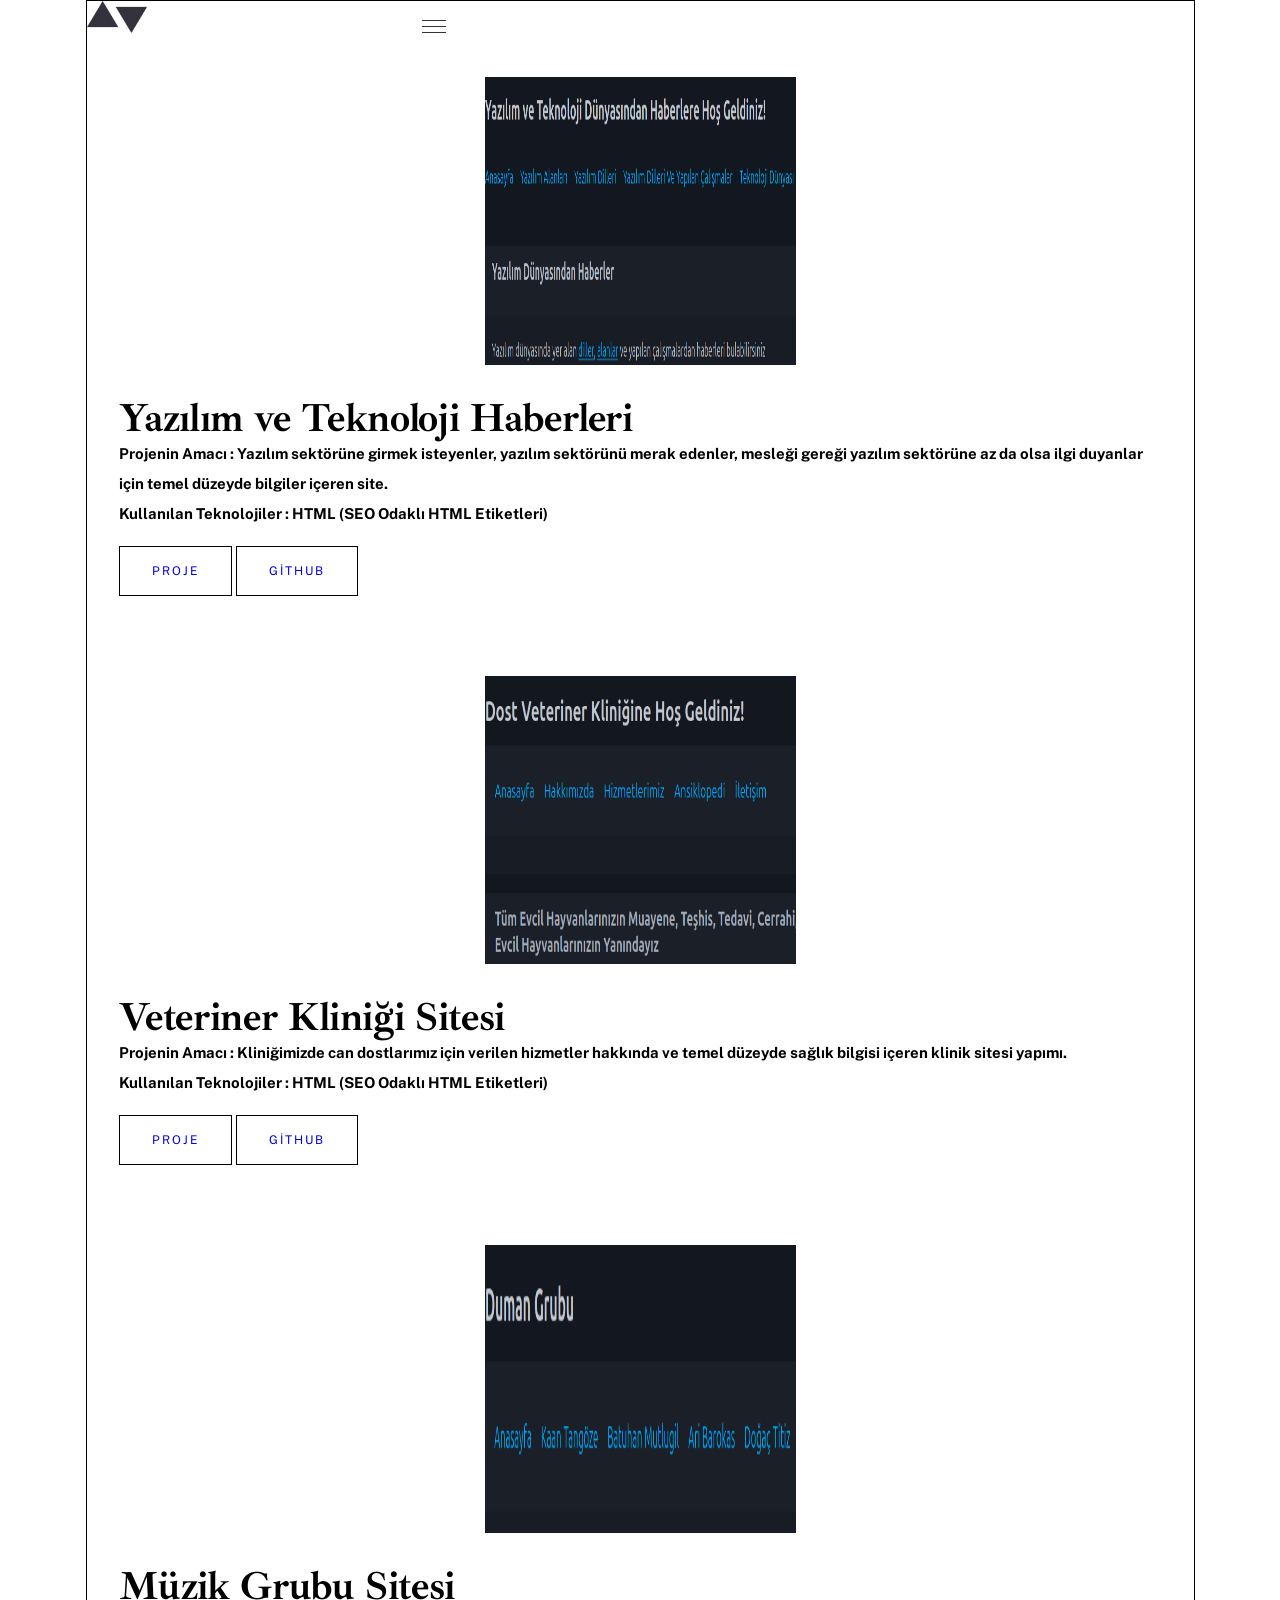
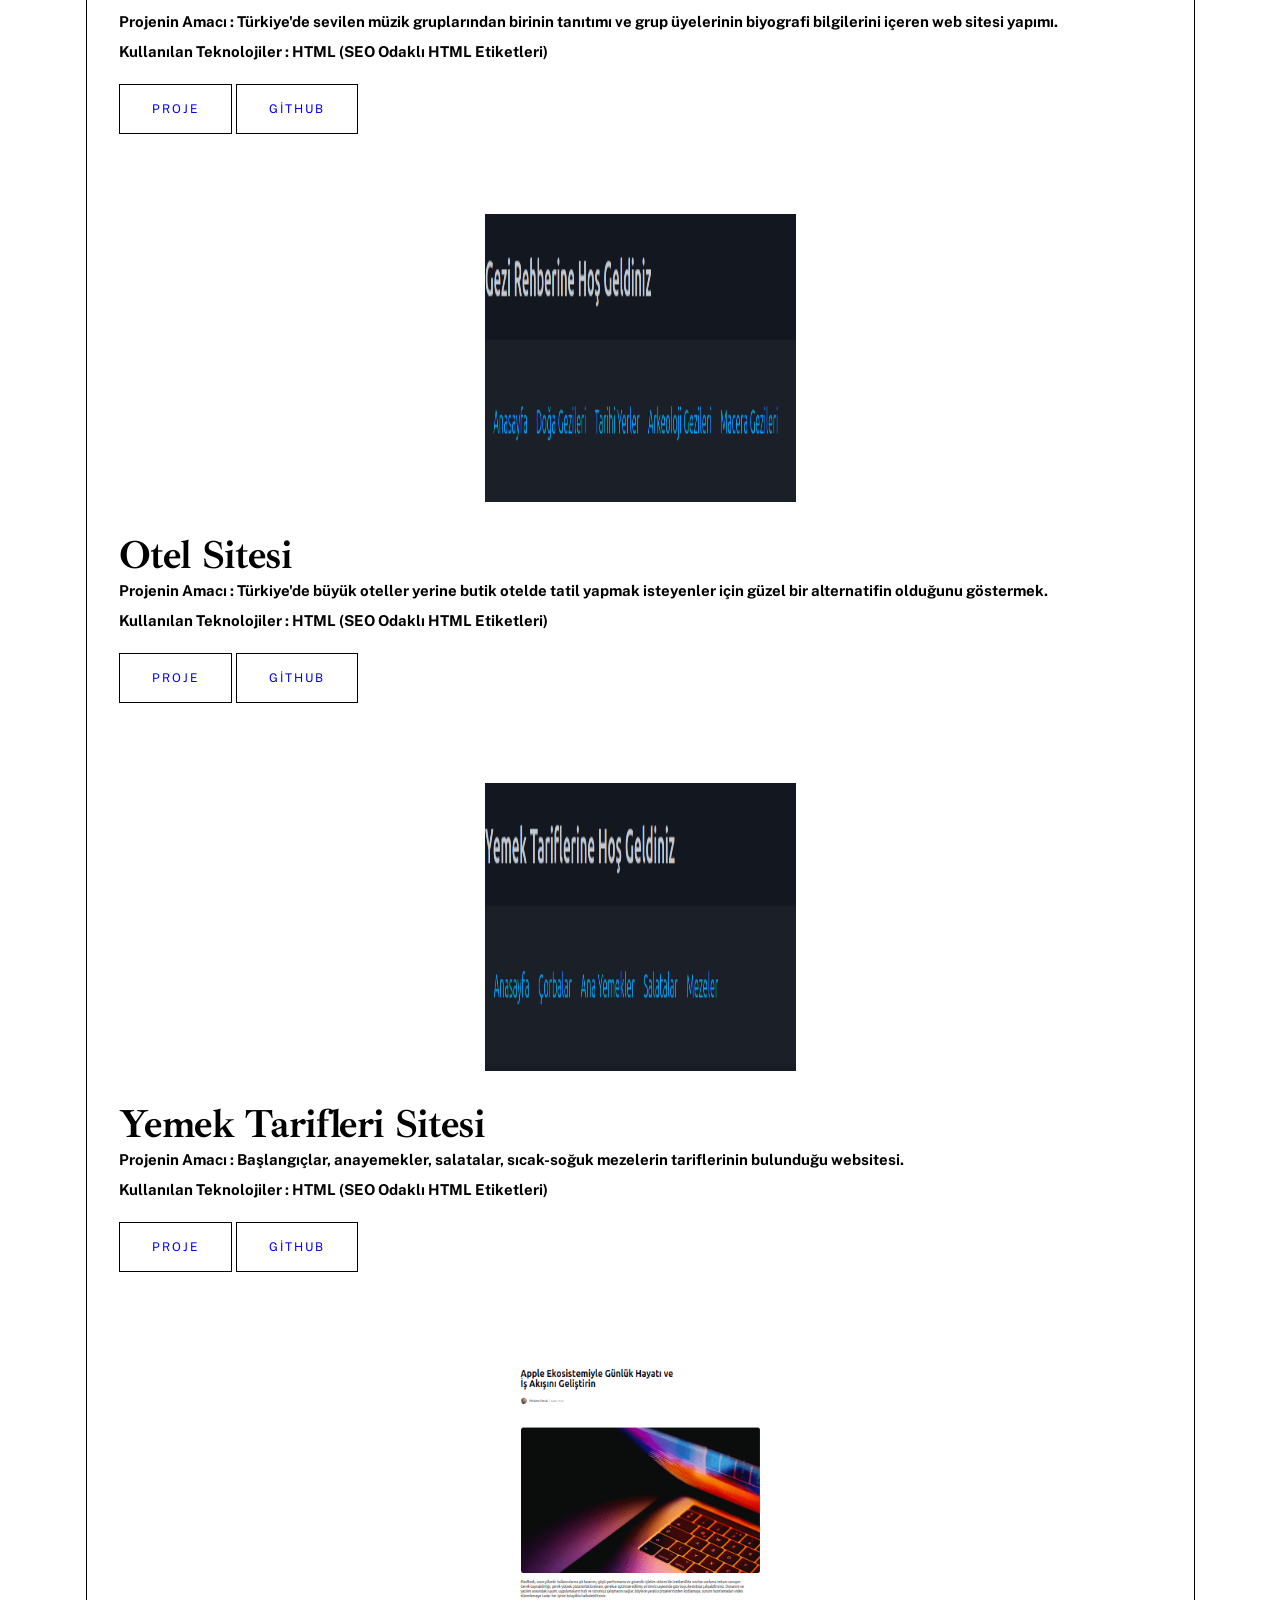
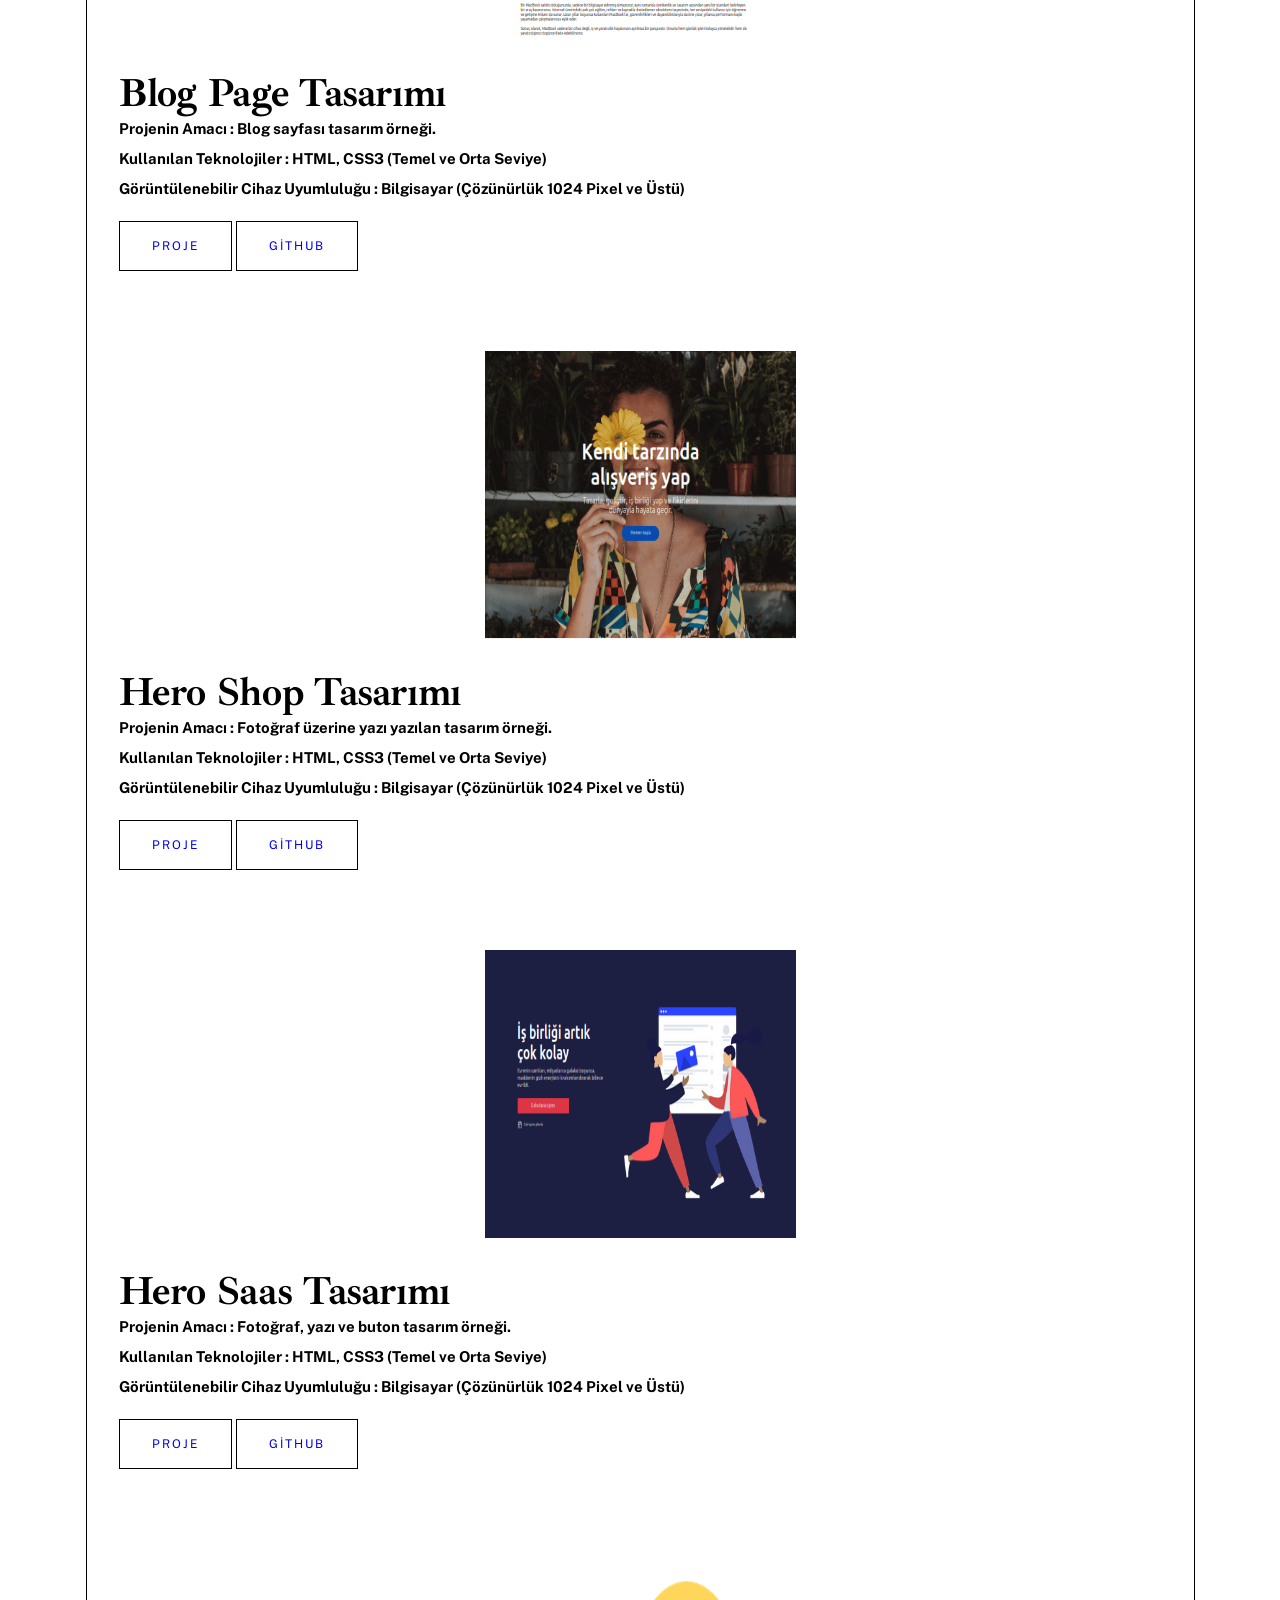
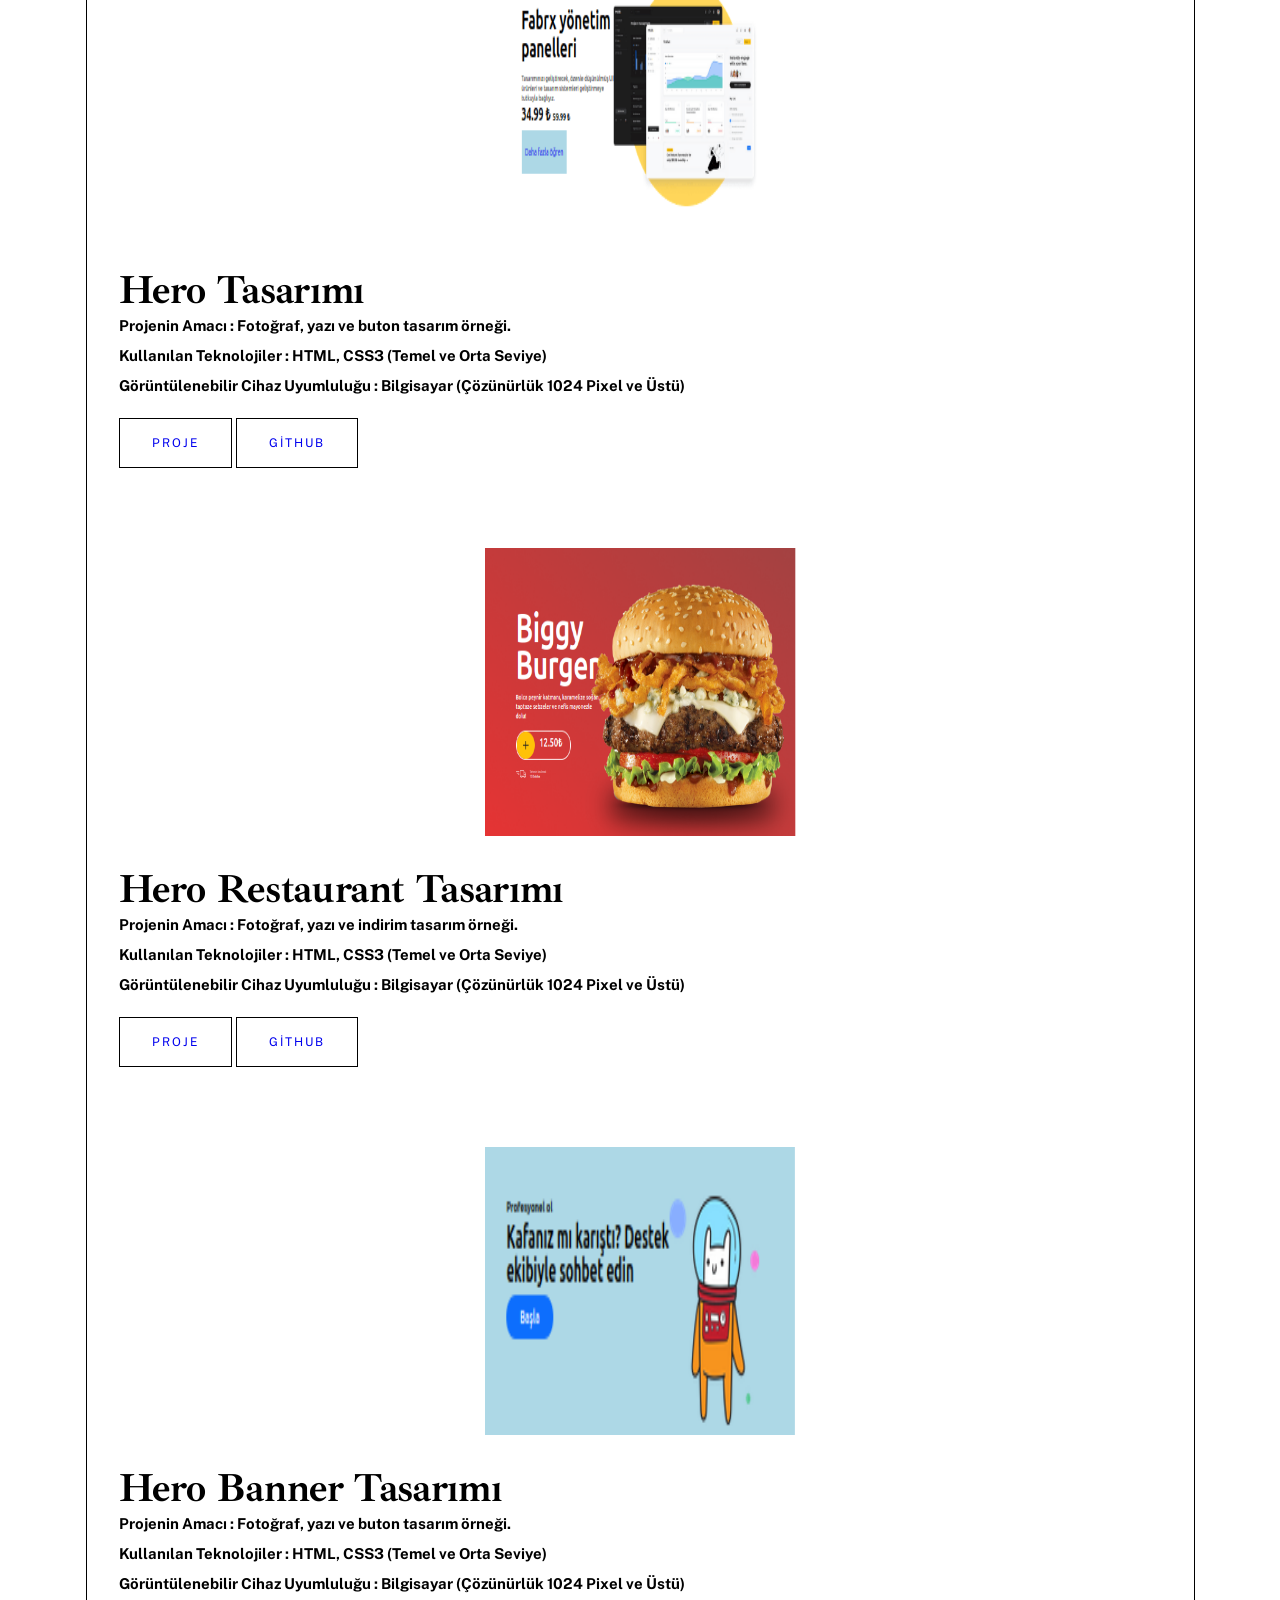
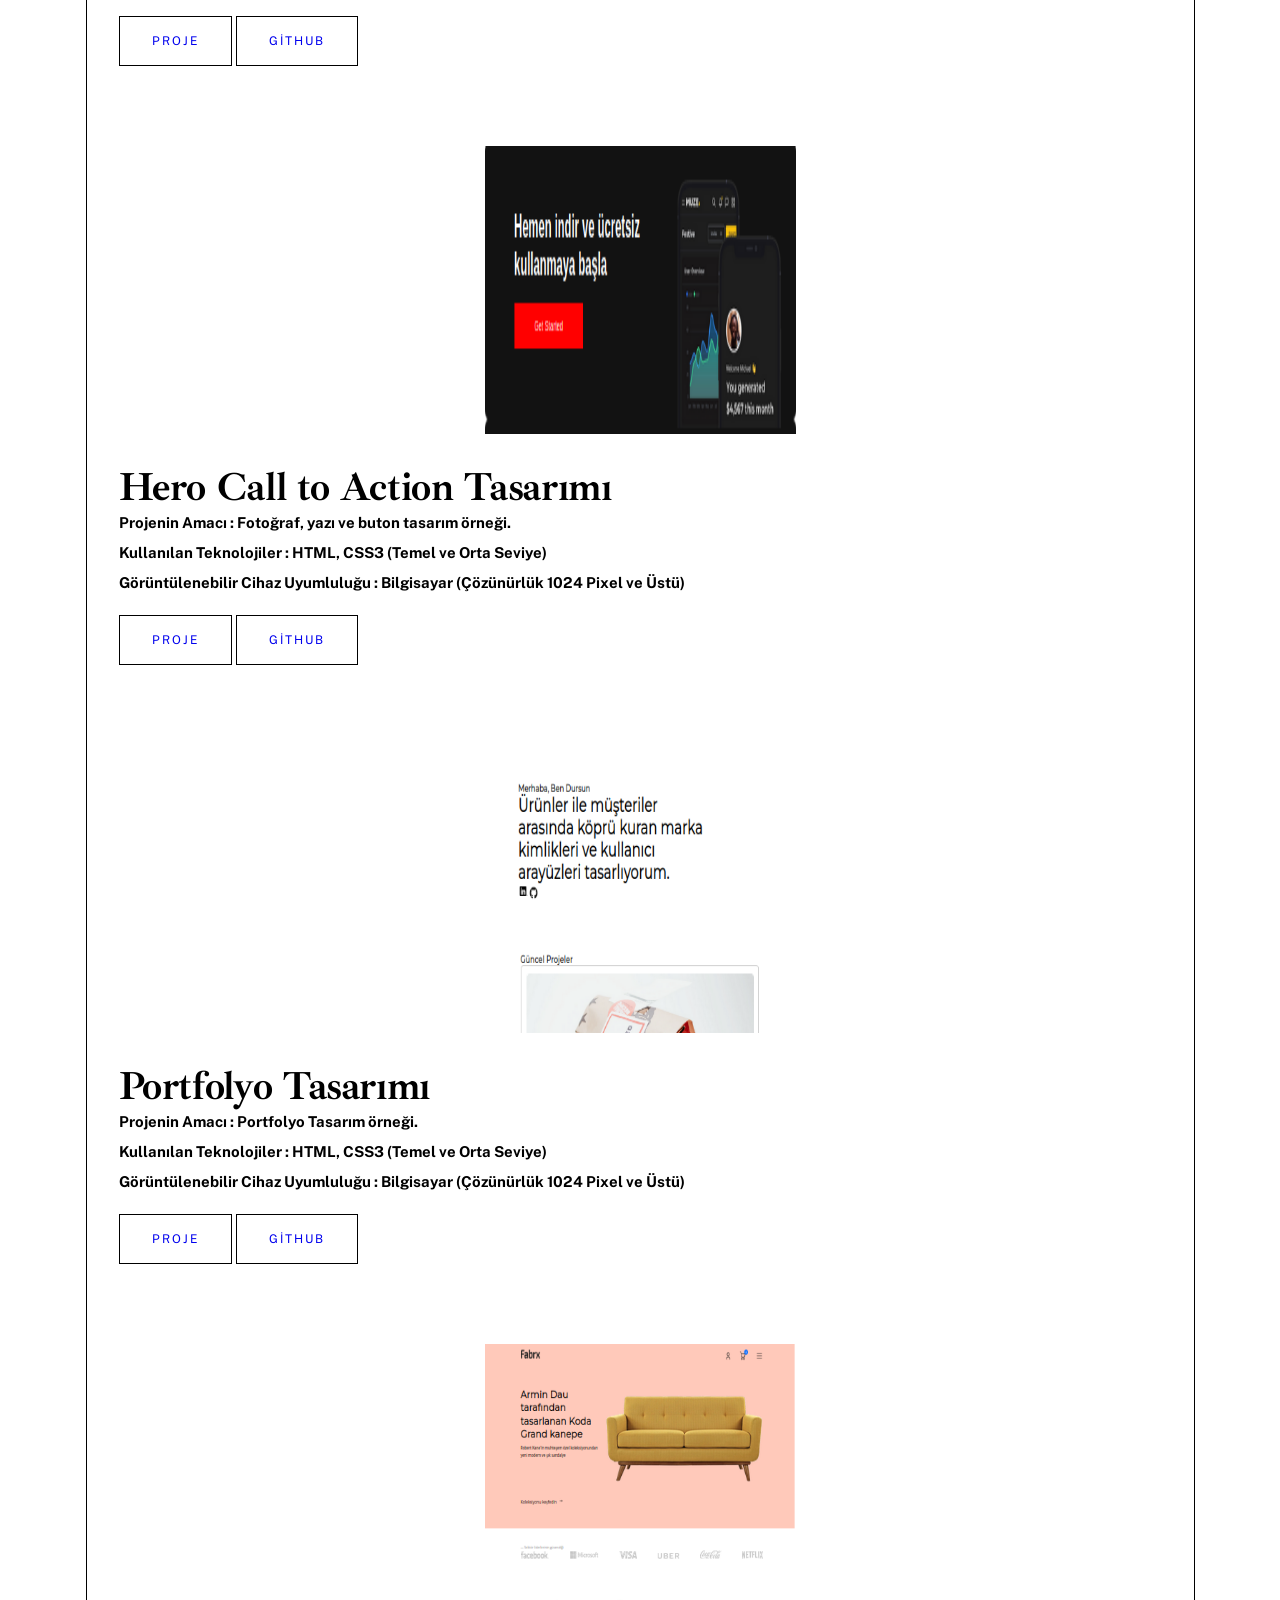
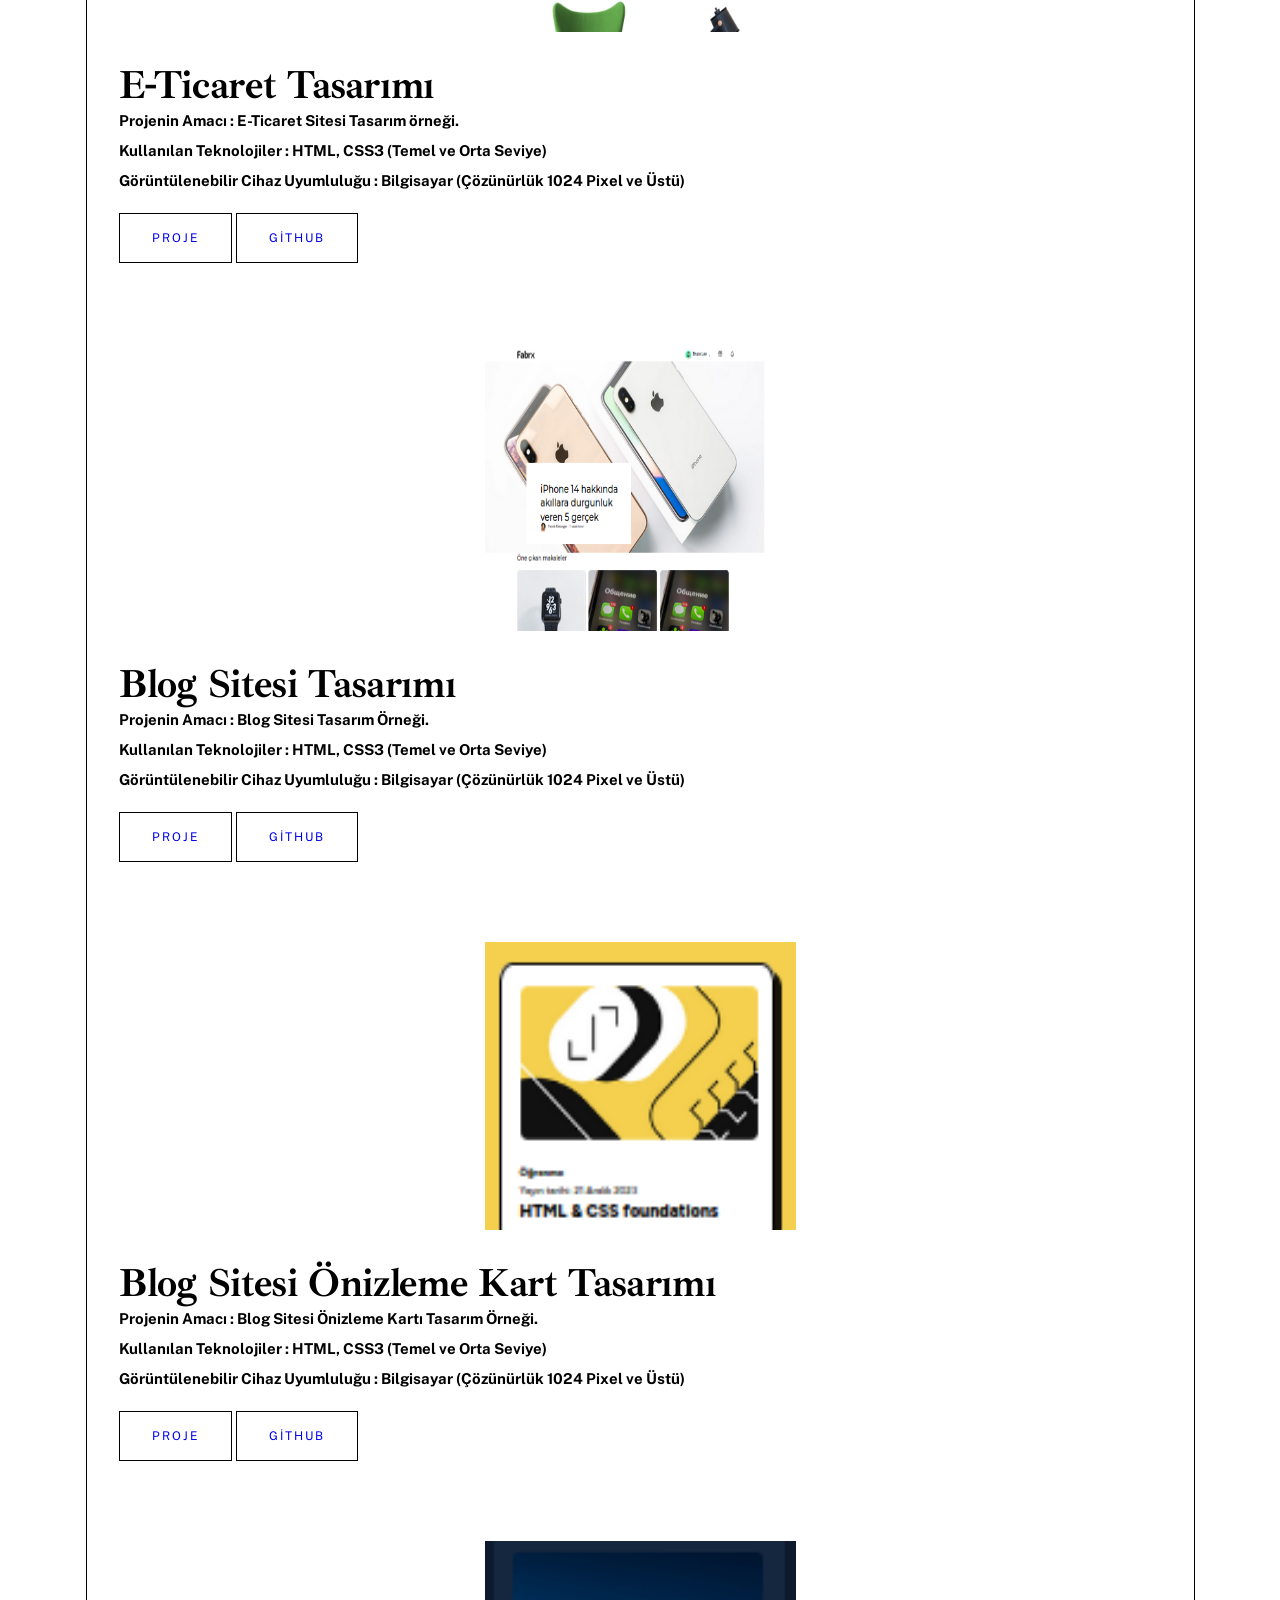
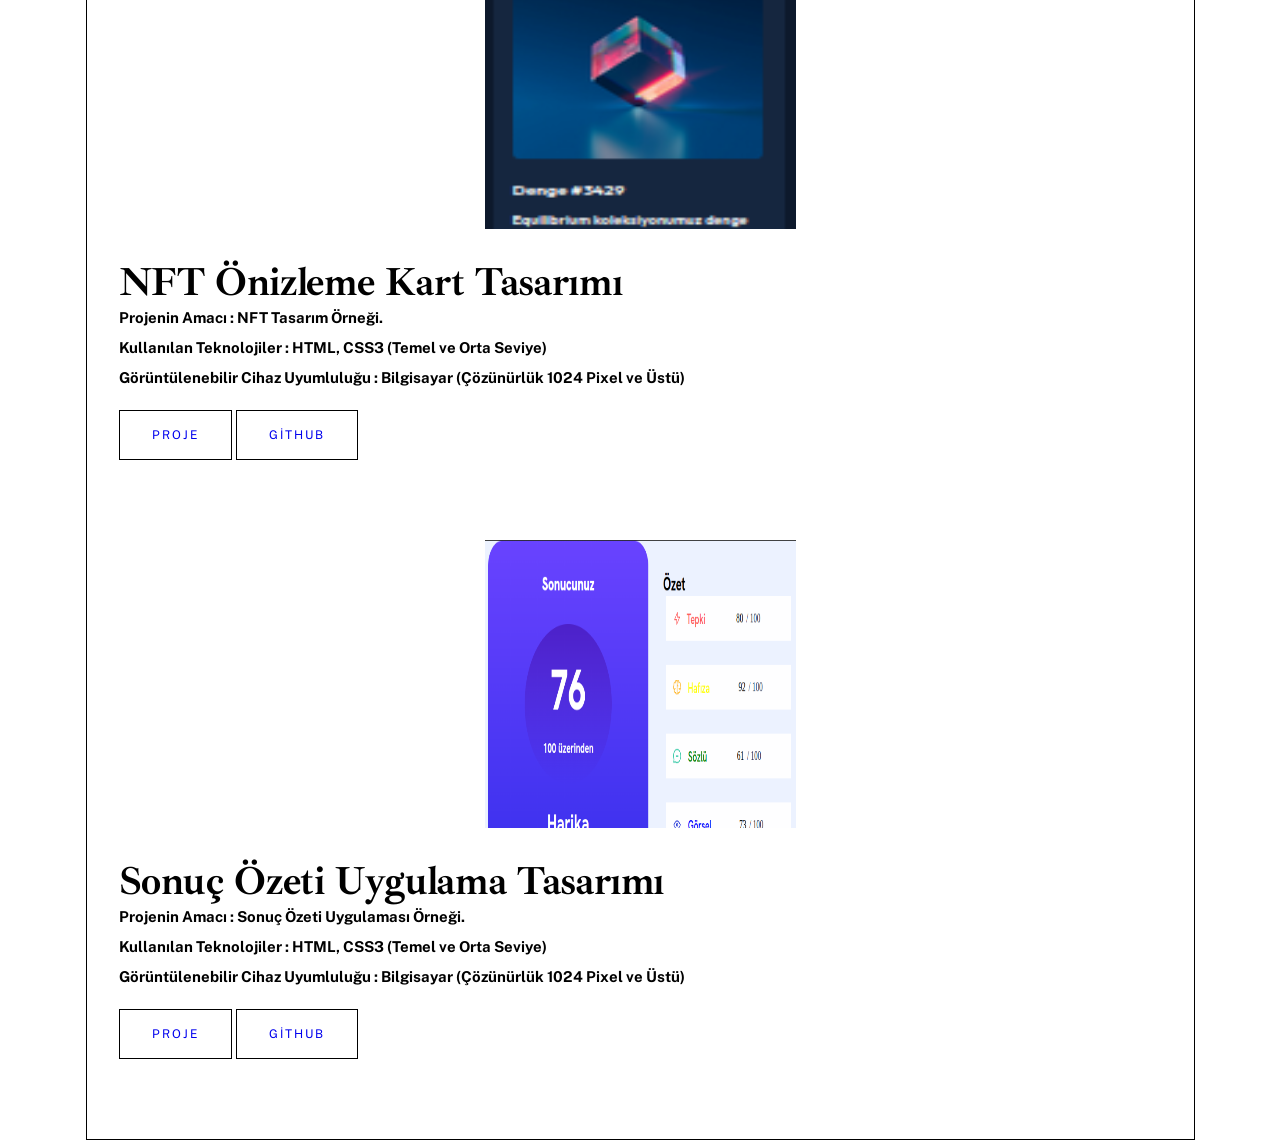
==== projects.html @ 24835bd8 "projects.html dosyasinda nft result summary component desktop css projesinin proje fotografi, baslik" ====
<!DOCTYPE html>
<html lang="en">

<head>
  <meta charset="UTF-8">
  <meta name="viewport" content="width=device-width, initial-scale=1.0">
  <title>Projelerim</title>
  <link rel="preconnect" href="https://fonts.googleapis.com">
  <link rel="preconnect" href="https://fonts.gstatic.com" crossorigin>
  <link
    href="https://fonts.googleapis.com/css2?family=Ibarra+Real+Nova:wght@400..700&family=Public+Sans:wght@100..900&display=swap"
    rel="stylesheet">
  <link rel="stylesheet" href="assets/css/portfolyo.css">
</head>

<body>

  <div class="container">
    <div class="up-down-close">
      <img src="assets/img/up-down-black.png" class="up-down" alt="">
      <img src="assets/img/menu-mobile.png" class="close" alt="">
    </div>

    <div class="project-1">
      <img src="assets/img/html-project-news-site.png" alt="">
      <div class="title-description-buttons">
        <h1>Yazılım ve Teknoloji Haberleri</h1>
        <h4><strong>Projenin Amacı :</strong> Yazılım sektörüne girmek isteyenler, yazılım sektörünü merak edenler, mesleği gereği yazılım sektörüne az da olsa ilgi duyanlar için temel düzeyde bilgiler içeren site.</h4>
        <h4><strong>Kullanılan Teknolojiler :</strong> HTML (SEO Odaklı HTML Etiketleri)</h4>
        <div class="links">
          <a href="#">PROJE</a>
          <a href="#">GİTHUB</a>
        </div>
      </div>
    </div>

    <div class="project-2">
      <img src="assets/img/html-project-clinic-photo.png" alt="">
      <div class="title-description-buttons">
        <h1>Veteriner Kliniği Sitesi</h1>
        <h4><strong>Projenin Amacı :</strong> Kliniğimizde can dostlarımız için verilen hizmetler hakkında ve temel düzeyde sağlık bilgisi içeren klinik sitesi yapımı.</h4>
        <h4><strong>Kullanılan Teknolojiler :</strong> HTML (SEO Odaklı HTML Etiketleri)</h4>
        <div class="links">
          <a href="#">PROJE</a>
          <a href="#">GİTHUB</a>
        </div>
      </div>
    </div>

    <div class="project-1">
      <img src="assets/img/html-project-music-group.png" alt="">
      <div class="title-description-buttons">
        <h1>Müzik Grubu Sitesi</h1>
        <h4><strong>Projenin Amacı :</strong> Türkiye'de sevilen müzik gruplarından birinin tanıtımı ve grup üyelerinin biyografi bilgilerini içeren web sitesi yapımı.</h4>
        <h4><strong>Kullanılan Teknolojiler :</strong> HTML (SEO Odaklı HTML Etiketleri)</h4>
        <div class="links">
          <a href="#">PROJE</a>
          <a href="#">GİTHUB</a>
        </div>
      </div>
    </div>

    <div class="project-2">
      <img src="assets/img/html-project-travel-guide.png" alt="">
      <div class="title-description-buttons">
        <h1>Otel Sitesi</h1>
        <h4><strong>Projenin Amacı :</strong> Türkiye'de büyük oteller yerine butik otelde tatil yapmak isteyenler için güzel bir alternatifin olduğunu göstermek.</h4>
        <h4><strong>Kullanılan Teknolojiler :</strong> HTML (SEO Odaklı HTML Etiketleri)</h4>
        <div class="links">
          <a href="#">PROJE</a>
          <a href="#">GİTHUB</a>
        </div>
      </div>
    </div>

    <div class="project-1">
      <img src="assets/img/html-project-food.png" alt="">
      <div class="title-description-buttons">
        <h1>Yemek Tarifleri Sitesi</h1>
        <h4><strong>Projenin Amacı :</strong> Başlangıçlar, anayemekler, salatalar, sıcak-soğuk mezelerin tariflerinin bulunduğu websitesi.</h4>
        <h4><strong>Kullanılan Teknolojiler :</strong> HTML (SEO Odaklı HTML Etiketleri)</h4>
        <div class="links">
          <a href="#">PROJE</a>
          <a href="#">GİTHUB</a>
        </div>
      </div>
    </div>
    <div class="project-2">
      <img src="assets/img/css-project-blog-page.png" alt="">
      <div class="title-description-buttons">
        <h1>Blog Page Tasarımı</h1>
        <h4><strong>Projenin Amacı :</strong> Blog sayfası tasarım örneği.</h4>
        <h4><strong>Kullanılan Teknolojiler :</strong> HTML, CSS3 (Temel ve Orta Seviye)</h4>
        <h4><strong>Görüntülenebilir Cihaz Uyumluluğu :</strong> Bilgisayar (Çözünürlük 1024 Pixel ve Üstü)</h4>
        <div class="links">
          <a href="#">PROJE</a>
          <a href="#">GİTHUB</a>
        </div>
      </div>
    </div>

    <div class="project-1">
      <img src="assets/img/css-project-hero-shop.png" alt="">
      <div class="title-description-buttons">
        <h1>Hero Shop Tasarımı</h1>
        <h4><strong>Projenin Amacı :</strong> Fotoğraf üzerine yazı yazılan tasarım örneği.</h4>
        <h4><strong>Kullanılan Teknolojiler :</strong> HTML, CSS3 (Temel ve Orta Seviye)</h4>
        <h4><strong>Görüntülenebilir Cihaz Uyumluluğu :</strong> Bilgisayar (Çözünürlük 1024 Pixel ve Üstü)</h4>
        <div class="links">
          <a href="#">PROJE</a>
          <a href="#">GİTHUB</a>
        </div>
      </div>
    </div>

    <div class="project-2">
      <img src="assets/img/css-project-hero-saas.png" alt="">
      <div class="title-description-buttons">
        <h1>Hero Saas Tasarımı</h1>
        <h4><strong>Projenin Amacı :</strong> Fotoğraf, yazı ve buton tasarım örneği.</h4>
        <h4><strong>Kullanılan Teknolojiler :</strong> HTML, CSS3 (Temel ve Orta Seviye)</h4>
        <h4><strong>Görüntülenebilir Cihaz Uyumluluğu :</strong> Bilgisayar (Çözünürlük 1024 Pixel ve Üstü)</h4>
        <div class="links">
          <a href="#">PROJE</a>
          <a href="#">GİTHUB</a>
        </div>
      </div>
    </div>

    <div class="project-1">
      <img src="assets/img/css-project-hero.png" alt="">
      <div class="title-description-buttons">
        <h1>Hero Tasarımı</h1>
        <h4><strong>Projenin Amacı :</strong> Fotoğraf, yazı ve buton tasarım örneği.</h4>
        <h4><strong>Kullanılan Teknolojiler :</strong> HTML, CSS3 (Temel ve Orta Seviye)</h4>
        <h4><strong>Görüntülenebilir Cihaz Uyumluluğu :</strong> Bilgisayar (Çözünürlük 1024 Pixel ve Üstü)</h4>
        <div class="links">
          <a href="#">PROJE</a>
          <a href="#">GİTHUB</a>
        </div>
      </div>
    </div>

    <div class="project-2">
      <img src="assets/img/css-project-hero-restaurant.png" alt="">
      <div class="title-description-buttons">
        <h1>Hero Restaurant Tasarımı</h1>
        <h4><strong>Projenin Amacı :</strong> Fotoğraf, yazı ve indirim tasarım örneği.</h4>
        <h4><strong>Kullanılan Teknolojiler :</strong> HTML, CSS3 (Temel ve Orta Seviye)</h4>
        <h4><strong>Görüntülenebilir Cihaz Uyumluluğu :</strong> Bilgisayar (Çözünürlük 1024 Pixel ve Üstü)</h4>
        <div class="links">
          <a href="#">PROJE</a>
          <a href="#">GİTHUB</a>
        </div>
      </div>
    </div>

    <div class="project-1">
      <img src="assets/img/css-project-hero-banner.png" alt="">
      <div class="title-description-buttons">
        <h1>Hero Banner Tasarımı</h1>
        <h4><strong>Projenin Amacı :</strong> Fotoğraf, yazı ve buton tasarım örneği.</h4>
        <h4><strong>Kullanılan Teknolojiler :</strong> HTML, CSS3 (Temel ve Orta Seviye)</h4>
        <h4><strong>Görüntülenebilir Cihaz Uyumluluğu :</strong> Bilgisayar (Çözünürlük 1024 Pixel ve Üstü)</h4>
        <div class="links">
          <a href="#">PROJE</a>
          <a href="#">GİTHUB</a>
        </div>
      </div>
    </div>

    <div class="project-2">
      <img src="assets/img/css-project-call-to-action.png" alt="">
      <div class="title-description-buttons">
        <h1>Hero Call to Action Tasarımı</h1>
        <h4><strong>Projenin Amacı :</strong> Fotoğraf, yazı ve buton tasarım örneği.</h4>
        <h4><strong>Kullanılan Teknolojiler :</strong> HTML, CSS3 (Temel ve Orta Seviye)</h4>
        <h4><strong>Görüntülenebilir Cihaz Uyumluluğu :</strong> Bilgisayar (Çözünürlük 1024 Pixel ve Üstü)</h4>
        <div class="links">
          <a href="#">PROJE</a>
          <a href="#">GİTHUB</a>
        </div>
      </div>
    </div>

    <div class="project-1">
      <img src="assets/img/css-project-portfolio.png" alt="">
      <div class="title-description-buttons">
        <h1>Portfolyo Tasarımı</h1>
        <h4><strong>Projenin Amacı :</strong> Portfolyo Tasarım örneği.</h4>
        <h4><strong>Kullanılan Teknolojiler :</strong> HTML, CSS3 (Temel ve Orta Seviye)</h4>
        <h4><strong>Görüntülenebilir Cihaz Uyumluluğu :</strong> Bilgisayar (Çözünürlük 1024 Pixel ve Üstü)</h4>
        <div class="links">
          <a href="#">PROJE</a>
          <a href="#">GİTHUB</a>
        </div>
      </div>
    </div>

    <div class="project-2">
      <img src="assets/img/css-project-ecommerce.png" alt="">
      <div class="title-description-buttons">
        <h1>E-Ticaret Tasarımı</h1>
        <h4><strong>Projenin Amacı :</strong> E-Ticaret Sitesi Tasarım örneği.</h4>
        <h4><strong>Kullanılan Teknolojiler :</strong> HTML, CSS3 (Temel ve Orta Seviye)</h4>
        <h4><strong>Görüntülenebilir Cihaz Uyumluluğu :</strong> Bilgisayar (Çözünürlük 1024 Pixel ve Üstü)</h4>
        <div class="links">
          <a href="#">PROJE</a>
          <a href="#">GİTHUB</a>
        </div>
      </div>
    </div>

    <div class="project-1">
      <img src="assets/img/css-project-blog-home.png" alt="">
      <div class="title-description-buttons">
        <h1>Blog Sitesi Tasarımı</h1>
        <h4><strong>Projenin Amacı :</strong> Blog Sitesi Tasarım Örneği.</h4>
        <h4><strong>Kullanılan Teknolojiler :</strong> HTML, CSS3 (Temel ve Orta Seviye)</h4>
        <h4><strong>Görüntülenebilir Cihaz Uyumluluğu :</strong> Bilgisayar (Çözünürlük 1024 Pixel ve Üstü)</h4>
        <div class="links">
          <a href="#">PROJE</a>
          <a href="#">GİTHUB</a>
        </div>
      </div>
    </div>

    <div class="project-2">
      <img src="assets/img/css-project-blog-preview-card-desktop.png" alt="">
      <div class="title-description-buttons">
        <h1>Blog Sitesi Önizleme Kart Tasarımı</h1>
        <h4><strong>Projenin Amacı :</strong> Blog Sitesi Önizleme Kartı Tasarım Örneği.</h4>
        <h4><strong>Kullanılan Teknolojiler :</strong> HTML, CSS3 (Temel ve Orta Seviye)</h4>
        <h4><strong>Görüntülenebilir Cihaz Uyumluluğu :</strong> Bilgisayar (Çözünürlük 1024 Pixel ve Üstü)</h4>
        <div class="links">
          <a href="#">PROJE</a>
          <a href="#">GİTHUB</a>
        </div>
      </div>
    </div>

    <div class="project-1">
      <img src="assets/img/css-project-nft-desktop.png" alt="">
      <div class="title-description-buttons">
        <h1>NFT Önizleme Kart Tasarımı</h1>
        <h4><strong>Projenin Amacı :</strong> NFT Tasarım Örneği.</h4>
        <h4><strong>Kullanılan Teknolojiler :</strong> HTML, CSS3 (Temel ve Orta Seviye)</h4>
        <h4><strong>Görüntülenebilir Cihaz Uyumluluğu :</strong> Bilgisayar (Çözünürlük 1024 Pixel ve Üstü)</h4>
        <div class="links">
          <a href="#">PROJE</a>
          <a href="#">GİTHUB</a>
        </div>
      </div>
    </div>

    <div class="project-2">
      <img src="assets/img/css-project-results-summary-component-desktop.png" alt="">
      <div class="title-description-buttons">
        <h1>Sonuç Özeti Uygulama Tasarımı</h1>
        <h4><strong>Projenin Amacı :</strong>  Sonuç Özeti Uygulaması Örneği.</h4>
        <h4><strong>Kullanılan Teknolojiler :</strong> HTML, CSS3 (Temel ve Orta Seviye)</h4>
        <h4><strong>Görüntülenebilir Cihaz Uyumluluğu :</strong> Bilgisayar (Çözünürlük 1024 Pixel ve Üstü)</h4>
        <div class="links">
          <a href="#">PROJE</a>
          <a href="#">GİTHUB</a>
        </div>
      </div>
    </div>

  </div>

</body>

</html>
---- assets/css/portfolyo.css ----
* {
  margin: 0;
  bottom: 0;
  box-sizing: border-box;
}

/* Mobile Start */
/* index.html dosyasi */
.container {
  margin: auto;
  border: 1px solid black;
  /* width: 375px; */
}

.up-down-close {
  margin-bottom: 40px;

  .up-down {
    margin-right: 270px;
  }
}

.item-1 {

  h1 {
    font-family: Ibarra Real Nova;
    font-size: 40px;
    font-weight: 700;
    line-height: 42px;
    letter-spacing: -0.36px;
    margin-inline: 32px;
    margin-bottom: 32px;
  }

  .about-me {
    width: 200;
    height: 48;
    opacity: 1;
    top: 599px;
    left: 32px;
    background: #203A4C;
    display: flex;
    flex-direction: row;
    align-items: center;
    margin-left: 32px;
    margin-right: 143px;
    margin-bottom: 96px;

    h4 {
      font-family: Public Sans;
      font-size: 12px;
      font-weight: 400;
      letter-spacing: 2px;
      color: white;
      margin-inline: 30px;
    }
  }
}

.item-2 {

  .photo-me {
    margin-inline: 32px;
    margin-bottom: 32px;

    img {
      width: 311px;
      height: 346px;
    }
  }

  .about {
    /* border-top: 1px solid #33323D; */
    width: 311px;
    margin-inline: 32px;
    margin-bottom: 51px;

    .line-top {
      border: 1px solid #33323D;
      width: 311px;
      /* margin-top: 46px; */
      margin-bottom: 51px;
      opacity: 15%;
    }

    h1 {
      font-family: Ibarra Real Nova;
      font-size: 40px;
      font-weight: 700;
      letter-spacing: -0.36px;
      margin-top: 32px;
      margin-bottom: 28px;
    }

    h4 {
      font-family: Public Sans;
      font-size: 16px;
      font-weight: 400;
      color: #33323D;
      line-height: 30px;
      /* margin-inline: 32px; */
      margin-bottom: 24px;
    }

    a {
      font-family: Public Sans;
      font-size: 12px;
      font-weight: 400;
      letter-spacing: 2px;
      padding: 17px 32px;
      text-decoration: none;
      border: 1px solid black;
      margin-bottom: 50px;
    }

    .line-bottom {
      border: 1px solid #33323D;
      width: 311px;
      margin-top: 46px;
      margin-bottom: 115px;
      opacity: 15%;
    }
  }
}

.item-3 {

  .contact-me {
    margin-bottom: 80px;

    h1 {
      font-family: Ibarra Real Nova;
      font-weight: 700;
      font-size: 40px;
      line-height: 42px;
      letter-spacing: -0.36px;
      text-align: center;
      margin-bottom: 40px;
      width: 311px;
      margin-inline: 32px;
    }

    a {
      font-family: Public Sans;
      font-size: 12px;
      font-weight: 400;
      letter-spacing: 2px;
      padding: 17px 32px;
      text-decoration: none;
      border: 1px solid black;
      margin-inline: 85px;
    }
  }
}

.footer {
  background-color: #33323D;
  padding-top: 56px;
  padding-bottom: 56px;

  .up-down-white {
    width: 60px;
    height: 32px;
    display: flex;
    margin-inline: 157px;
    margin-bottom: 40px;
  }

  .menus {
    display: flex;
    flex-direction: column;
    align-items: center;

    a {
      font-family: Public Sans;
      font-size: 12px;
      font-weight: 400;
      letter-spacing: 2px;
      color: white;
      text-decoration: none;
      margin-bottom: 32px;
    }
  }

  .social {
    display: flex;
    flex-direction: row;
    justify-content: center;

    img {
      width: 25px;
      height: 25px;
      margin-right: 16px;
    }
  }
}

/* Mobile End */

/* Tablet Start */
@media (width > 768px) {
  .container {
    margin: auto;
    border: 1px solid black;
    width: 768px;
  }

  .item-1 {

    .about-me {
      width: 200px;
      height: 48px;
    }
  }

  .item-2 {
    display: flex;
    flex-direction: row;

    .photo-me {
      img {
        width: 281px;
      }
    }

    .about {
      width: 350px;
    }
  }

  .item-3 {
    margin-bottom: 96px;

    .contact-me {
      display: flex;
      flex-direction: row;
      margin-bottom: 0px;

      h1 {
        width: 400px;
        display: flex;
        justify-content: flex-start;
      }

      a {
        padding: 17px 32px;
        margin-inline: 20px;
        margin-top: 20px;
        margin-bottom: 75px;
      }
    }

  }

  .footer {
    display: flex;
    flex-direction: row;
    padding-top: 20px;
    padding-bottom: 0px;

    .up-down-white {
      margin-inline: 39px;
    }

    .menus {
      flex-direction: row;
      margin-right: 100px;

      a {
        margin-right: 43px;
      }
    }
  }
}

/* Tablet End */

/* Computer Start */
/* Tablet Start */
@media (width > 1109px) {
  .container {
    margin: auto;
    border: 1px solid black;
    width: 1109px;
  }

  .item-1 {

    .about-me {
      width: 200px;
      height: 48px;
    }
  }

  .item-2 {
    display: flex;
    flex-direction: row;

    .photo-me {
      img {
        width: 540px;
        height: 600px;
      }
    }
  }

  .item-3 {
    margin-bottom: 96px;

    .contact-me {
      display: flex;
      flex-direction: row;
      margin-bottom: 0px;

      h1 {
        width: 400px;
        display: flex;
        justify-content: flex-start;
        margin-right: 400px;
      }

      a {
        padding: 17px 32px;
        margin-inline: 20px;
        margin-top: 20px;
        margin-bottom: 75px;
      }
    }

  }

  .footer {
    display: flex;
    flex-direction: row;
    padding-top: 20px;
    padding-bottom: 0px;

    .up-down-white {
      margin-inline: 50px;
    }

    .menus {
      flex-direction: row;
      margin-right: 410px;

      a {
        margin-right: 43px;
      }
    }

    .social {
      display: flex;
      flex-direction: row;
      justify-content: center;

      img {
        width: 25px;
        height: 25px;
        margin-right: 16px;
      }
    }
  }
}

/* Computer End */


/* Portfolyo */
.project-1 {
  margin-bottom: 97px;

  img {
    width: 311px;
    height: 288px;
    display: block;
    margin-inline: auto;
    margin-bottom: 32px;
  }

  .title-description-buttons {
    margin-inline: 32px;

    h1 {
      font-family: Ibarra Real Nova;
      font-size: 40px;
      font-weight: 700;
      line-height: 42px;
      letter-spacing: -0.36px;
    }

    h4 {
      font-family: Public Sans;
      font-size: 15px;
      line-height: 30px;
    }

    .links {
      margin-top: 32px;

      a {
        font-family: Public Sans;
        font-size: 12px;
        font-weight: 400;
        letter-spacing: 2px;
        padding: 17px 32px;
        text-decoration: none;
        border: 1px solid black;
      }
    }

    .project-line-bottom {
      border: 1px solid #33323D;
      width: 311px;
      margin-top: 100px;
      margin-bottom: 115px;
      opacity: 15%;
    }
  }
}

.project-2 {
  margin-bottom: 97px;

  img {
    width: 311px;
    height: 288px;
    display: block;
    margin-inline: auto;
    margin-bottom: 32px;
  }

  .title-description-buttons {
    margin-inline: 32px;

    h1 {
      font-family: Ibarra Real Nova;
      font-size: 40px;
      font-weight: 700;
      line-height: 42px;
      letter-spacing: -0.36px;
    }

    h4 {
      font-family: Public Sans;
      font-size: 15px;
      line-height: 30px;
    }

    .links {
      margin-top: 32px;

      a {
        font-family: Public Sans;
        font-size: 12px;
        font-weight: 400;
        letter-spacing: 2px;
        padding: 17px 32px;
        text-decoration: none;
        border: 1px solid black;
      }
    }

    .project-line-bottom {
      border: 1px solid #33323D;
      width: 311px;
      margin-top: 100px;
      margin-bottom: 115px;
      opacity: 15%;
    }
  }
}
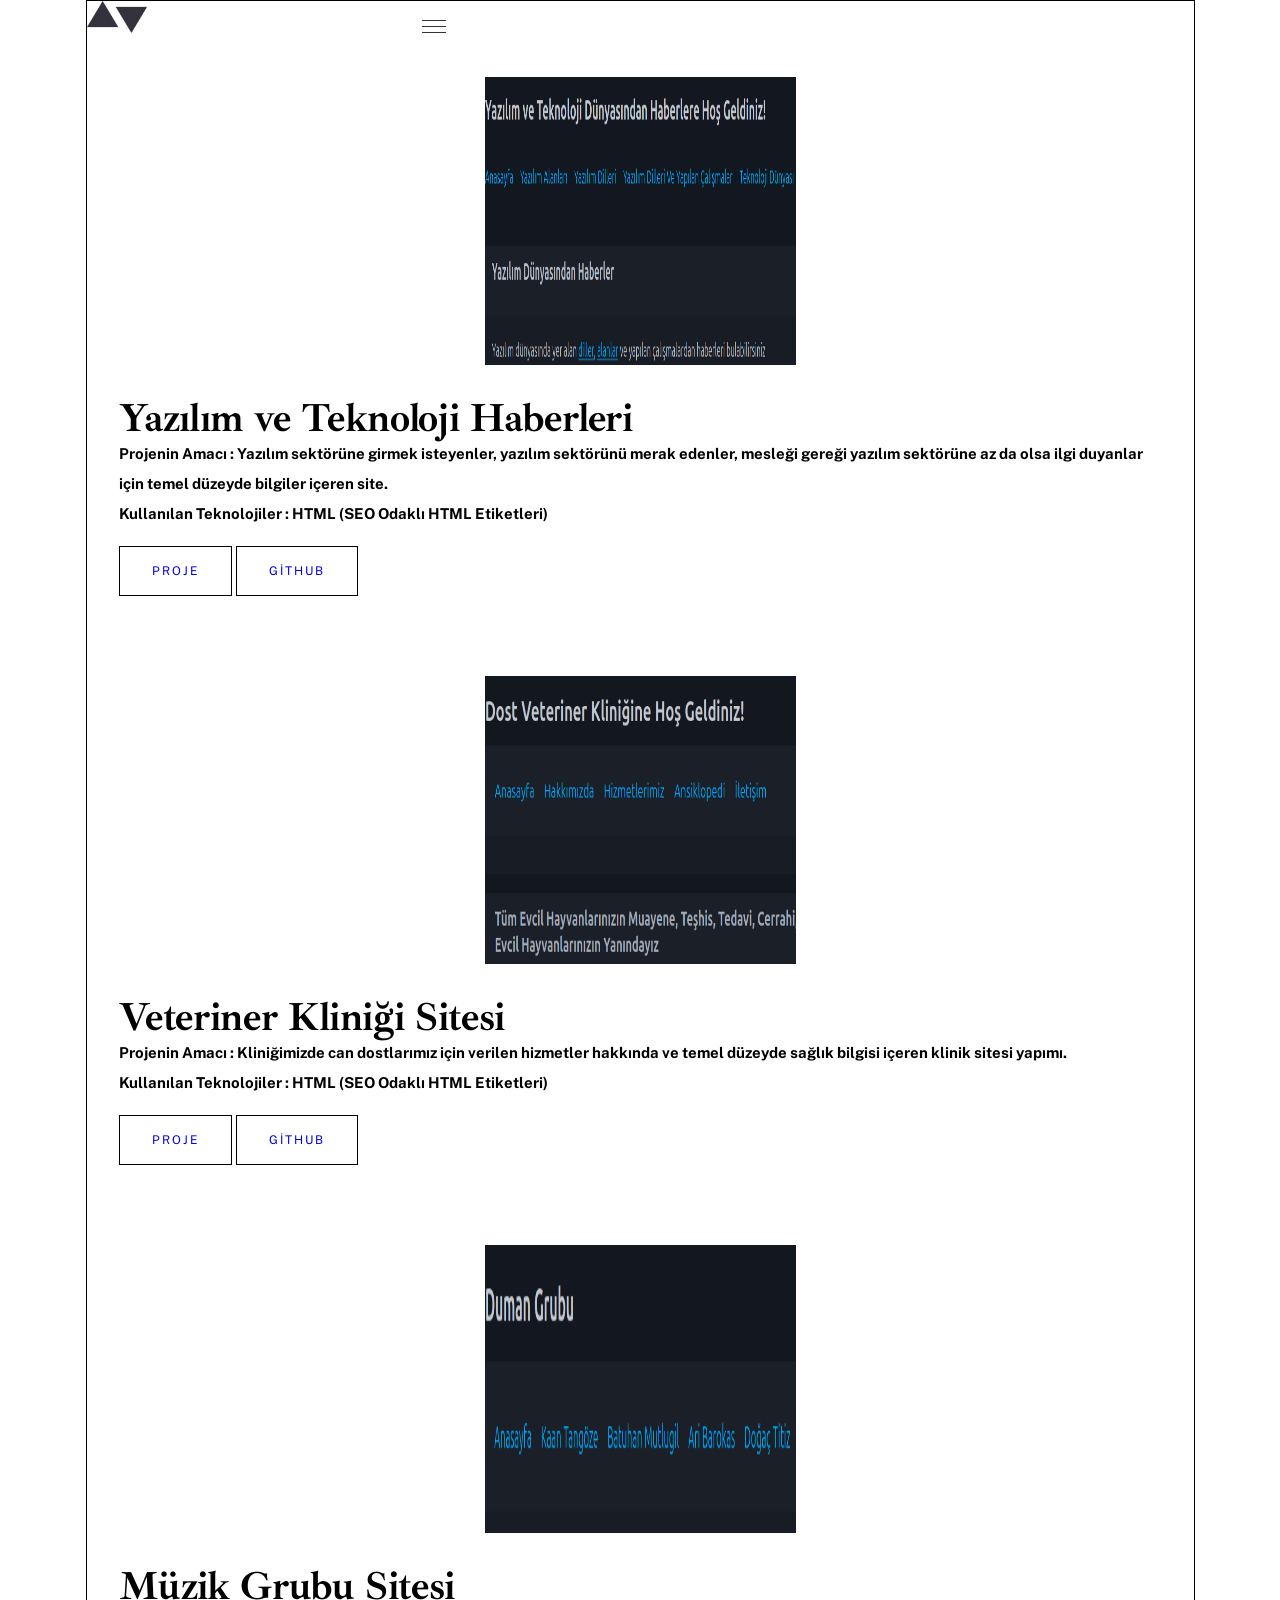
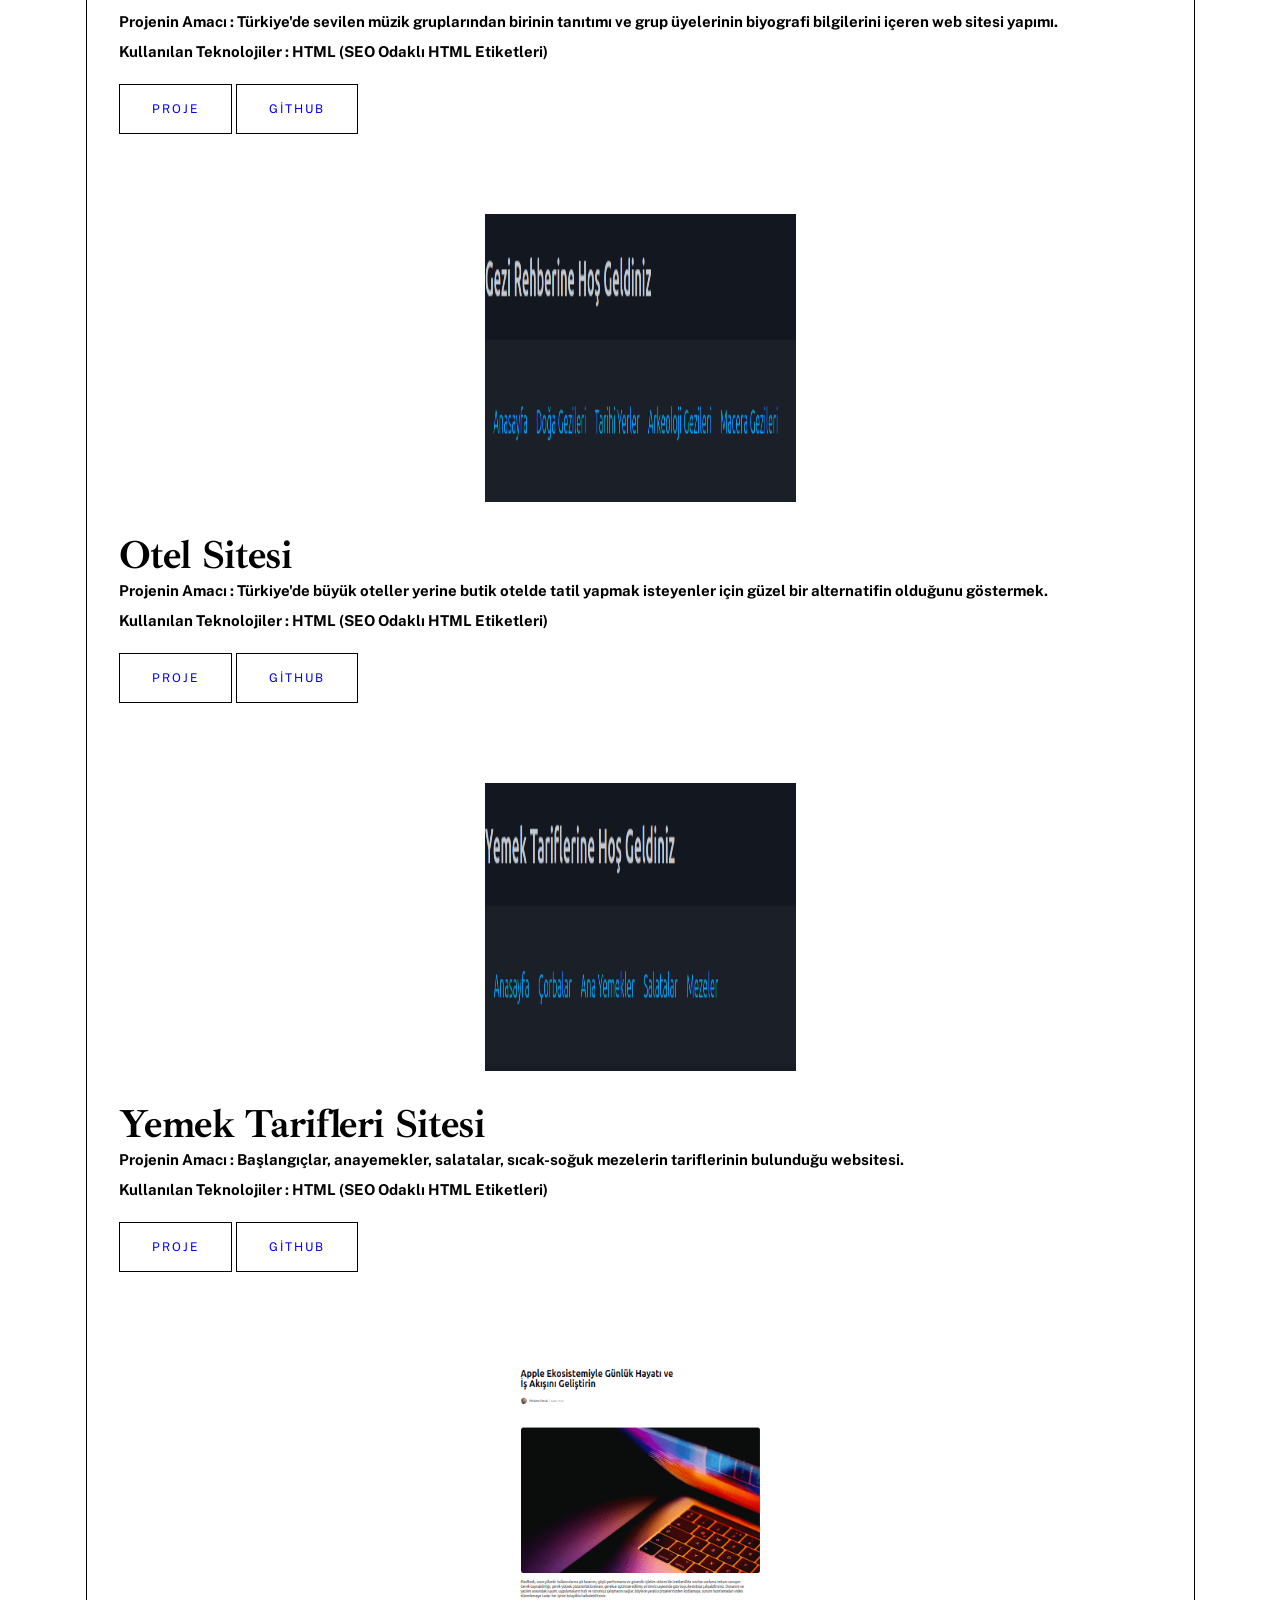
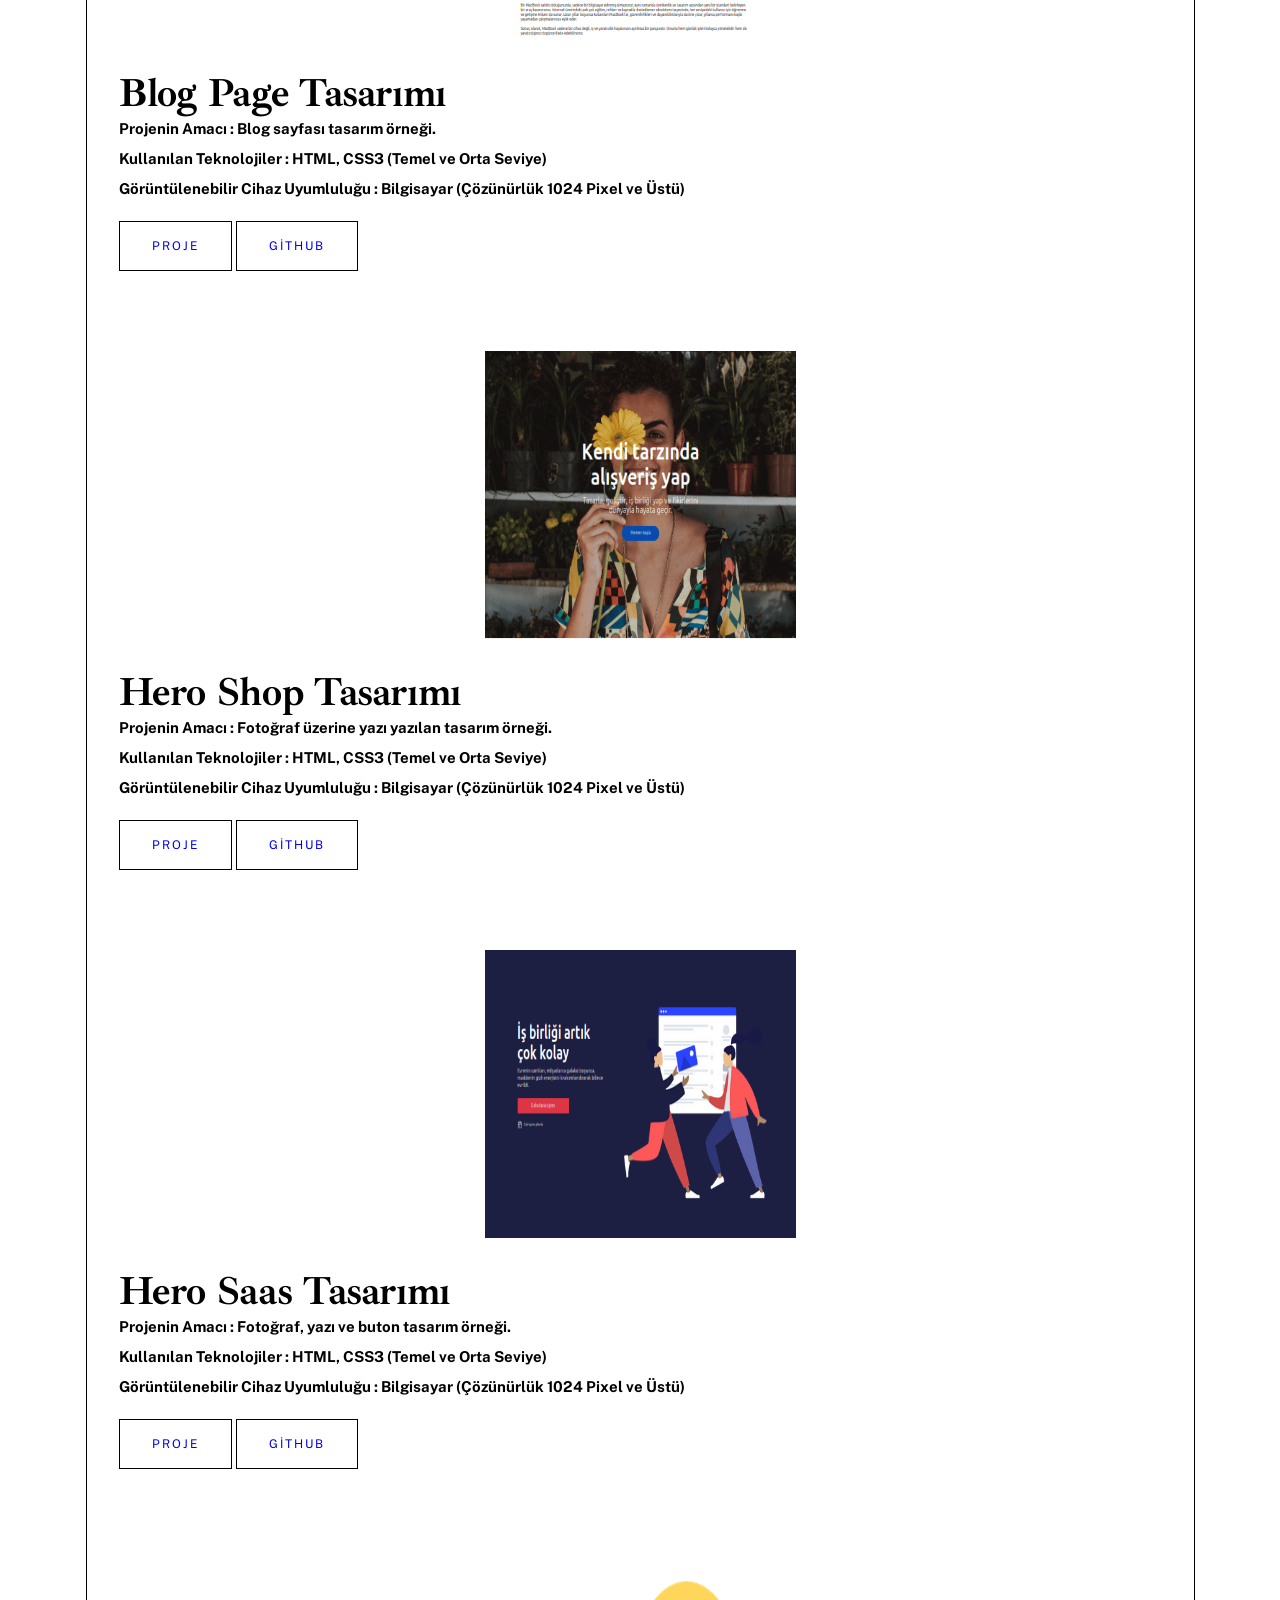
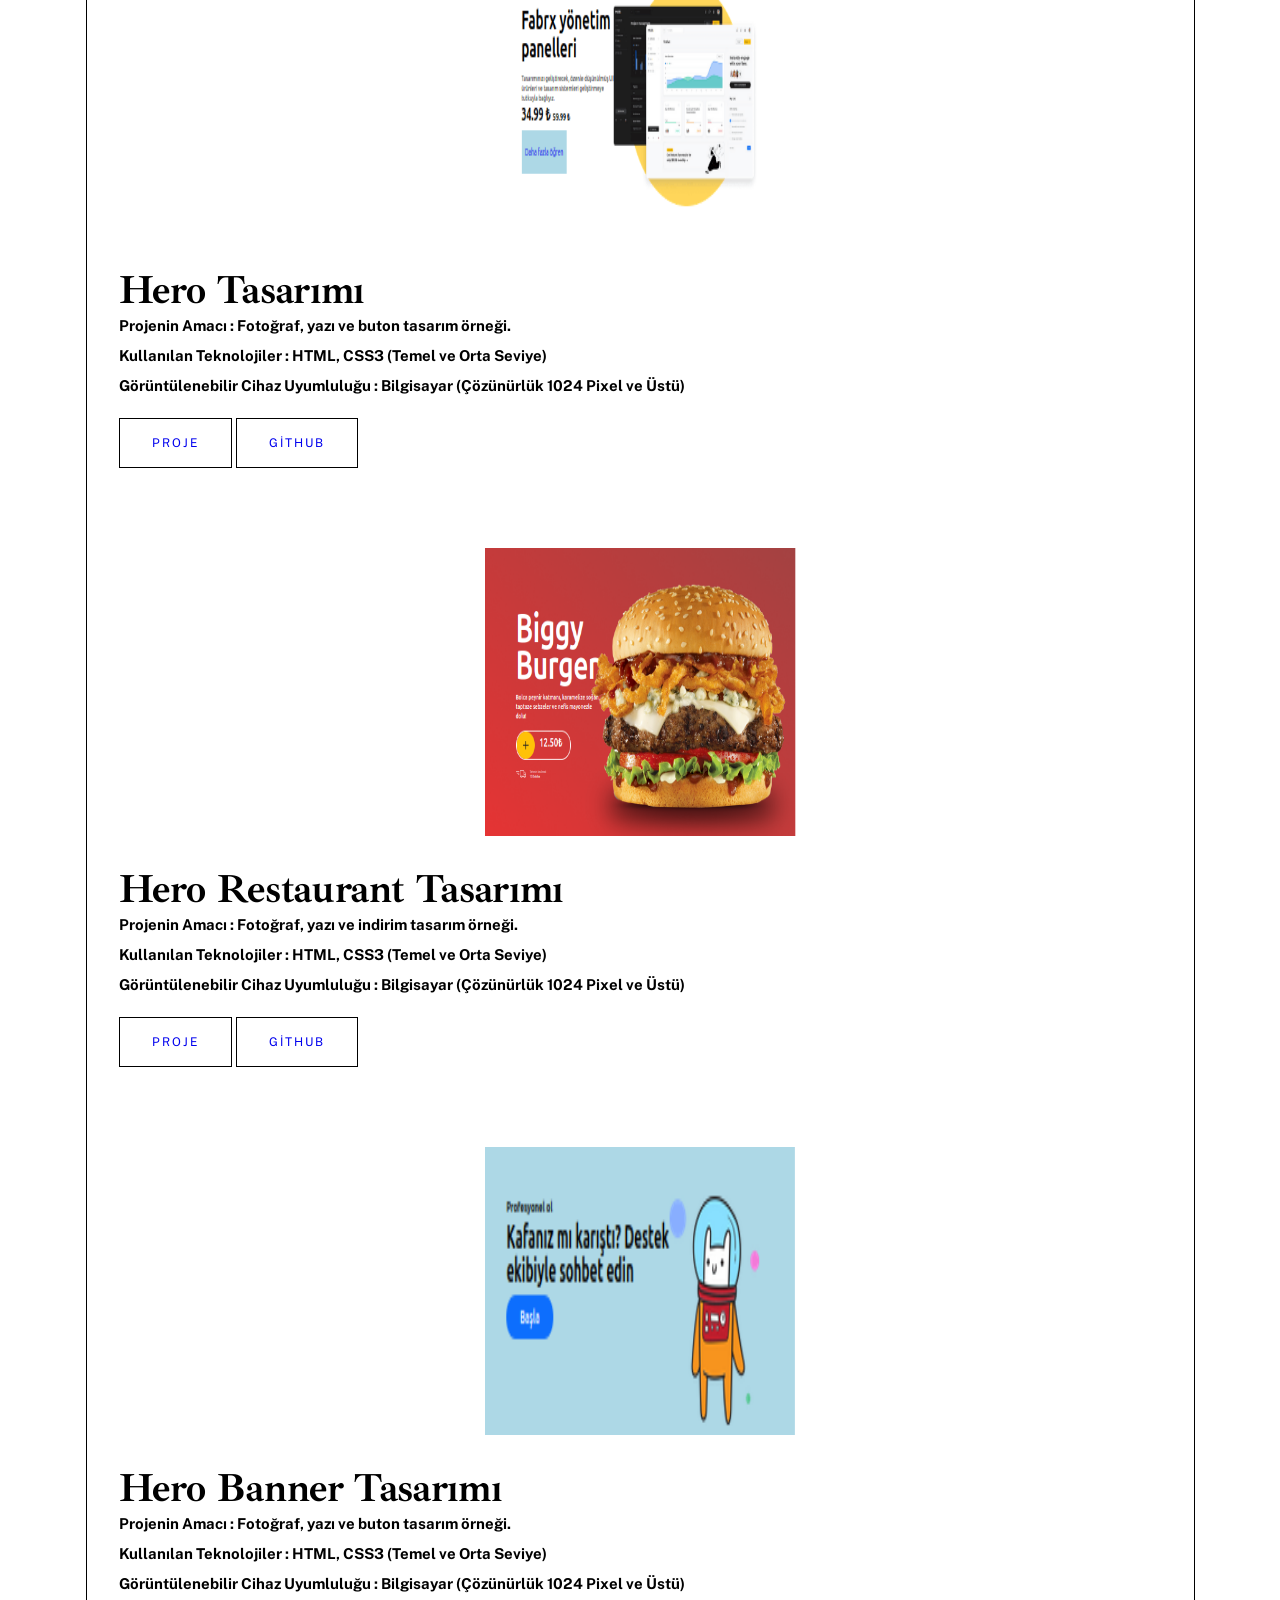
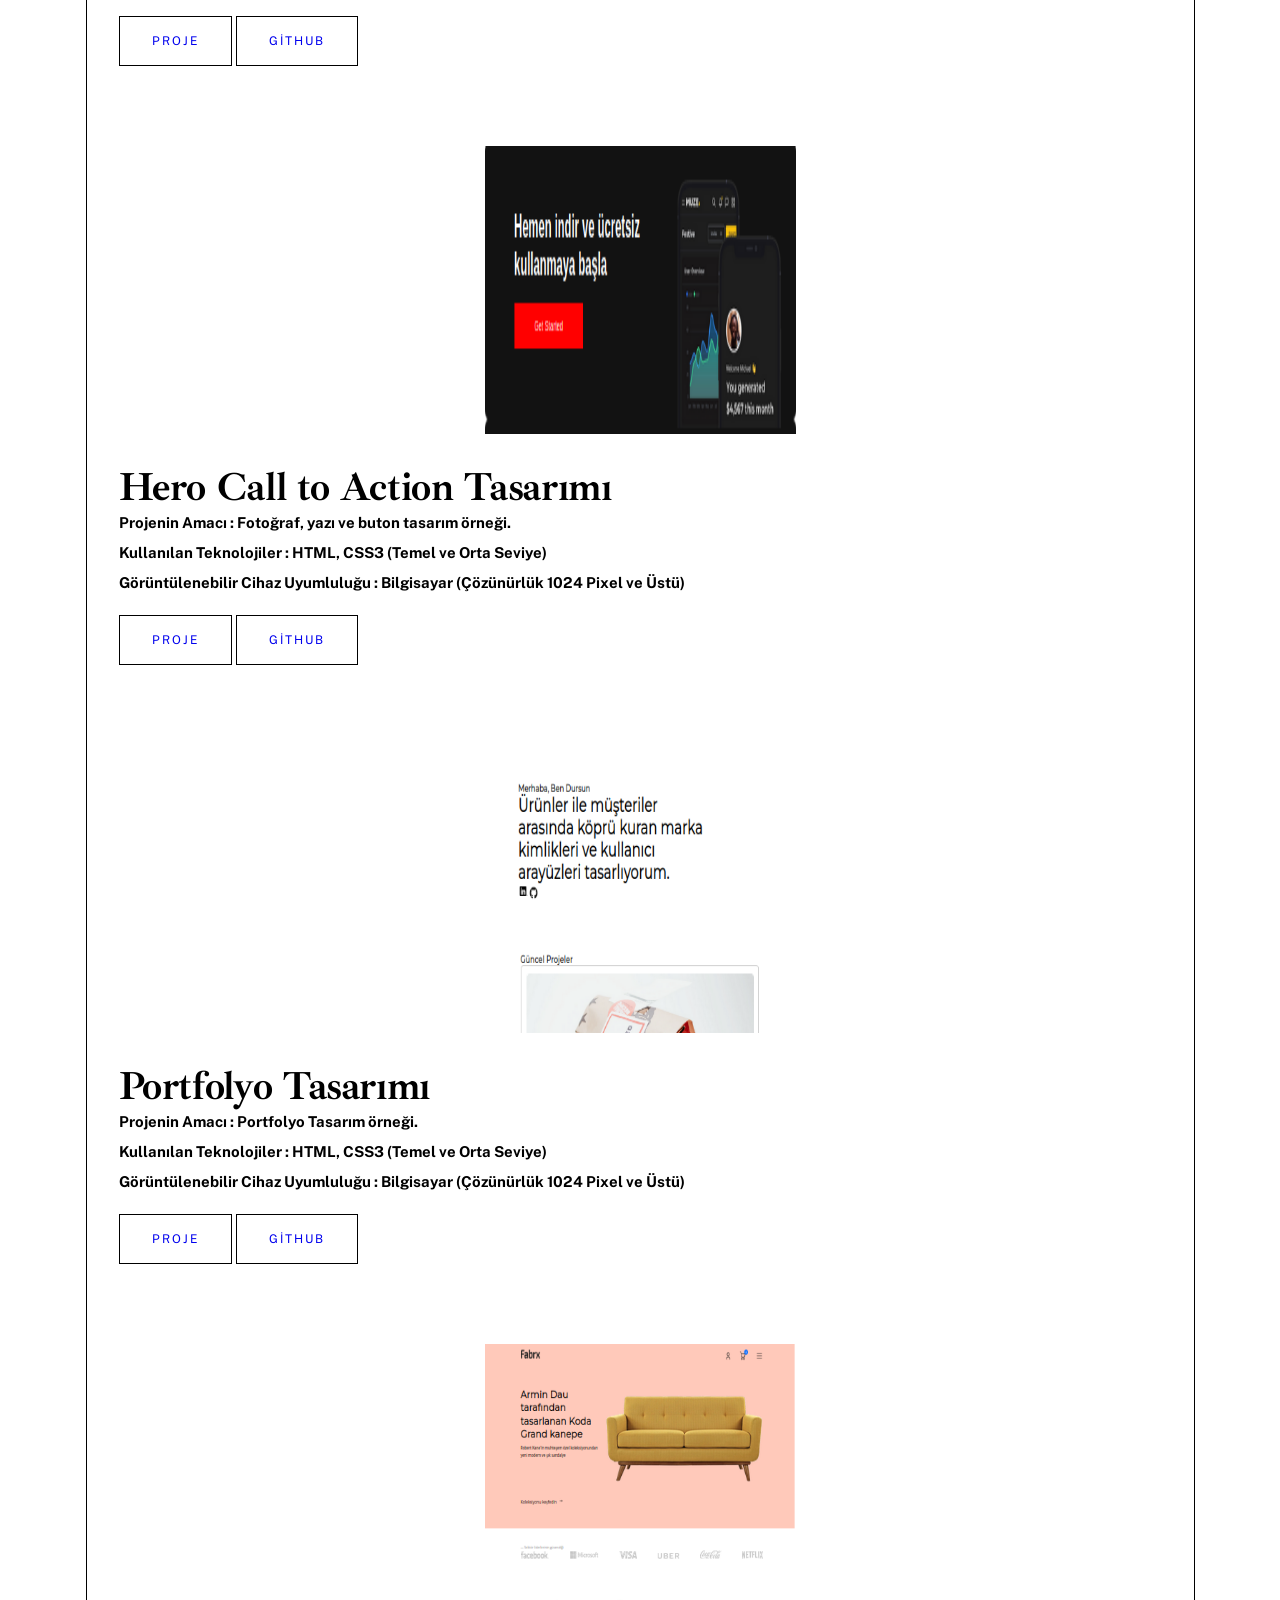
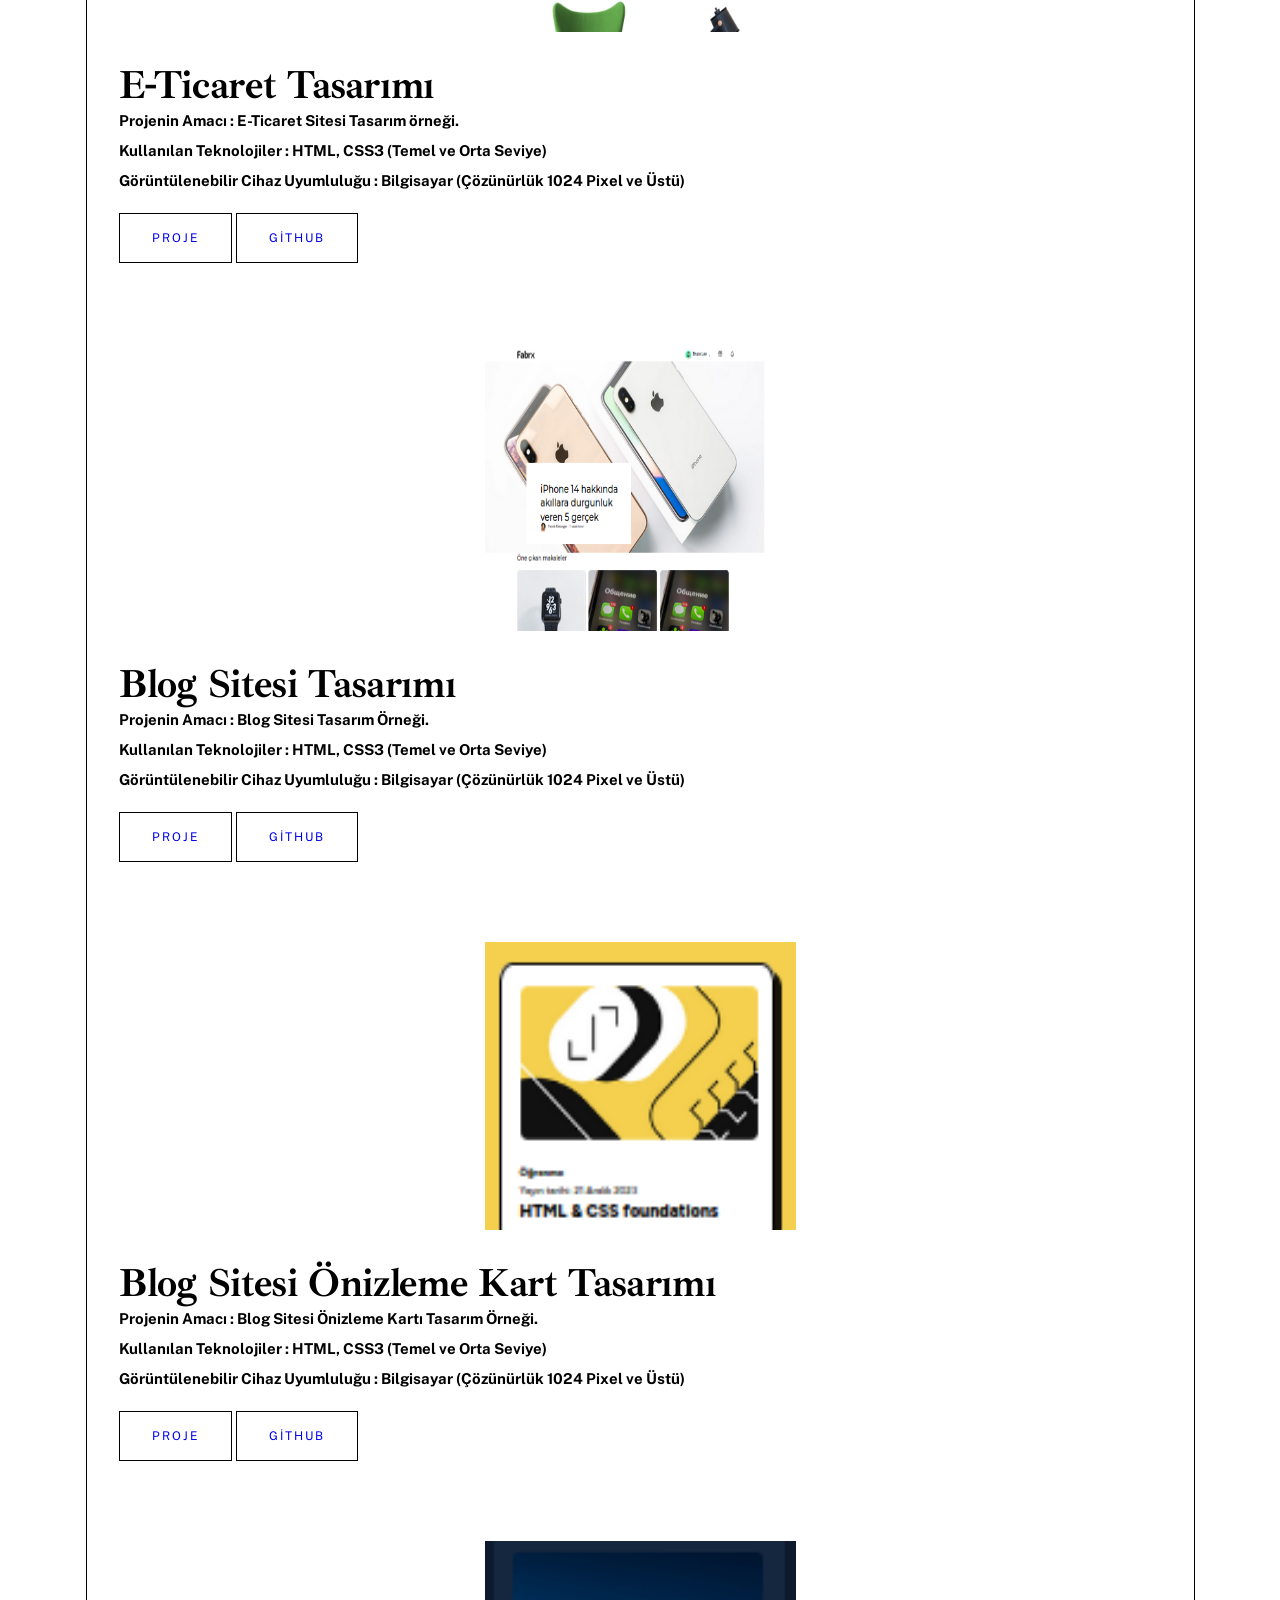
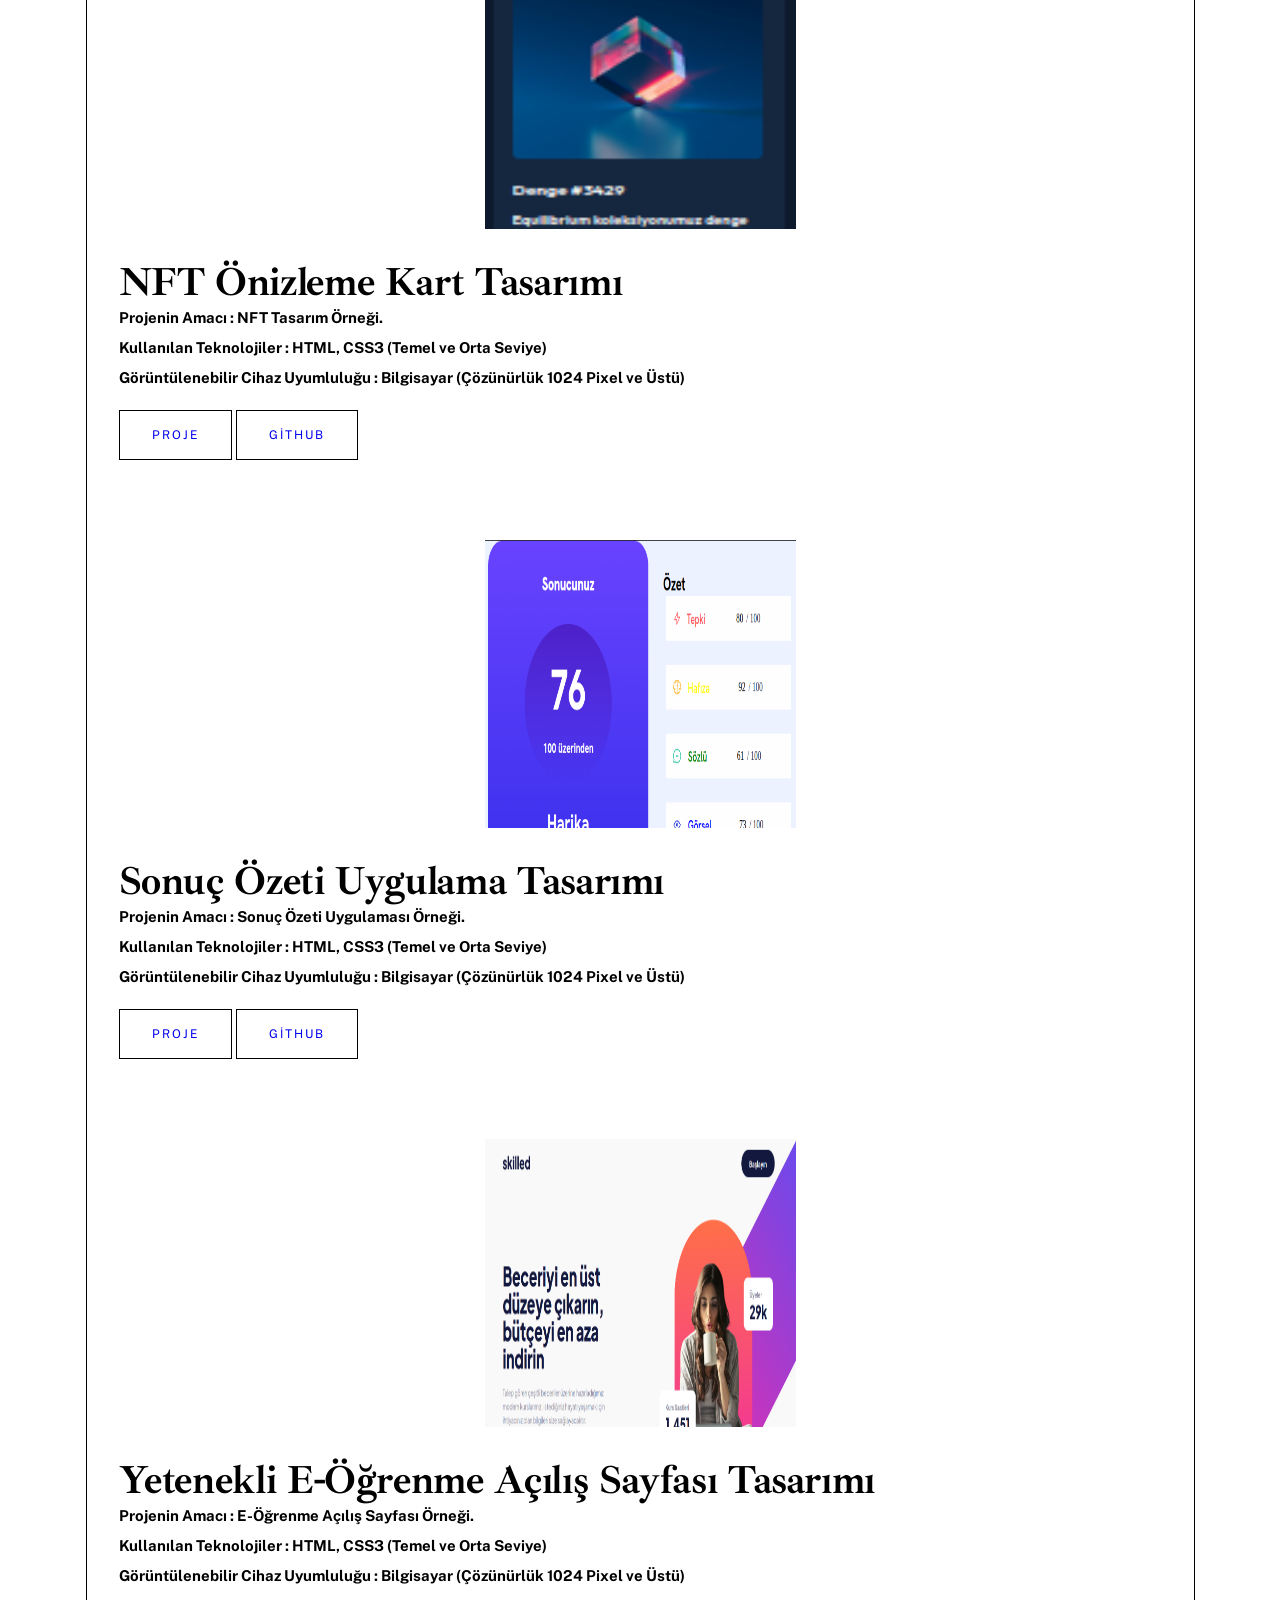
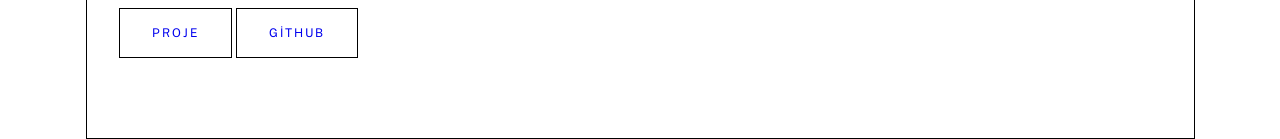
==== commit 48336d89: "projects.html dosyasinda skilled e-learning landing page css projesinin proje fotografi, baslik, pro" ====
--- a/projects.html
+++ b/projects.html
@@ -267,6 +267,20 @@
       </div>
     </div>
 
+    <div class="project-1">
+      <img src="assets/img/css-project-skilled-elearning-landing-page.png" alt="">
+      <div class="title-description-buttons">
+        <h1>Yetenekli E-Öğrenme Açılış Sayfası Tasarımı</h1>
+        <h4><strong>Projenin Amacı :</strong>  E-Öğrenme Açılış Sayfası Örneği.</h4>
+        <h4><strong>Kullanılan Teknolojiler :</strong> HTML, CSS3 (Temel ve Orta Seviye)</h4>
+        <h4><strong>Görüntülenebilir Cihaz Uyumluluğu :</strong> Bilgisayar (Çözünürlük 1024 Pixel ve Üstü)</h4>
+        <div class="links">
+          <a href="#">PROJE</a>
+          <a href="#">GİTHUB</a>
+        </div>
+      </div>
+    </div>
+
   </div>
 
 </body>
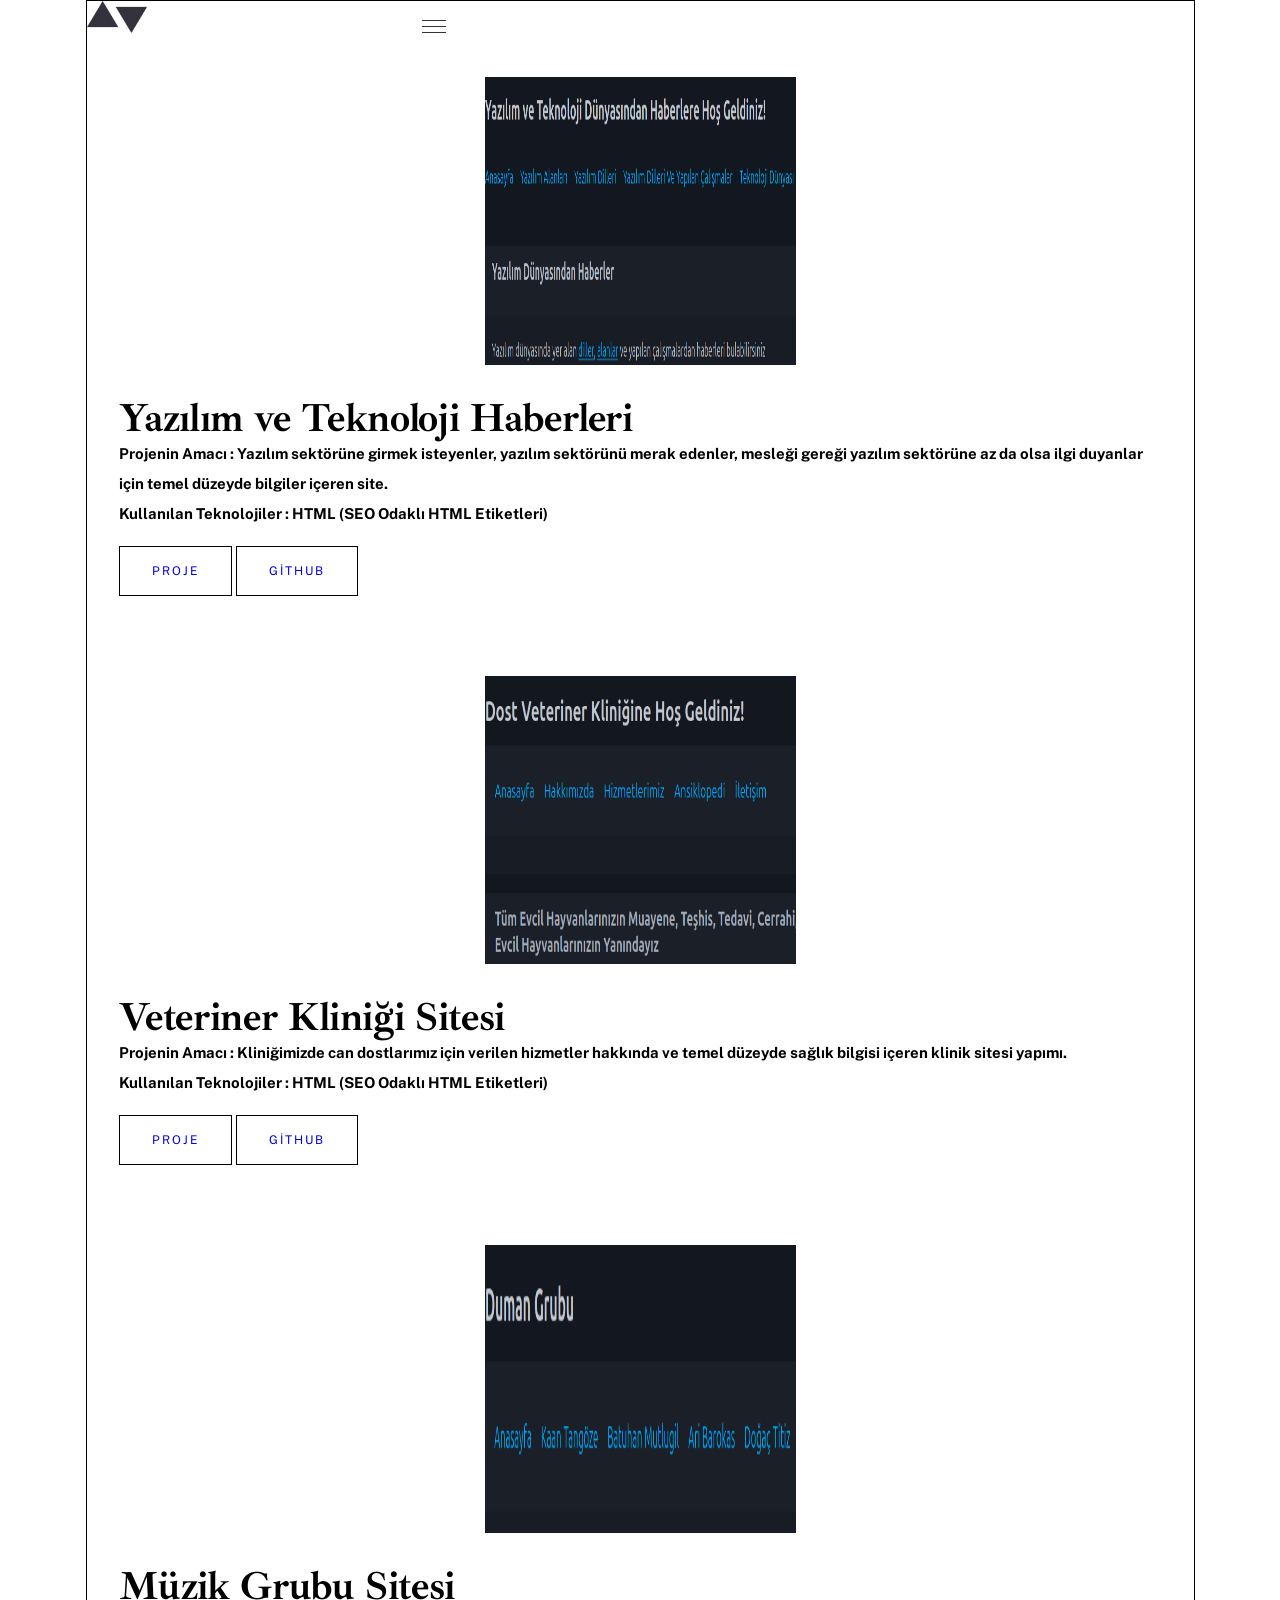
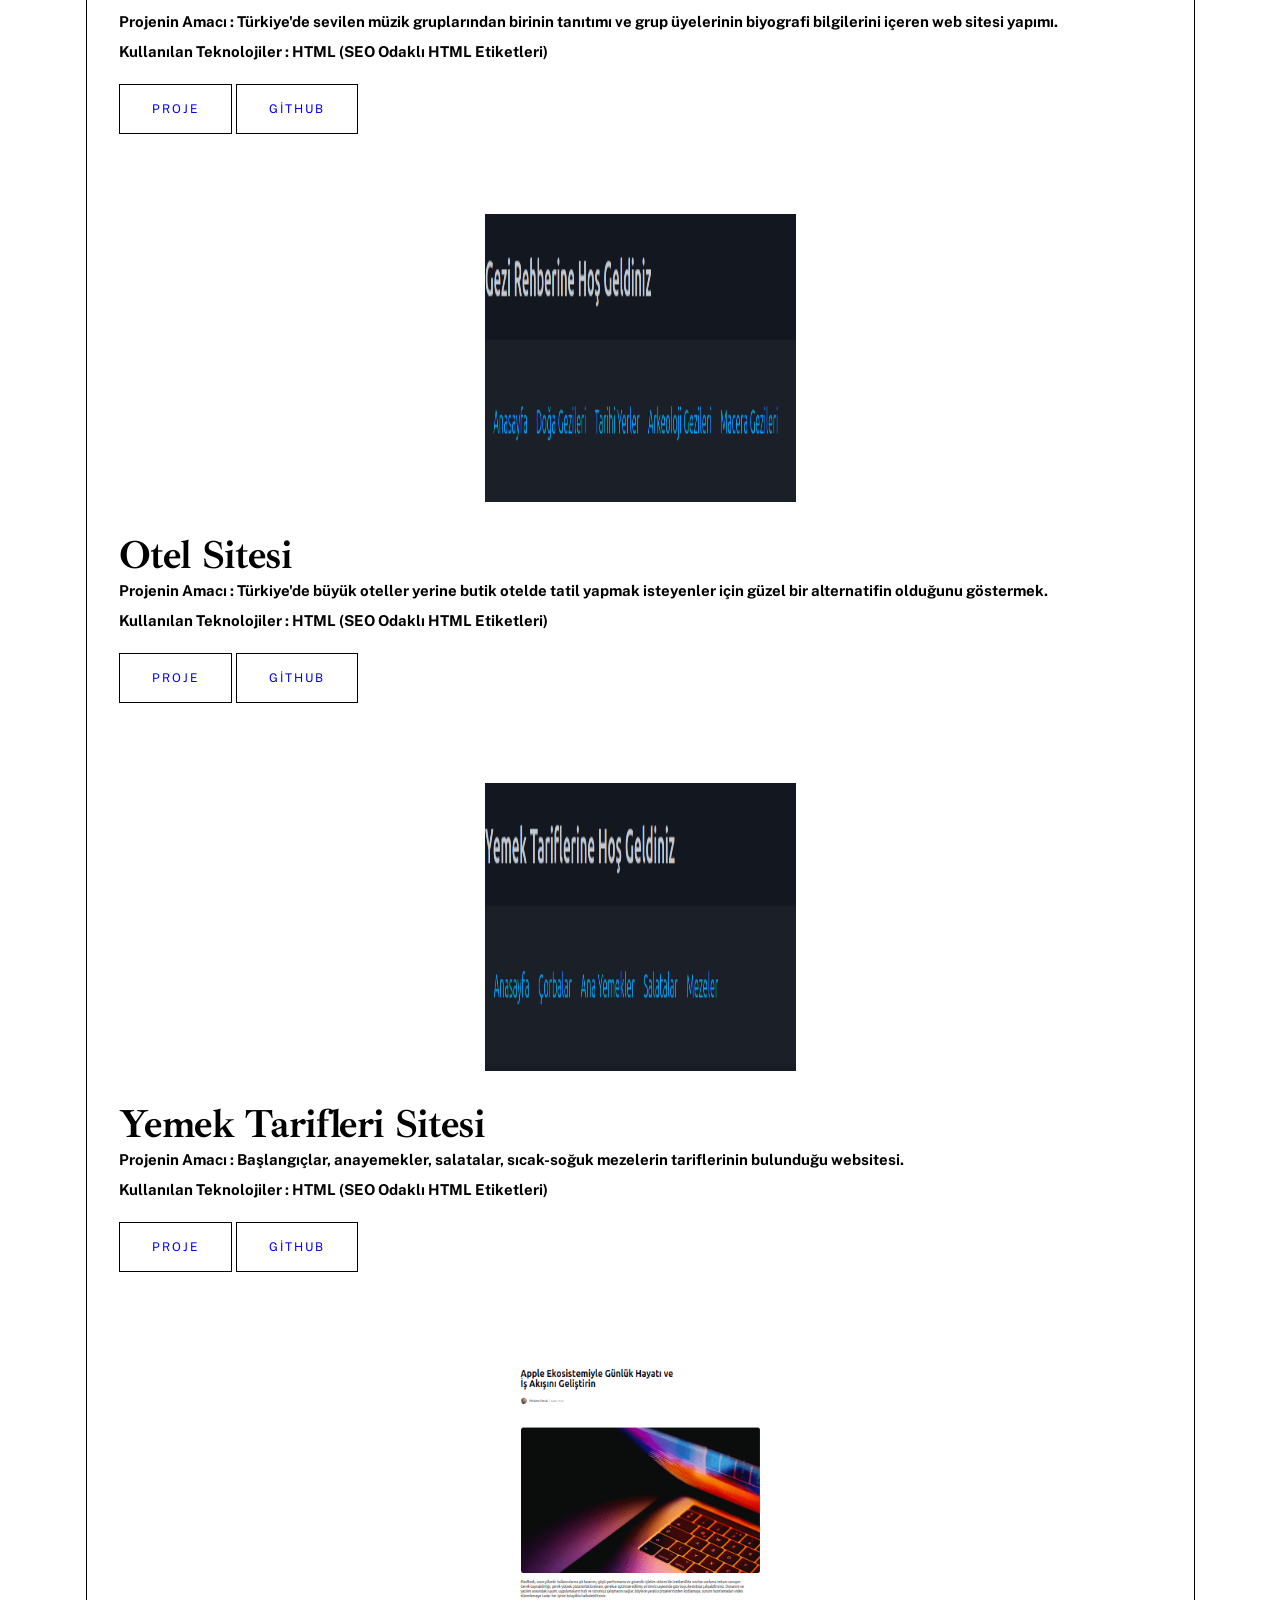
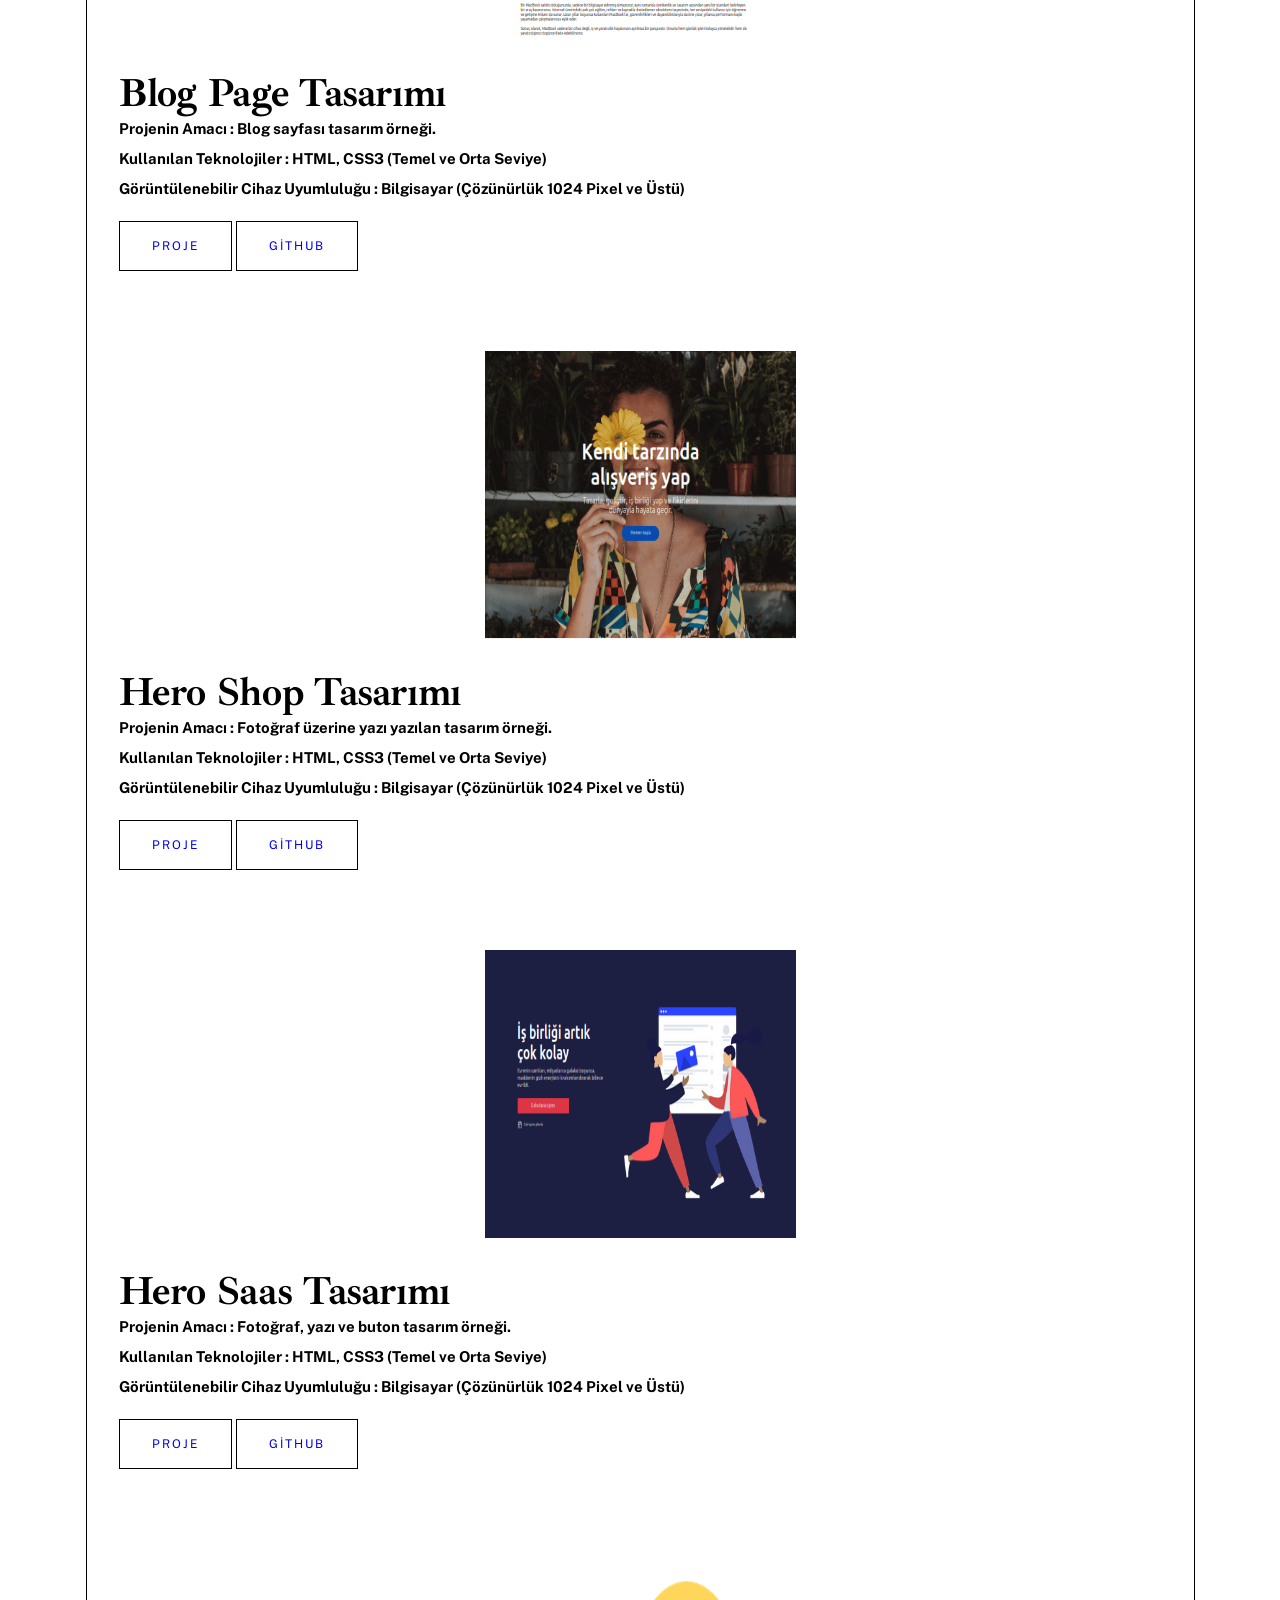
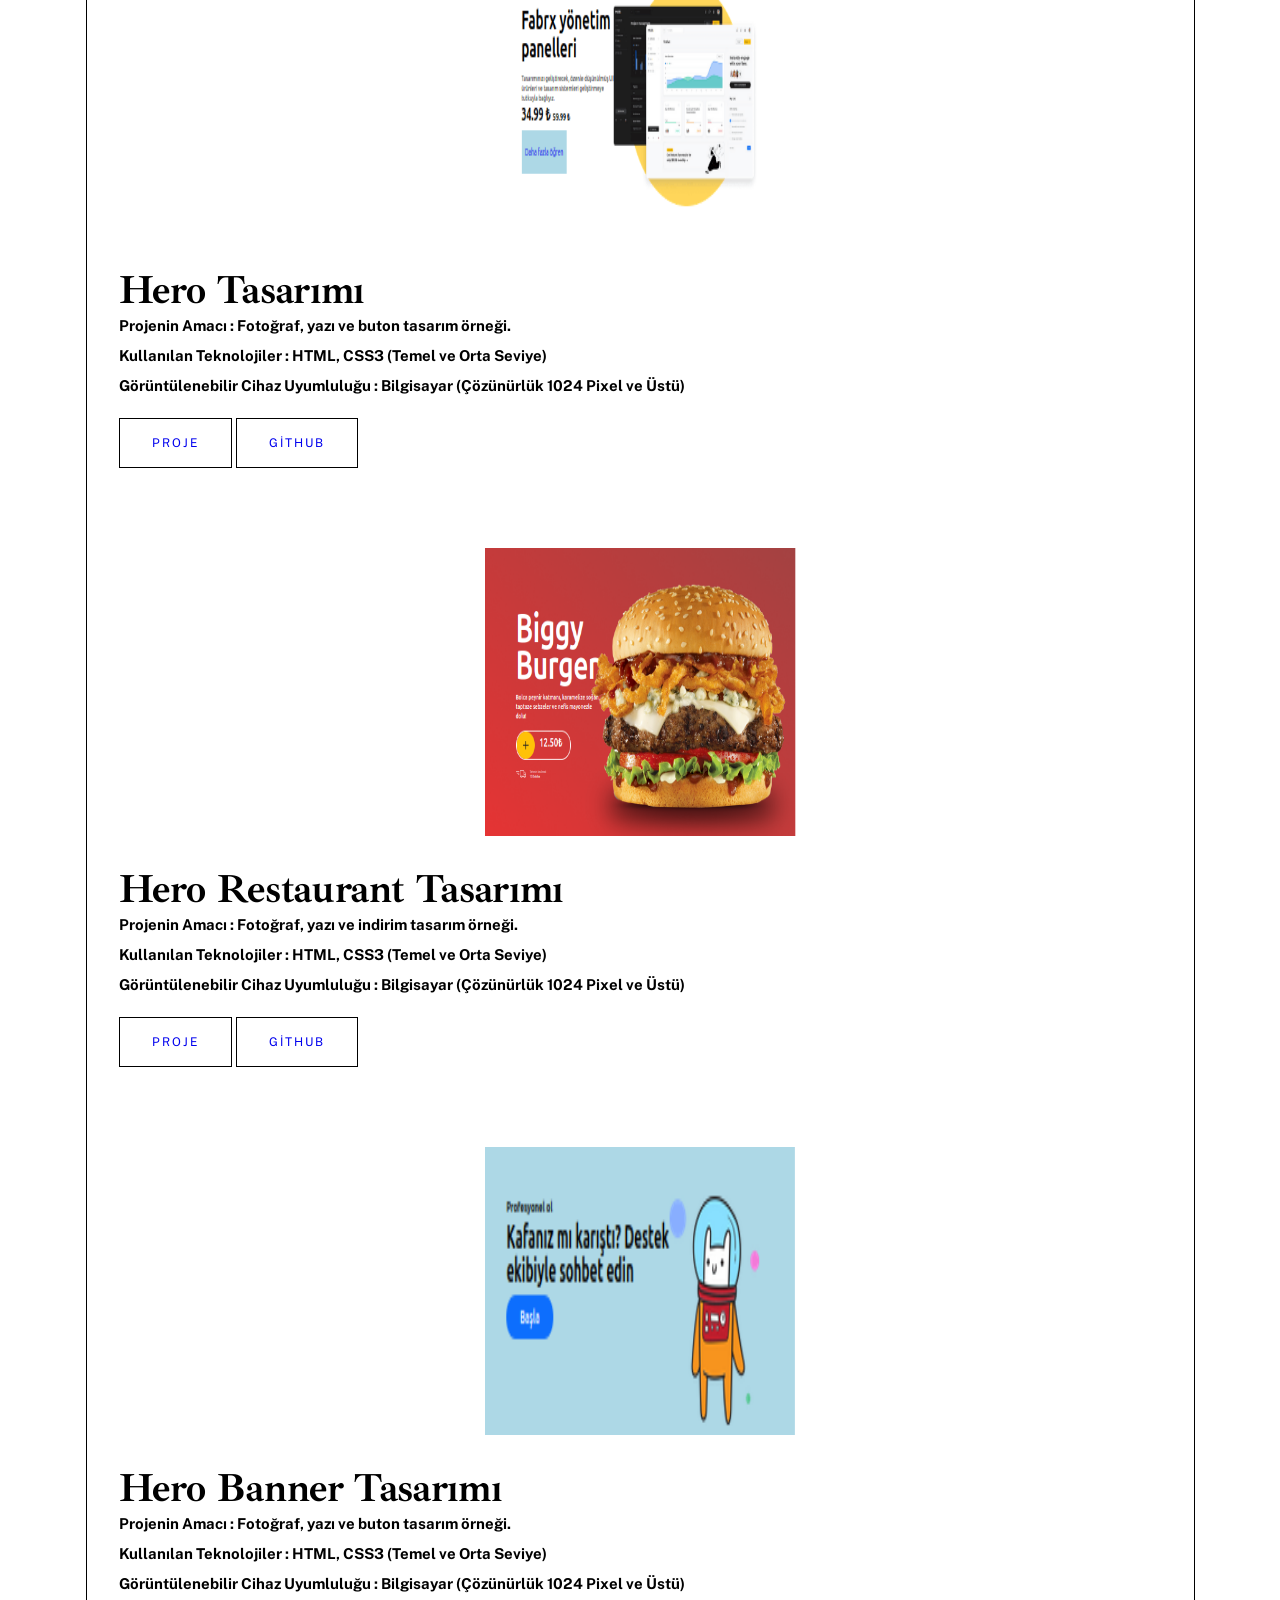
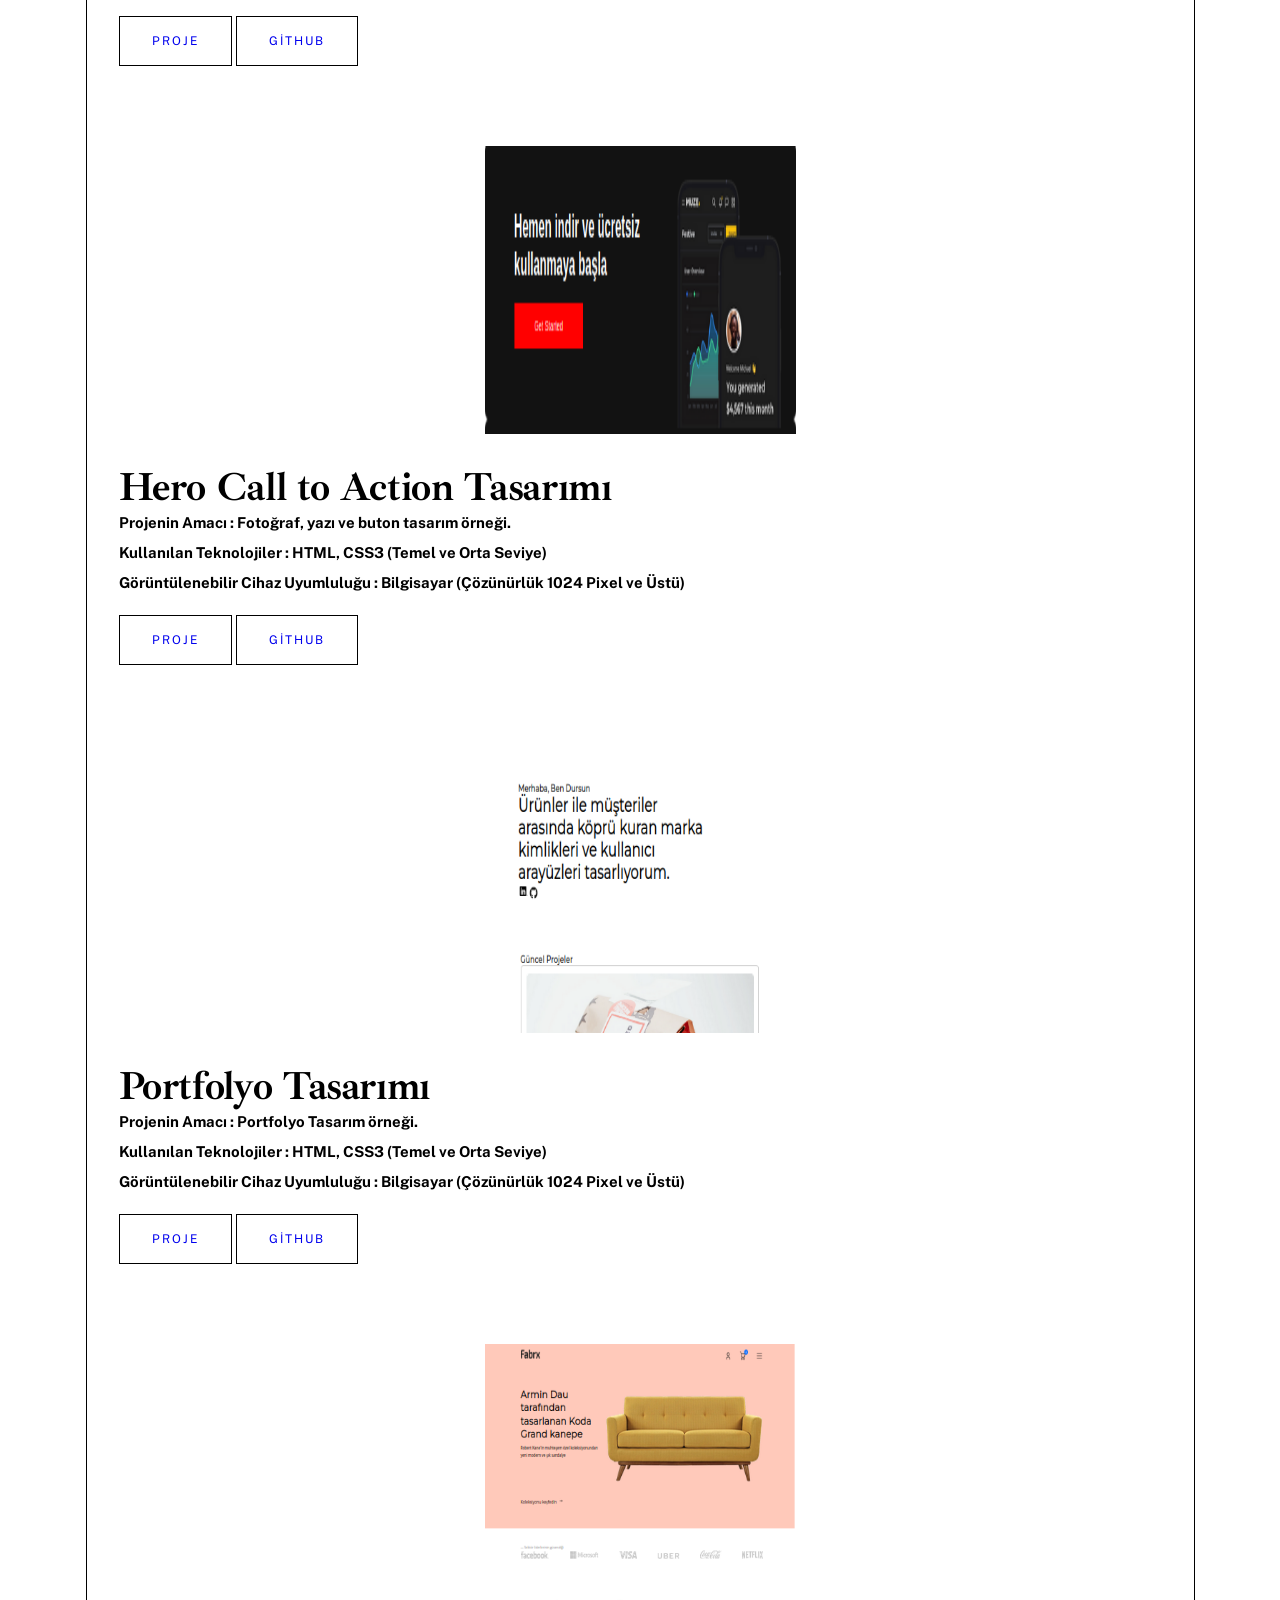
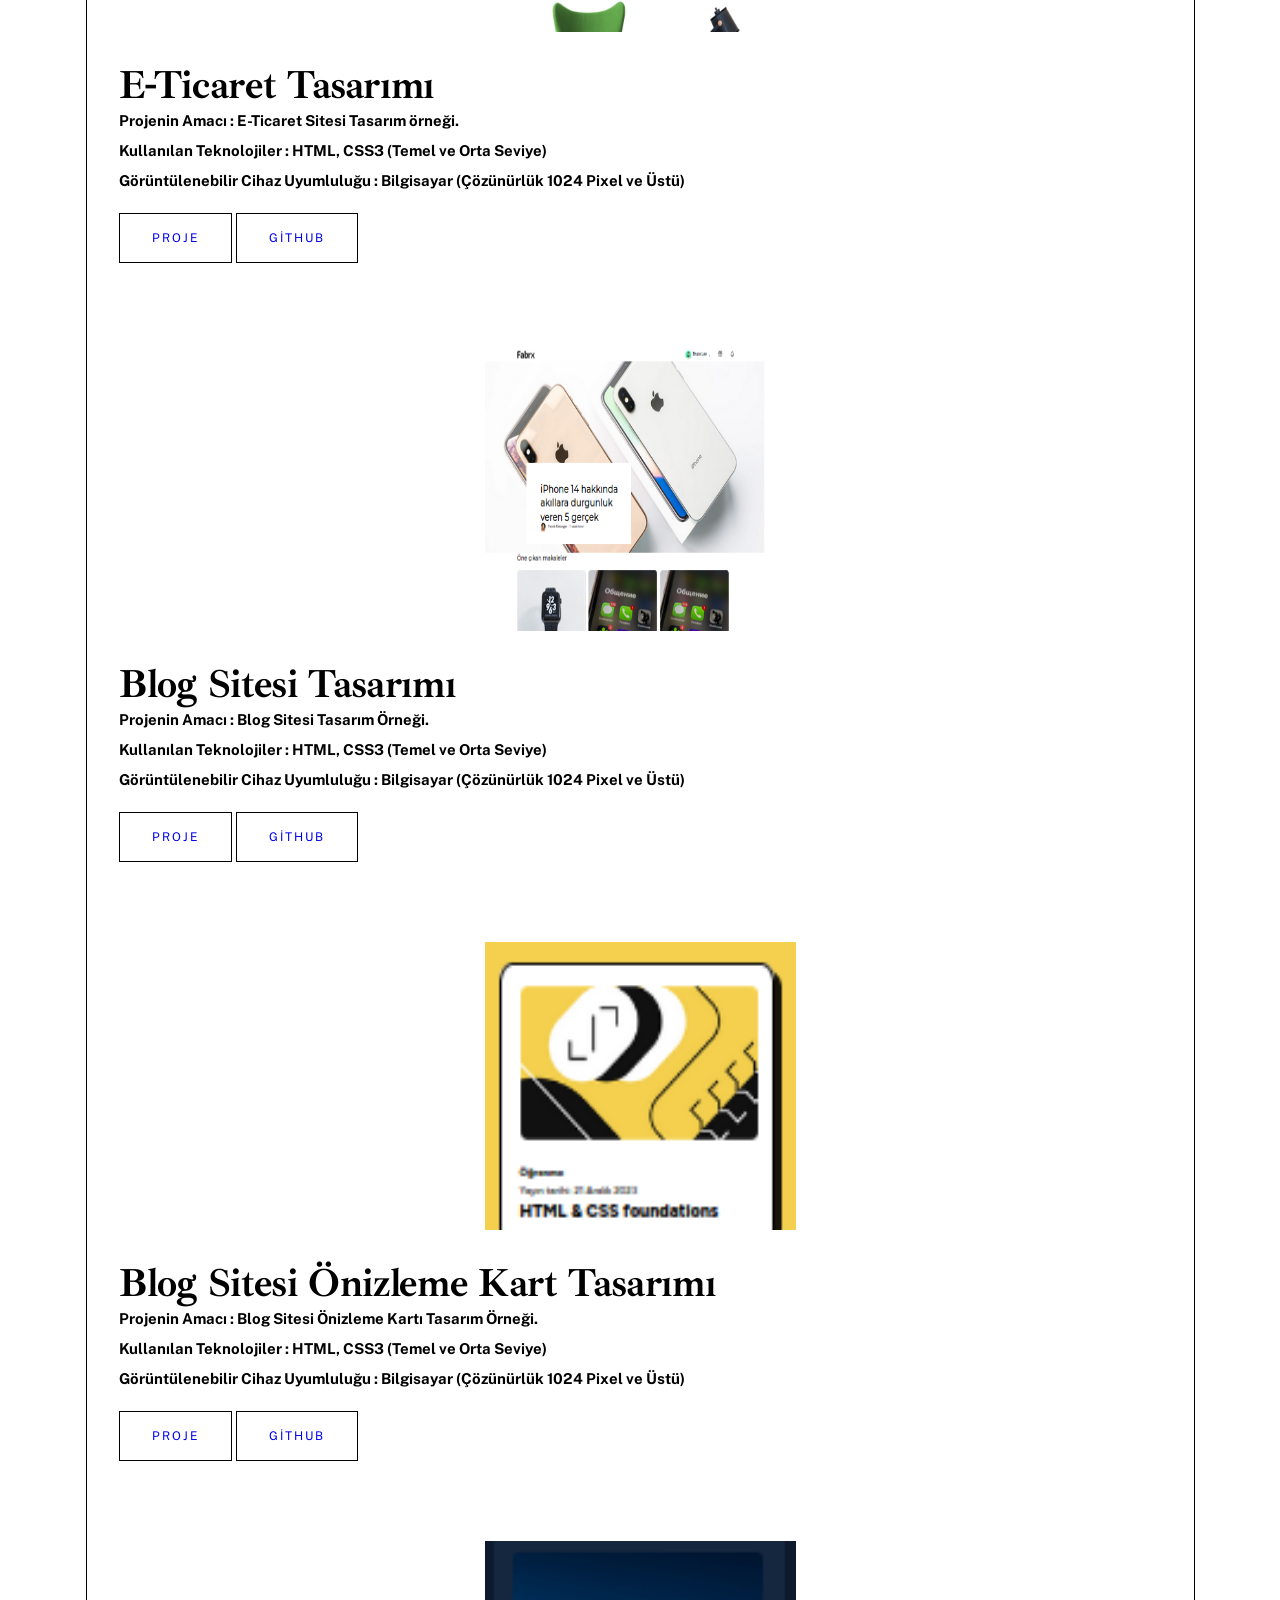
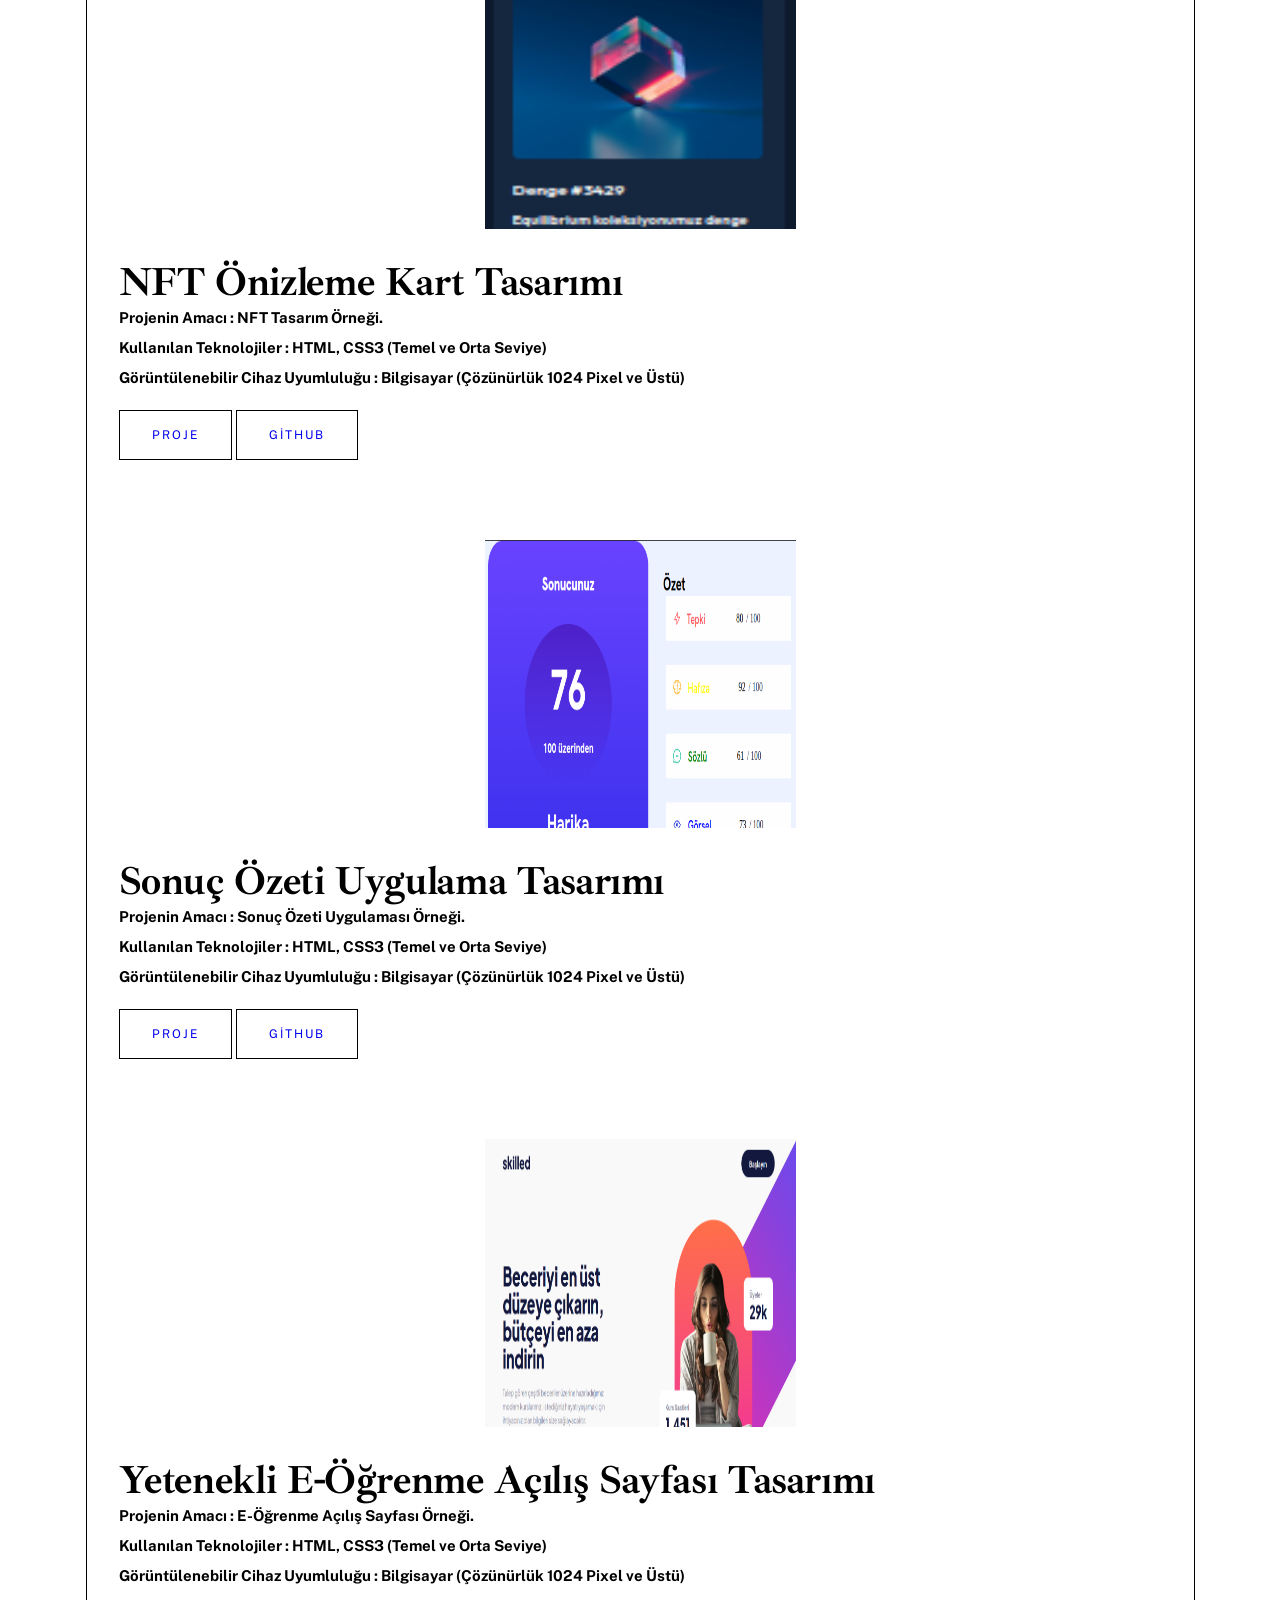
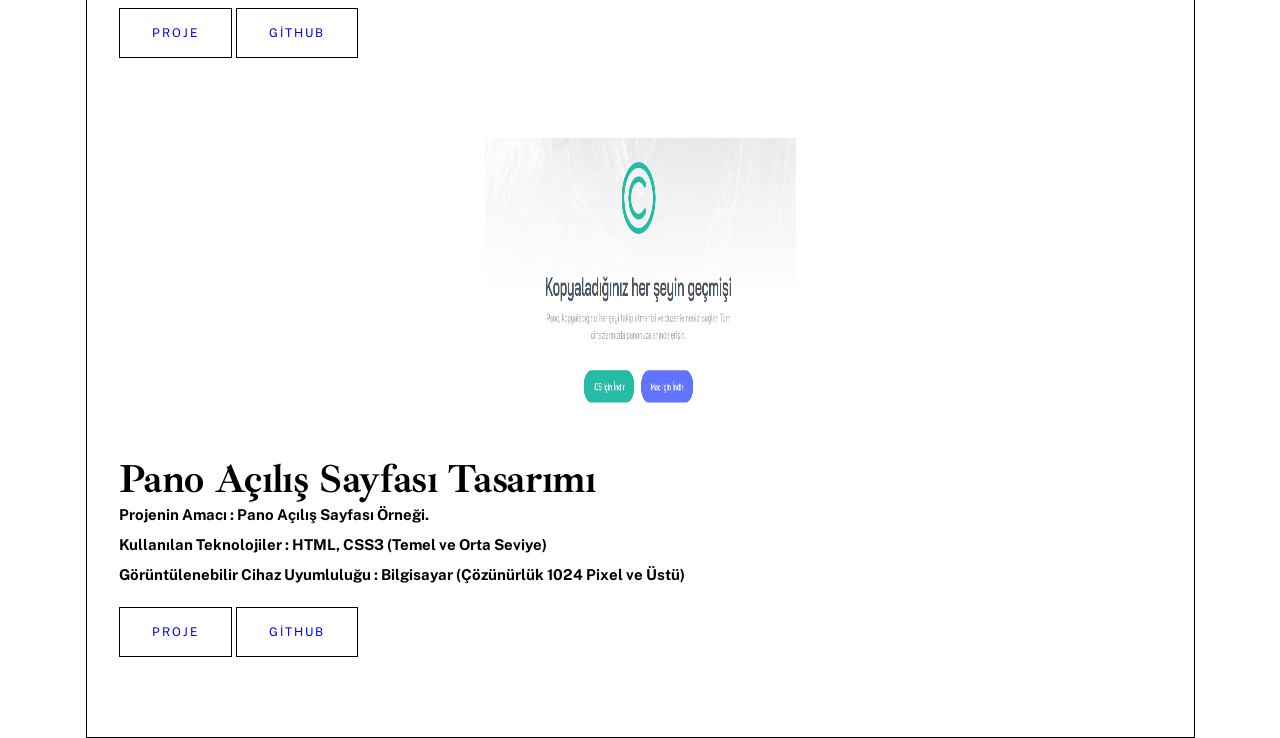
==== commit ee3b561f: "projects.html dosyasinda skilled clipboard landing page desktop css projesinin proje fotografi, basl" ====
--- a/projects.html
+++ b/projects.html
@@ -281,6 +281,20 @@
       </div>
     </div>
 
+    <div class="project-2">
+      <img src="assets/img/css-project-clipboard-landing-page-desktop.png" alt="">
+      <div class="title-description-buttons">
+        <h1>Pano Açılış Sayfası Tasarımı</h1>
+        <h4><strong>Projenin Amacı :</strong> Pano Açılış Sayfası Örneği.</h4>
+        <h4><strong>Kullanılan Teknolojiler :</strong> HTML, CSS3 (Temel ve Orta Seviye)</h4>
+        <h4><strong>Görüntülenebilir Cihaz Uyumluluğu :</strong> Bilgisayar (Çözünürlük 1024 Pixel ve Üstü)</h4>
+        <div class="links">
+          <a href="#">PROJE</a>
+          <a href="#">GİTHUB</a>
+        </div>
+      </div>
+    </div>
+
   </div>
 
 </body>
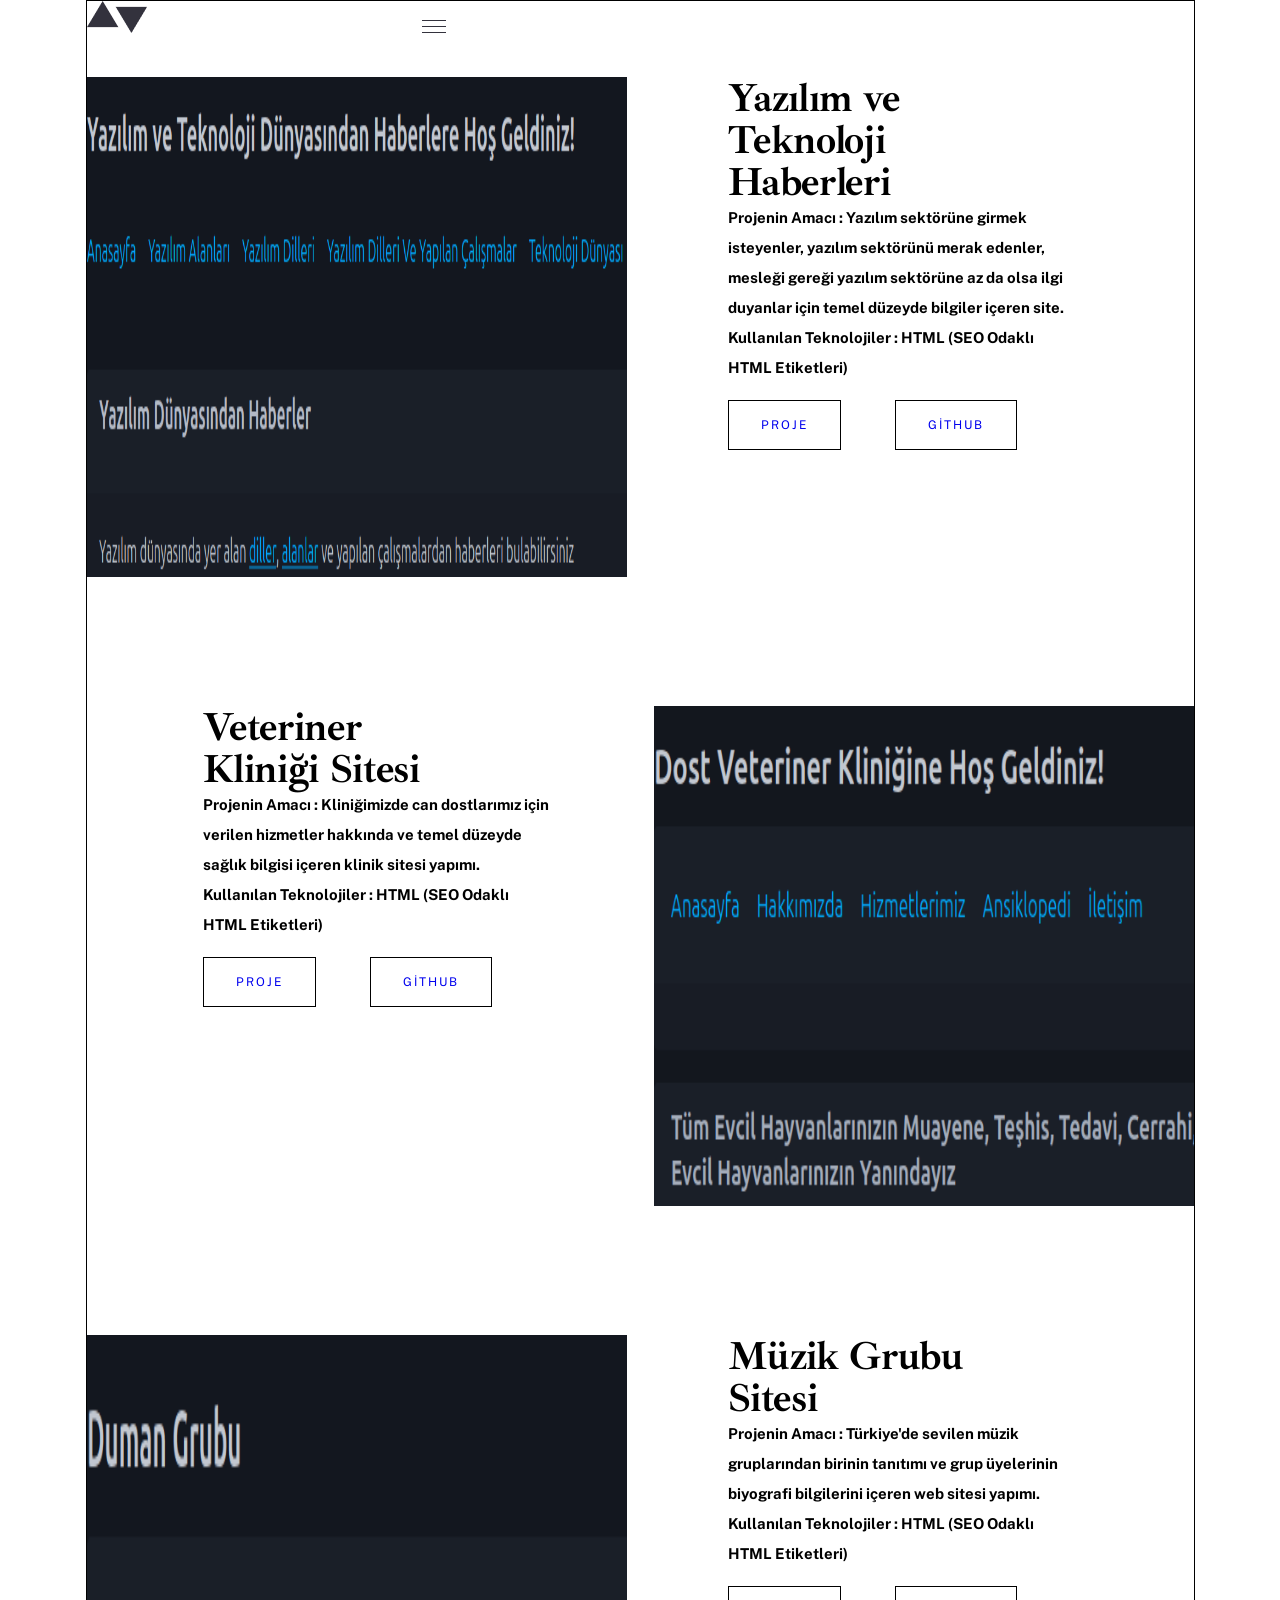
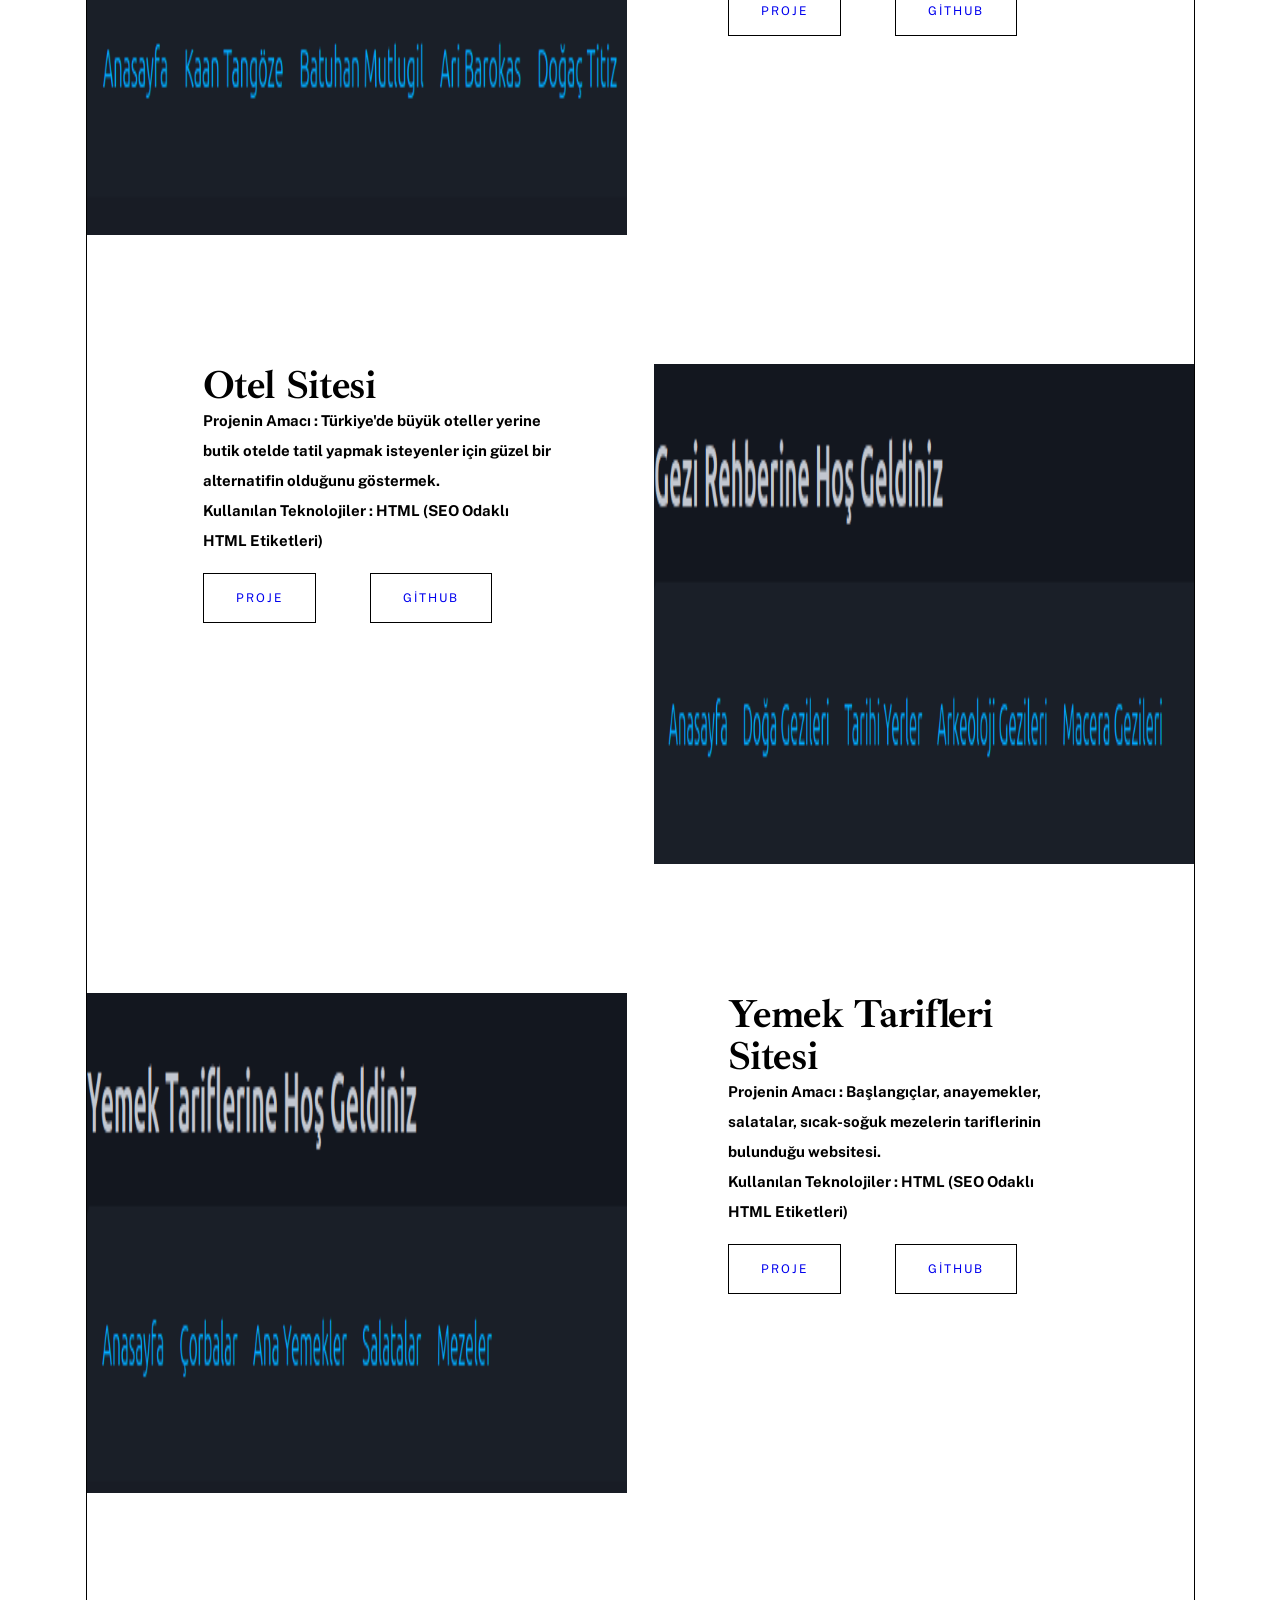
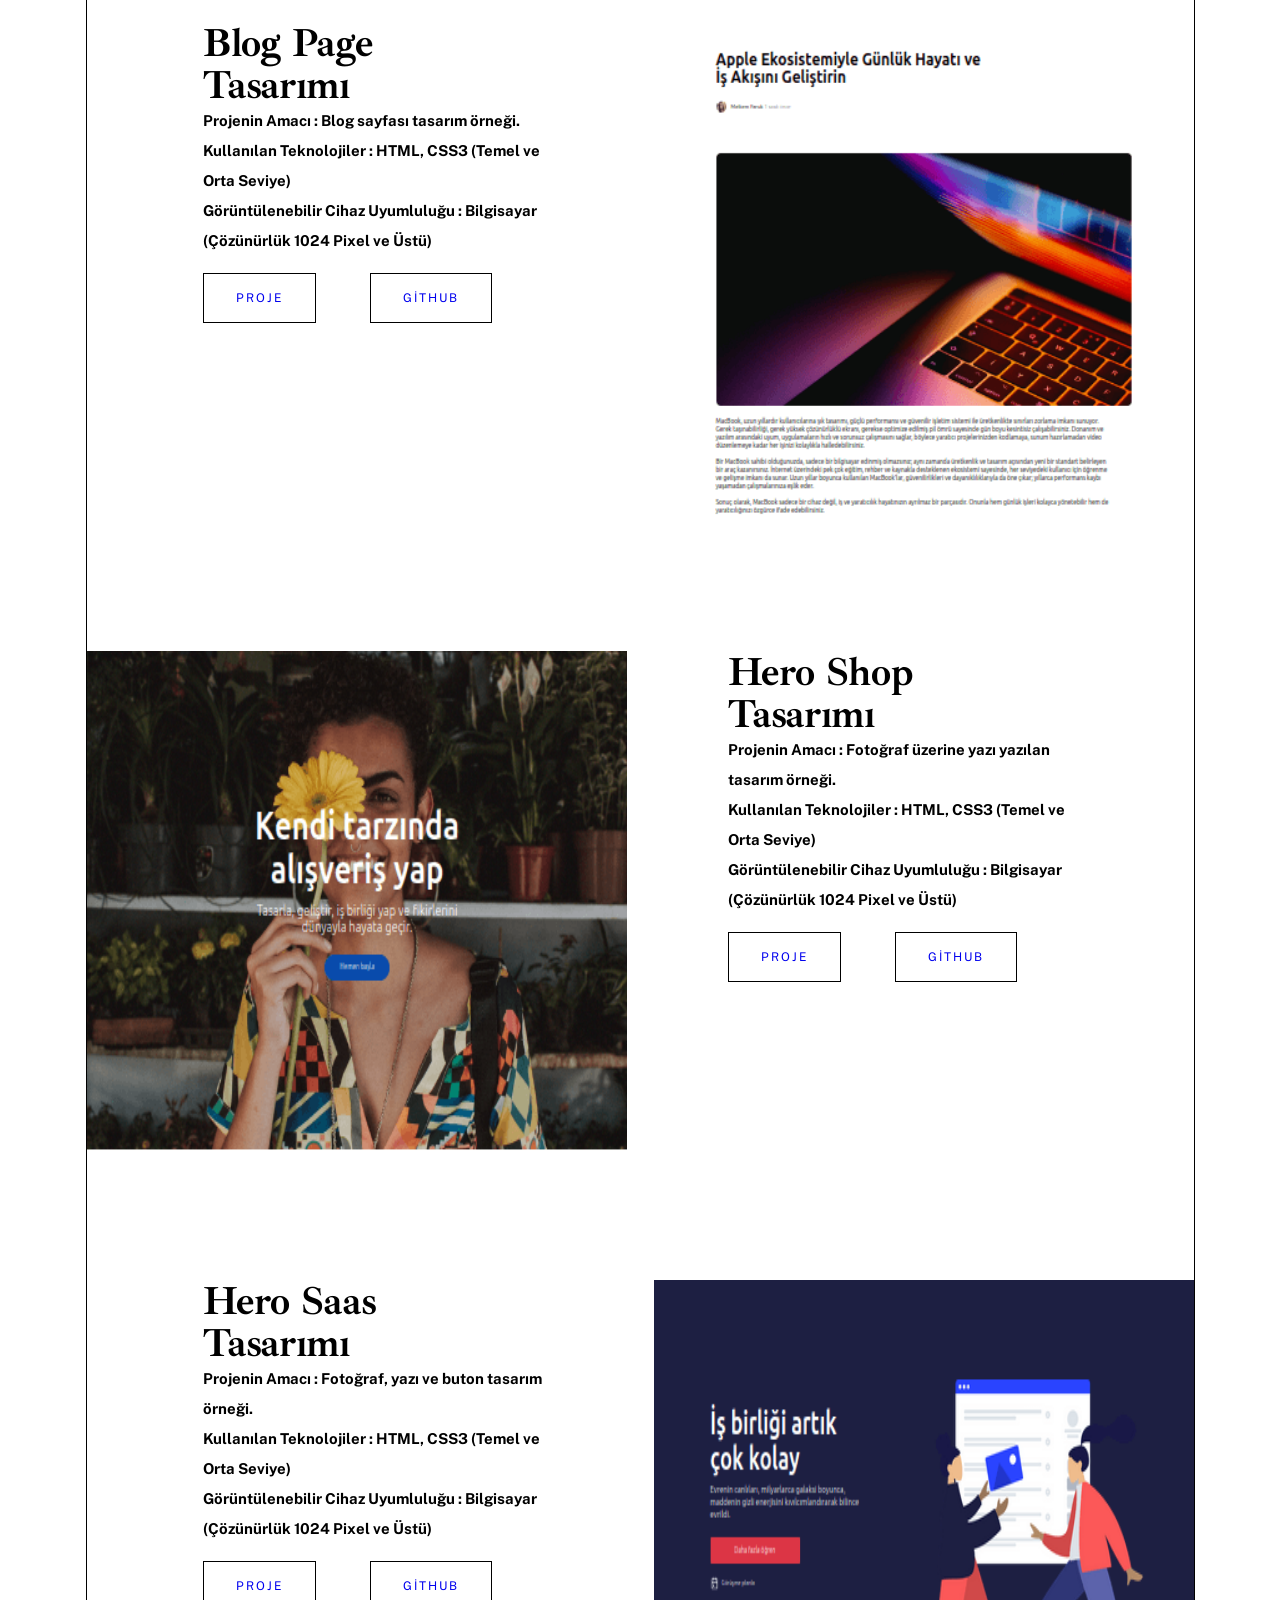
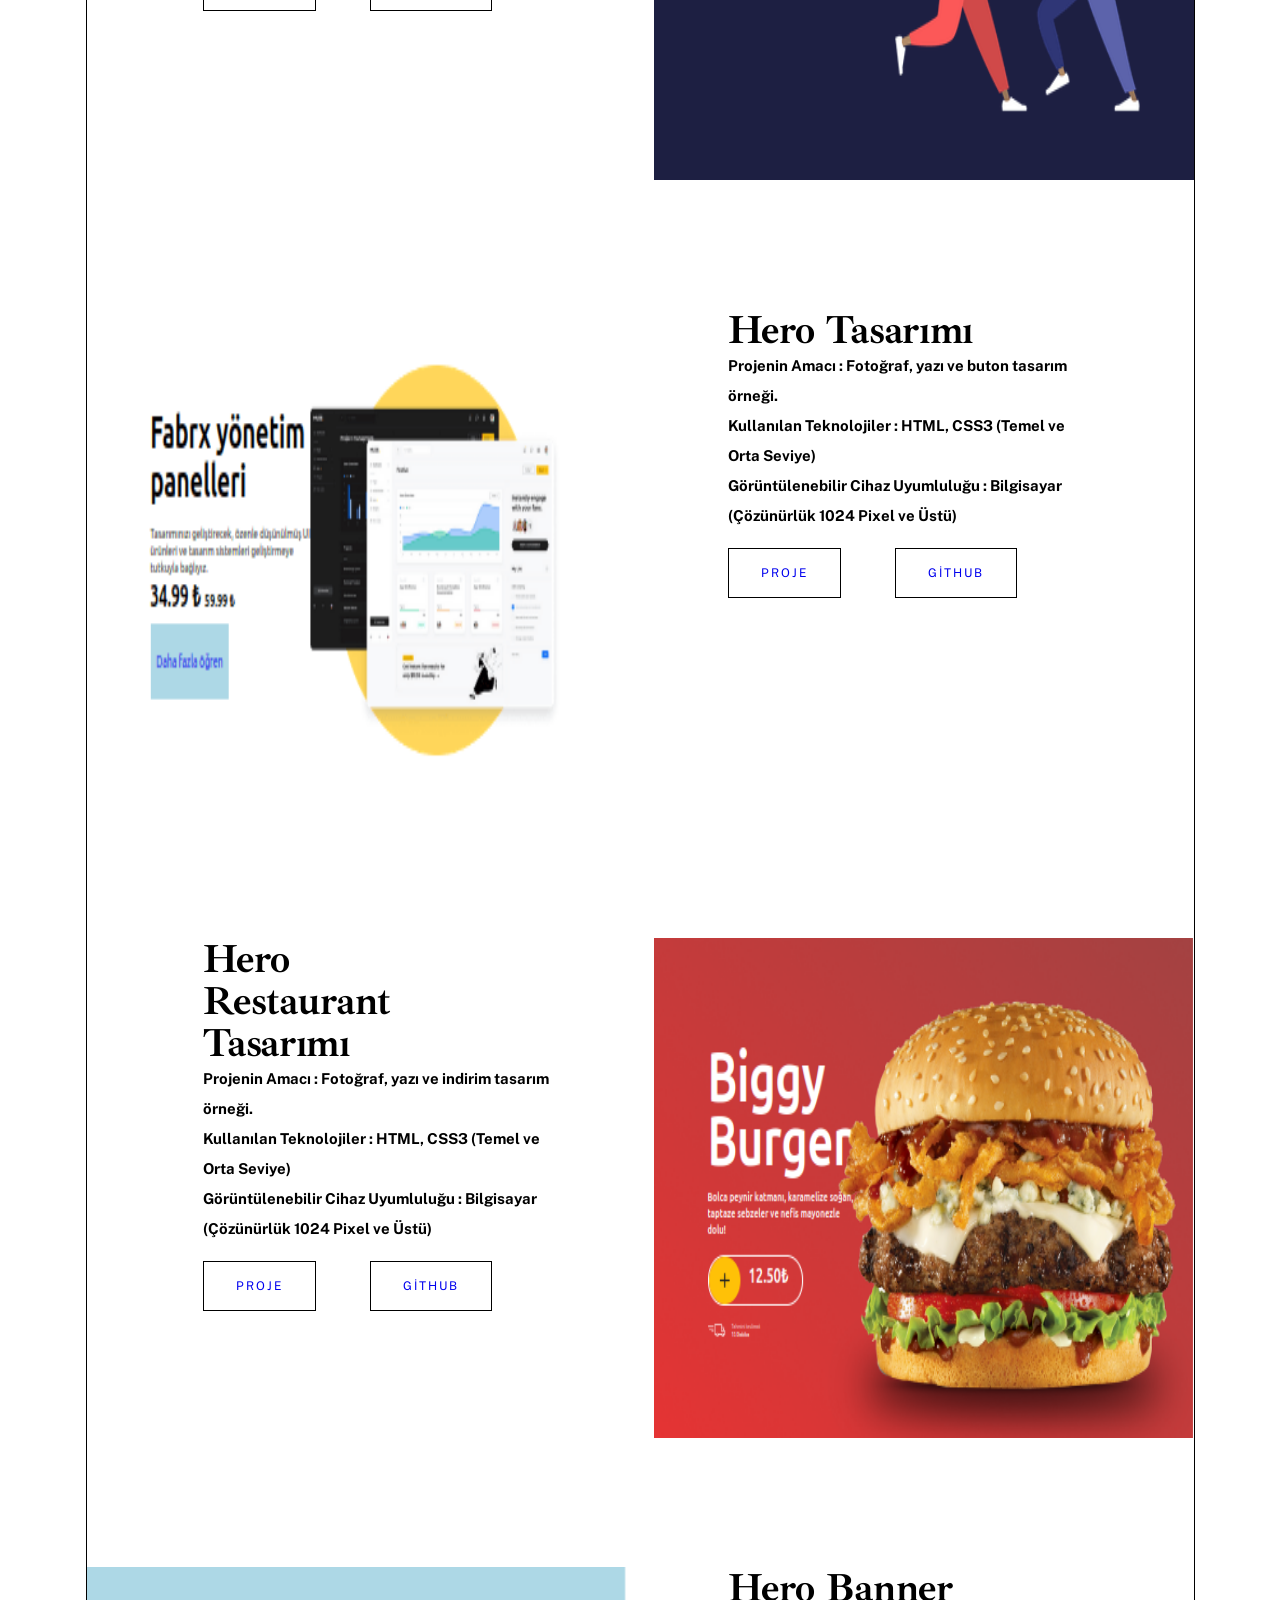
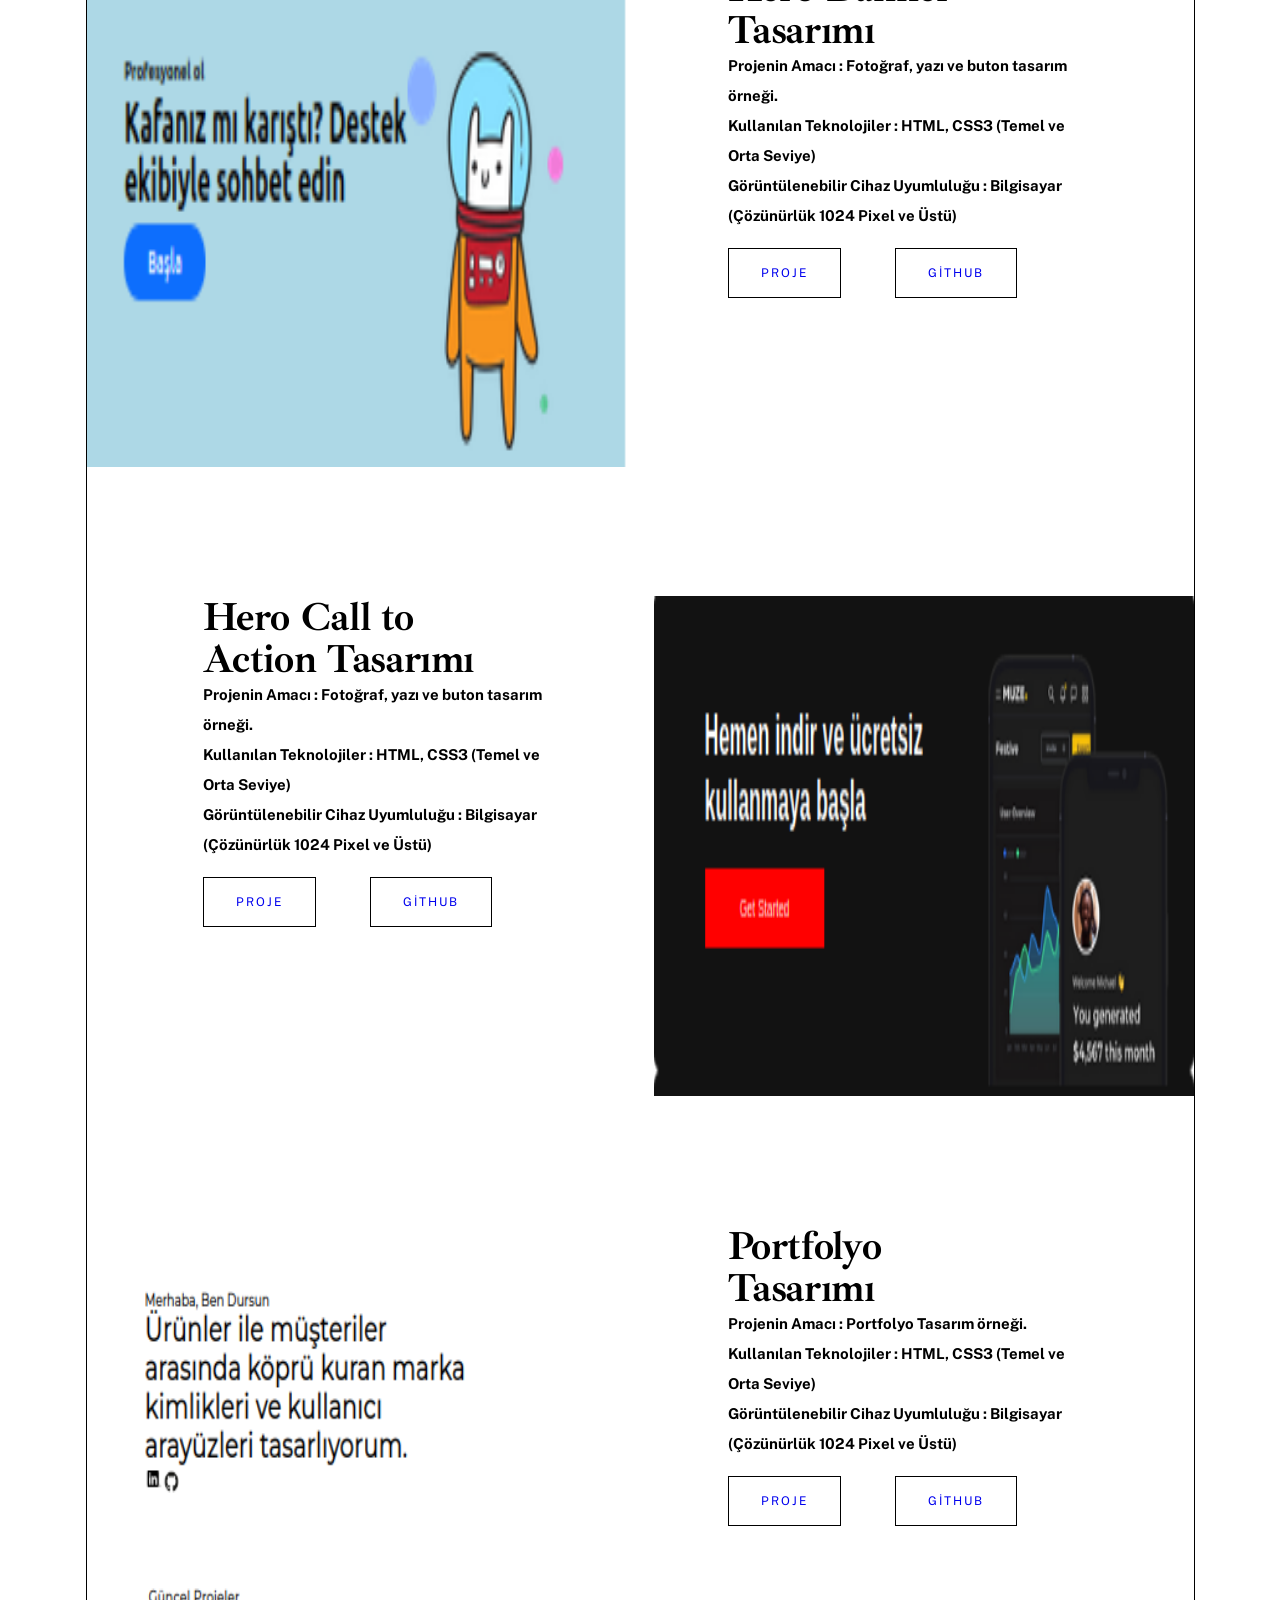
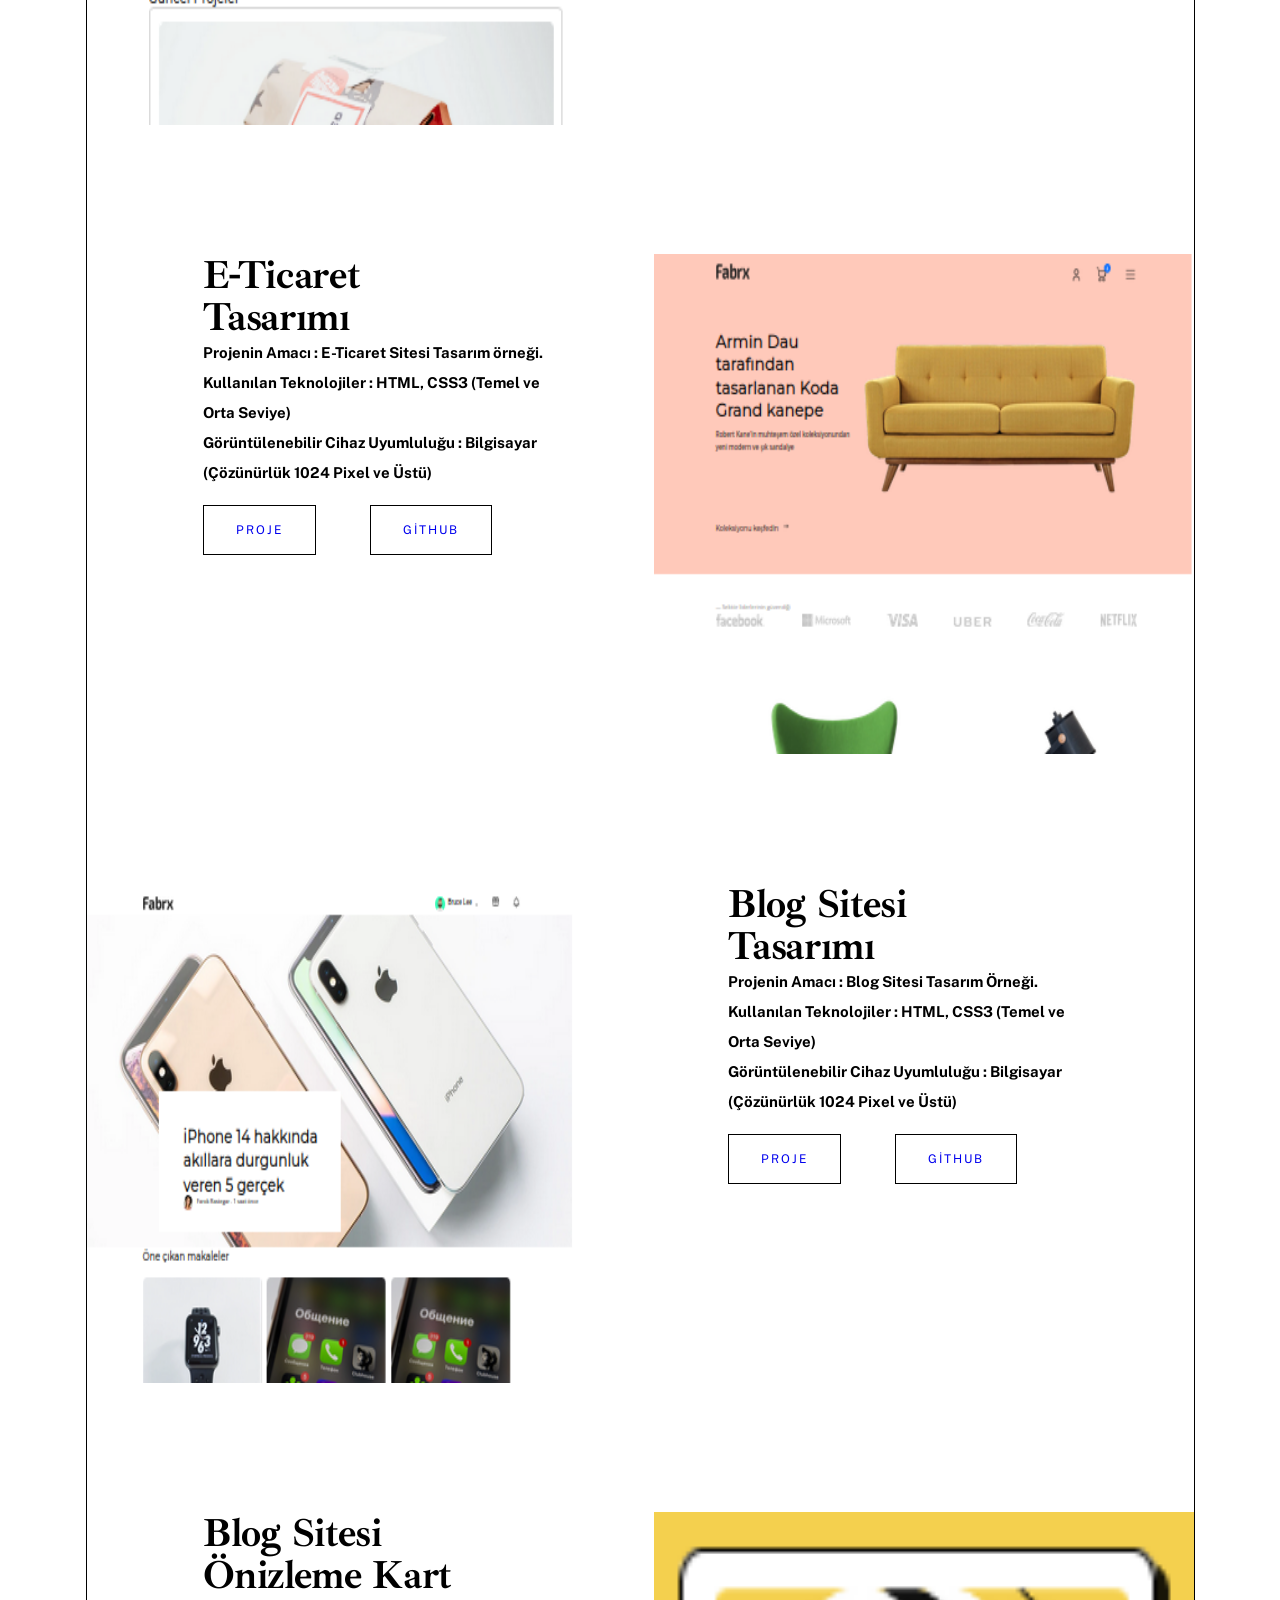
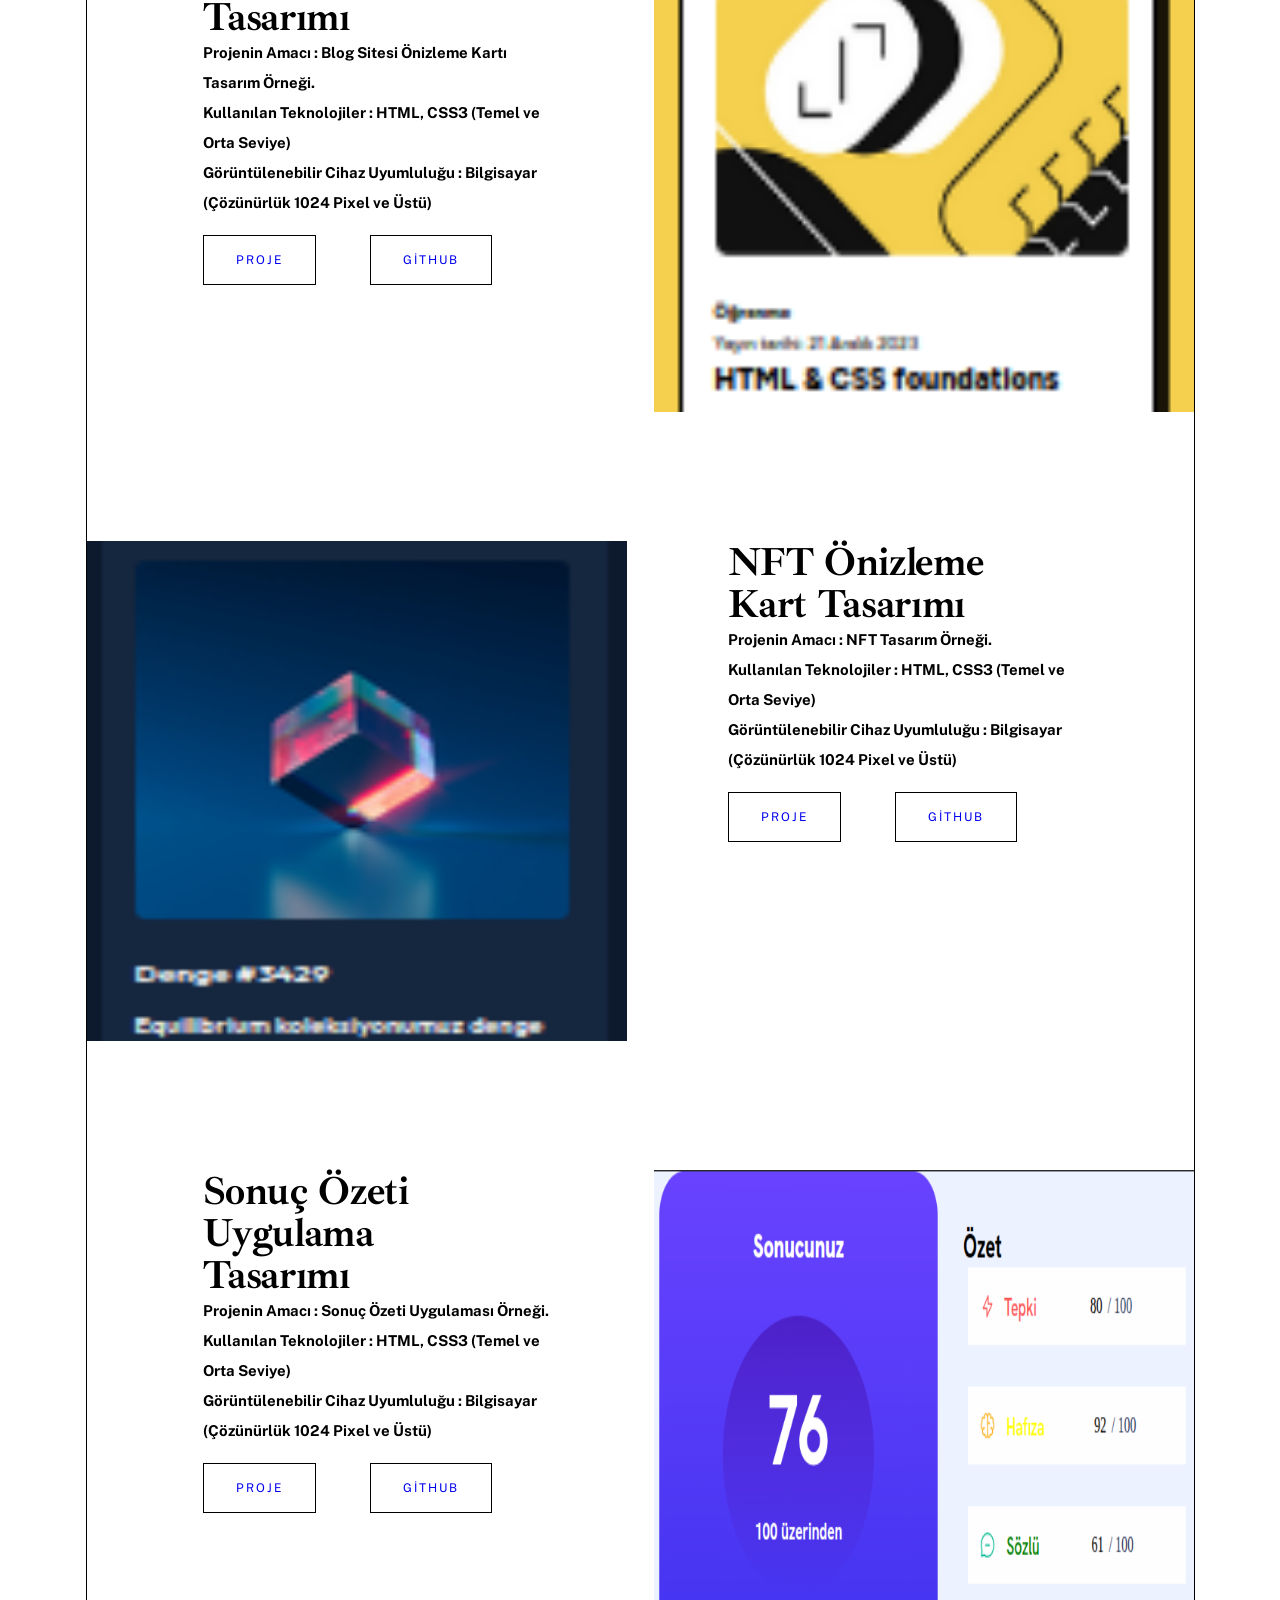
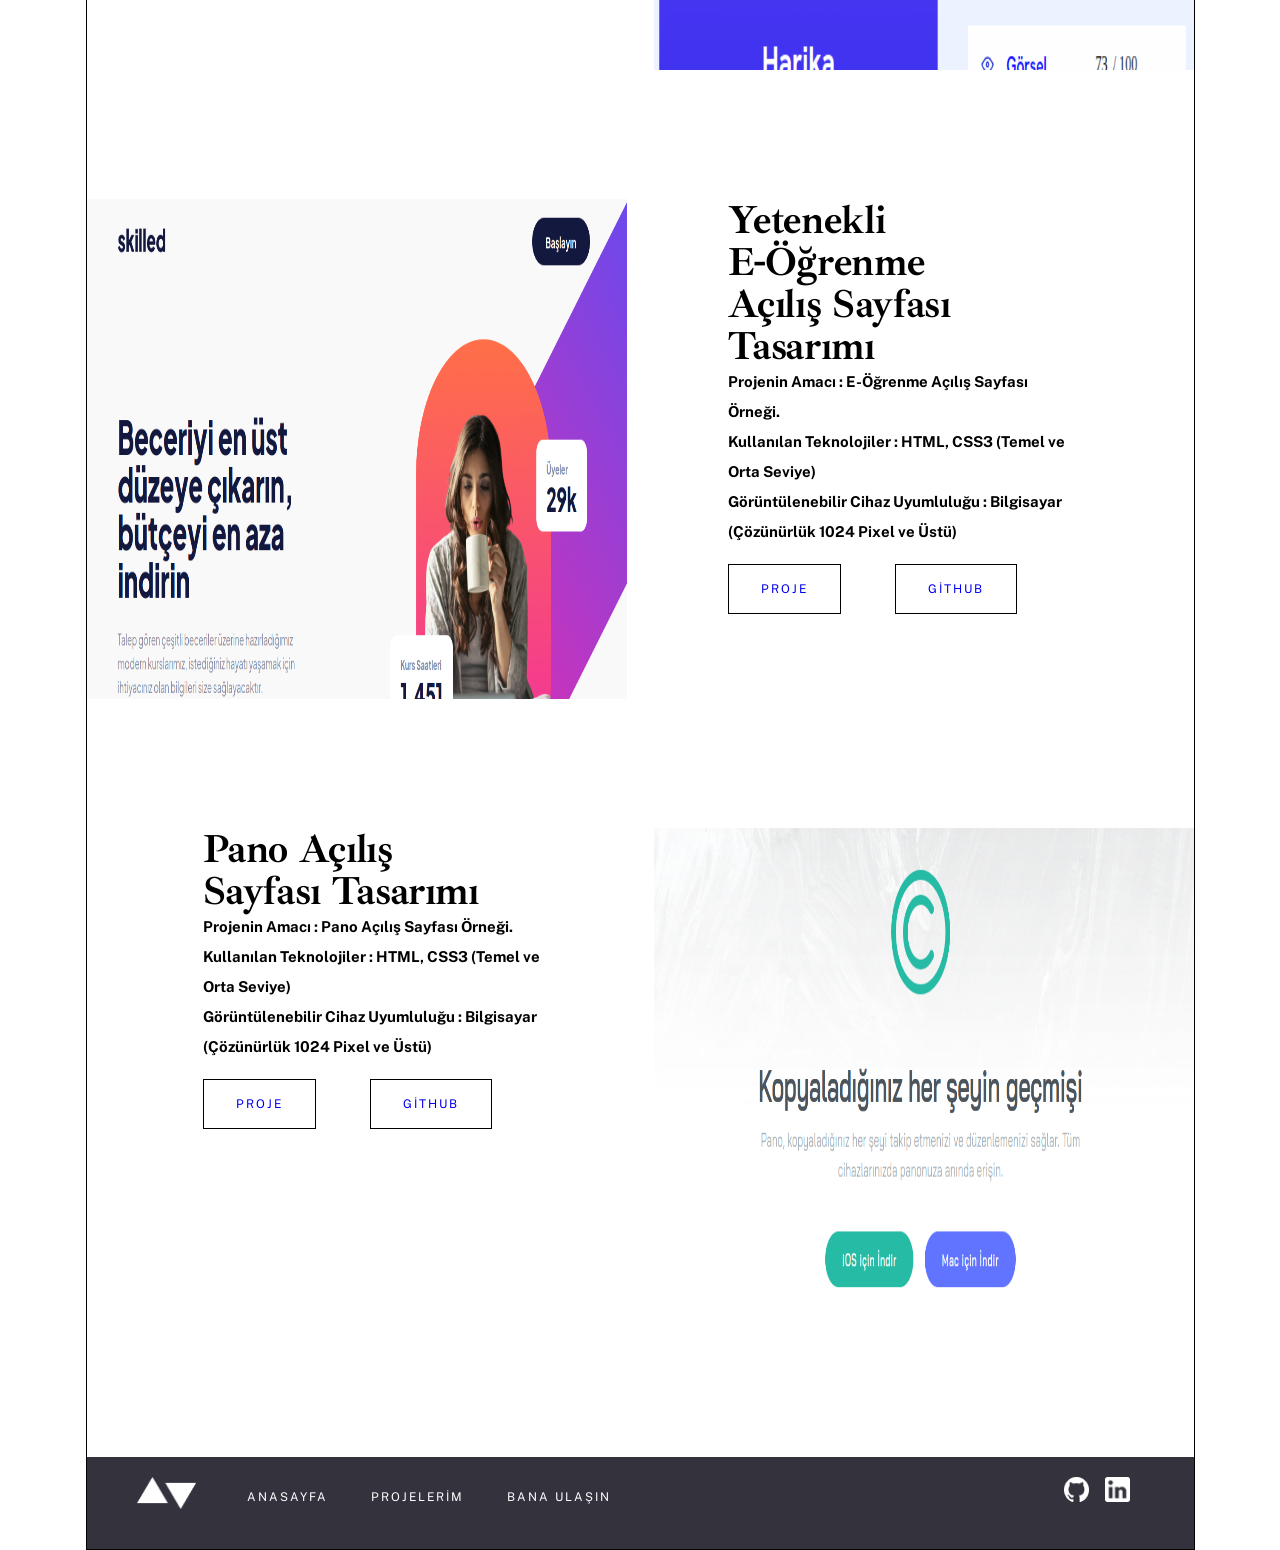
==== commit 75c70e2f: "projects.html dosyasinin altina computer gorunumu icin footer eklendi" ====
--- a/projects.html
+++ b/projects.html
@@ -295,6 +295,23 @@
       </div>
     </div>
 
+    <div class="footer item-4">
+      <img src="assets/img/up-down-white.png" class="up-down-white" alt="">
+      <div class="menus">
+        <a href="#">ANASAYFA</a>
+        <a href="#">PROJELERİM</a>
+        <a href="#">BANA ULAŞIN</a>
+      </div>
+      <div class="social">
+        <a href="#">
+          <img src="assets/img/logo-github.png" alt="github">
+        </a>
+        <a href="#">
+          <img src="assets/img/logo-linkedin.png" alt="linkedin">
+        </a>
+      </div>
+    </div>
+
   </div>
 
 </body>
--- a/assets/css/portfolyo.css
+++ b/assets/css/portfolyo.css
@@ -9,7 +9,6 @@
 .container {
   margin: auto;
   border: 1px solid black;
-  /* width: 375px; */
 }
 
 .up-down-close {
@@ -70,7 +69,6 @@
   }
 
   .about {
-    /* border-top: 1px solid #33323D; */
     width: 311px;
     margin-inline: 32px;
     margin-bottom: 51px;
@@ -78,7 +76,6 @@
     .line-top {
       border: 1px solid #33323D;
       width: 311px;
-      /* margin-top: 46px; */
       margin-bottom: 51px;
       opacity: 15%;
     }
@@ -98,7 +95,6 @@
       font-weight: 400;
       color: #33323D;
       line-height: 30px;
-      /* margin-inline: 32px; */
       margin-bottom: 24px;
     }
 
@@ -194,15 +190,19 @@
     }
   }
 }
-
+/* index.html dosyasi */
 /* Mobile End */
 
+
+
+
+
 /* Tablet Start */
-@media (width > 768px) {
+@media (width > 767px) {
+  /* index.html dosyasi */
   .container {
     margin: auto;
     border: 1px solid black;
-    width: 768px;
   }
 
   .item-1 {
@@ -271,13 +271,50 @@
       }
     }
   }
+
+  /* Project.html Dosyasi */
+  .project-1 {
+    display: flex;
+  }
+
+  .project-1 {
+    img {
+      width: 339px;
+      height: 314px;
+      margin-right: 69px;
+    }
+
+    h1,
+    h4 {
+      width: 281px;
+    }
+  }
+
+  .project-2 {
+    display: flex;
+    flex-direction: row-reverse;
+  }
+
+  .project-2 {
+    img {
+      width: 339px;
+      height: 314px;
+      margin-left: 69px;
+    }
+
+    h1,
+    h4 {
+      width: 281px;
+    }
+  }
 }
 
 /* Tablet End */
 
 /* Computer Start */
-/* Tablet Start */
 @media (width > 1109px) {
+
+  /* index.html dosyasi */
   .container {
     margin: auto;
     border: 1px solid black;
@@ -295,11 +332,19 @@
   .item-2 {
     display: flex;
     flex-direction: row;
+    justify-content: center;
+    gap: 40px;
 
     .photo-me {
       img {
-        width: 540px;
-        height: 600px;
+        width: 400px;
+        height: 500px;
+      }
+    }
+
+    .about {
+      h4 {
+        width: 350px;
       }
     }
   }
@@ -362,18 +407,15 @@
   }
 }
 
-/* Computer End */
-
-
-/* Portfolyo */
+/* projects.html */
 .project-1 {
   margin-bottom: 97px;
 
   img {
-    width: 311px;
-    height: 288px;
-    display: block;
-    margin-inline: auto;
+    width: 540px;
+    height: 500px;
+    /* display: block; */
+    /* margin-left: 60px; */
     margin-bottom: 32px;
   }
 
@@ -389,6 +431,7 @@
     }
 
     h4 {
+      width: 350px;
       font-family: Public Sans;
       font-size: 15px;
       line-height: 30px;
@@ -404,6 +447,7 @@
         letter-spacing: 2px;
         padding: 17px 32px;
         text-decoration: none;
+        margin-right: 50px;
         border: 1px solid black;
       }
     }
@@ -422,15 +466,16 @@
   margin-bottom: 97px;
 
   img {
-    width: 311px;
-    height: 288px;
-    display: block;
-    margin-inline: auto;
+    width: 540px;
+    height: 500px;
+    /* display: block;
+    margin-inline: auto; */
     margin-bottom: 32px;
   }
 
   .title-description-buttons {
     margin-inline: 32px;
+    margin-left: 60px;
 
     h1 {
       font-family: Ibarra Real Nova;
@@ -441,6 +486,7 @@
     }
 
     h4 {
+      width: 350px;
       font-family: Public Sans;
       font-size: 15px;
       line-height: 30px;
@@ -456,6 +502,7 @@
         letter-spacing: 2px;
         padding: 17px 32px;
         text-decoration: none;
+        margin-right: 50px;
         border: 1px solid black;
       }
     }
@@ -468,4 +515,6 @@
       opacity: 15%;
     }
   }
-}+}
+
+/* Computer End */
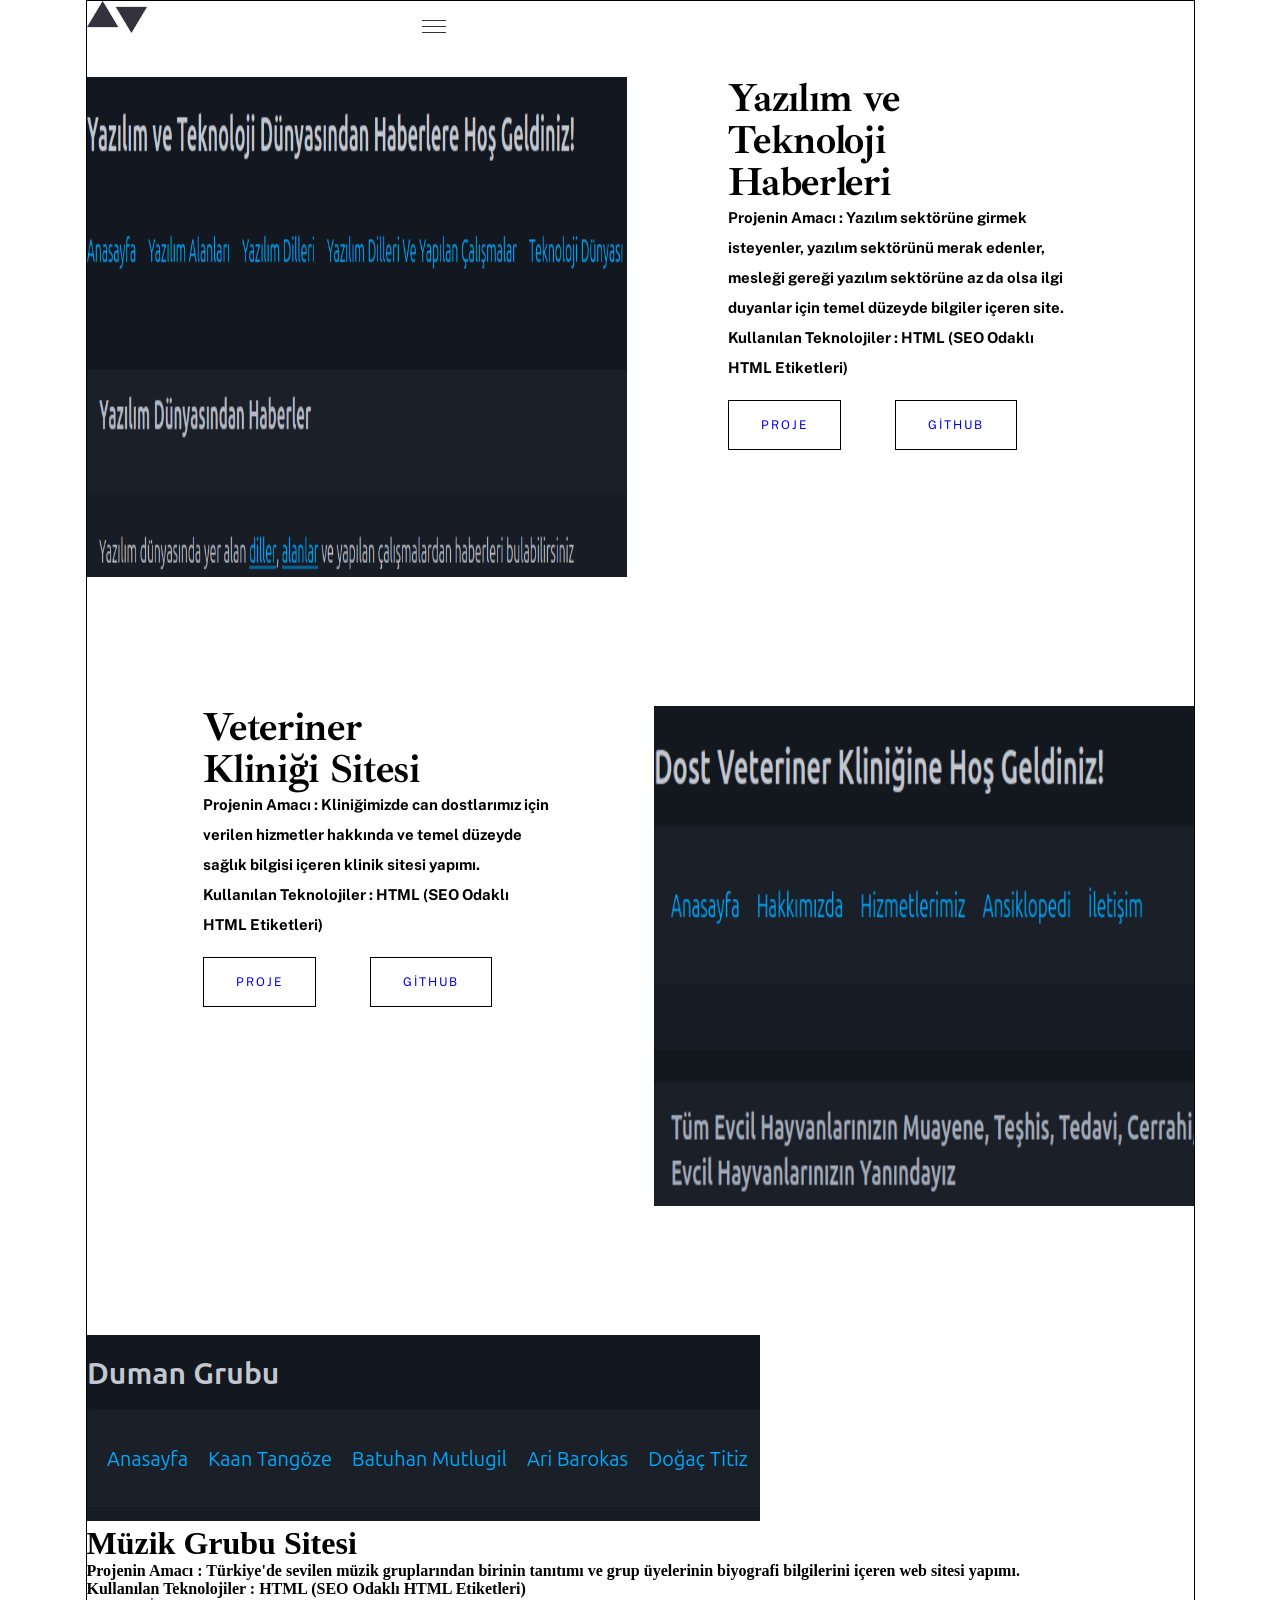
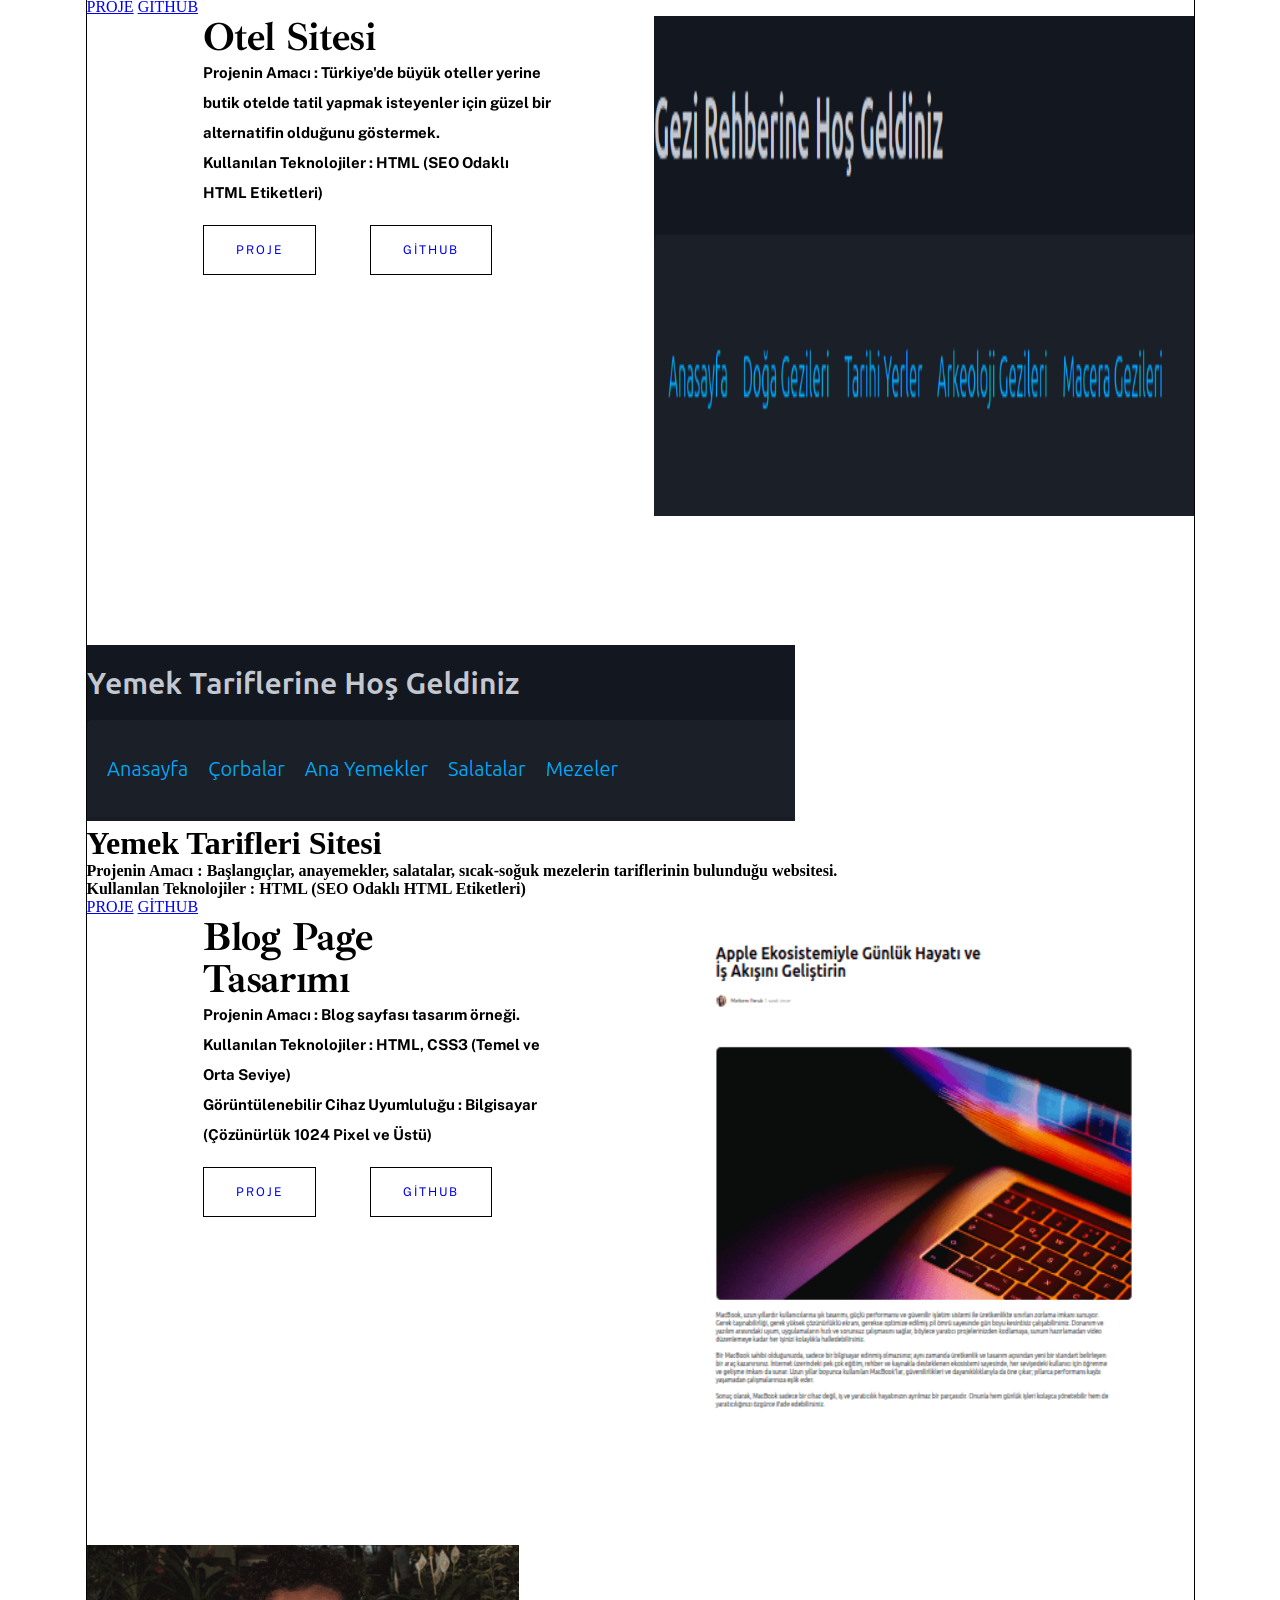
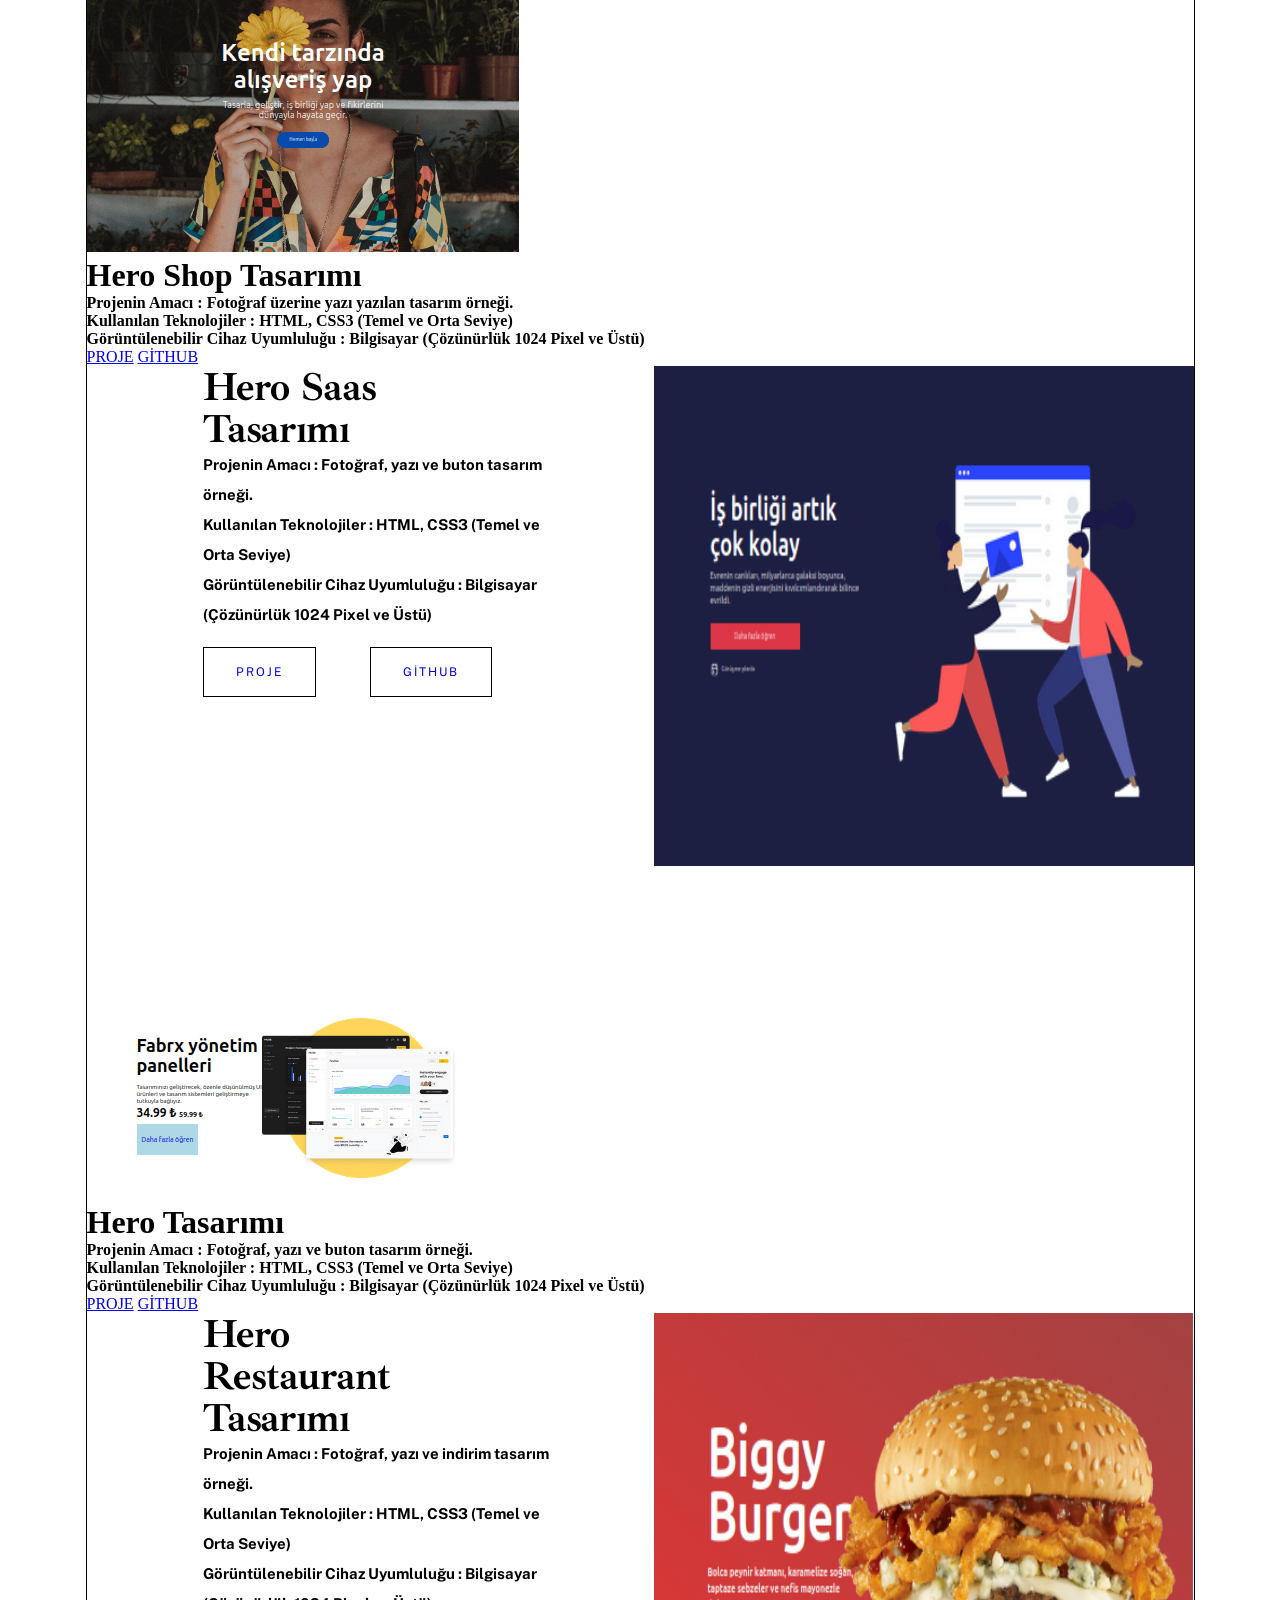
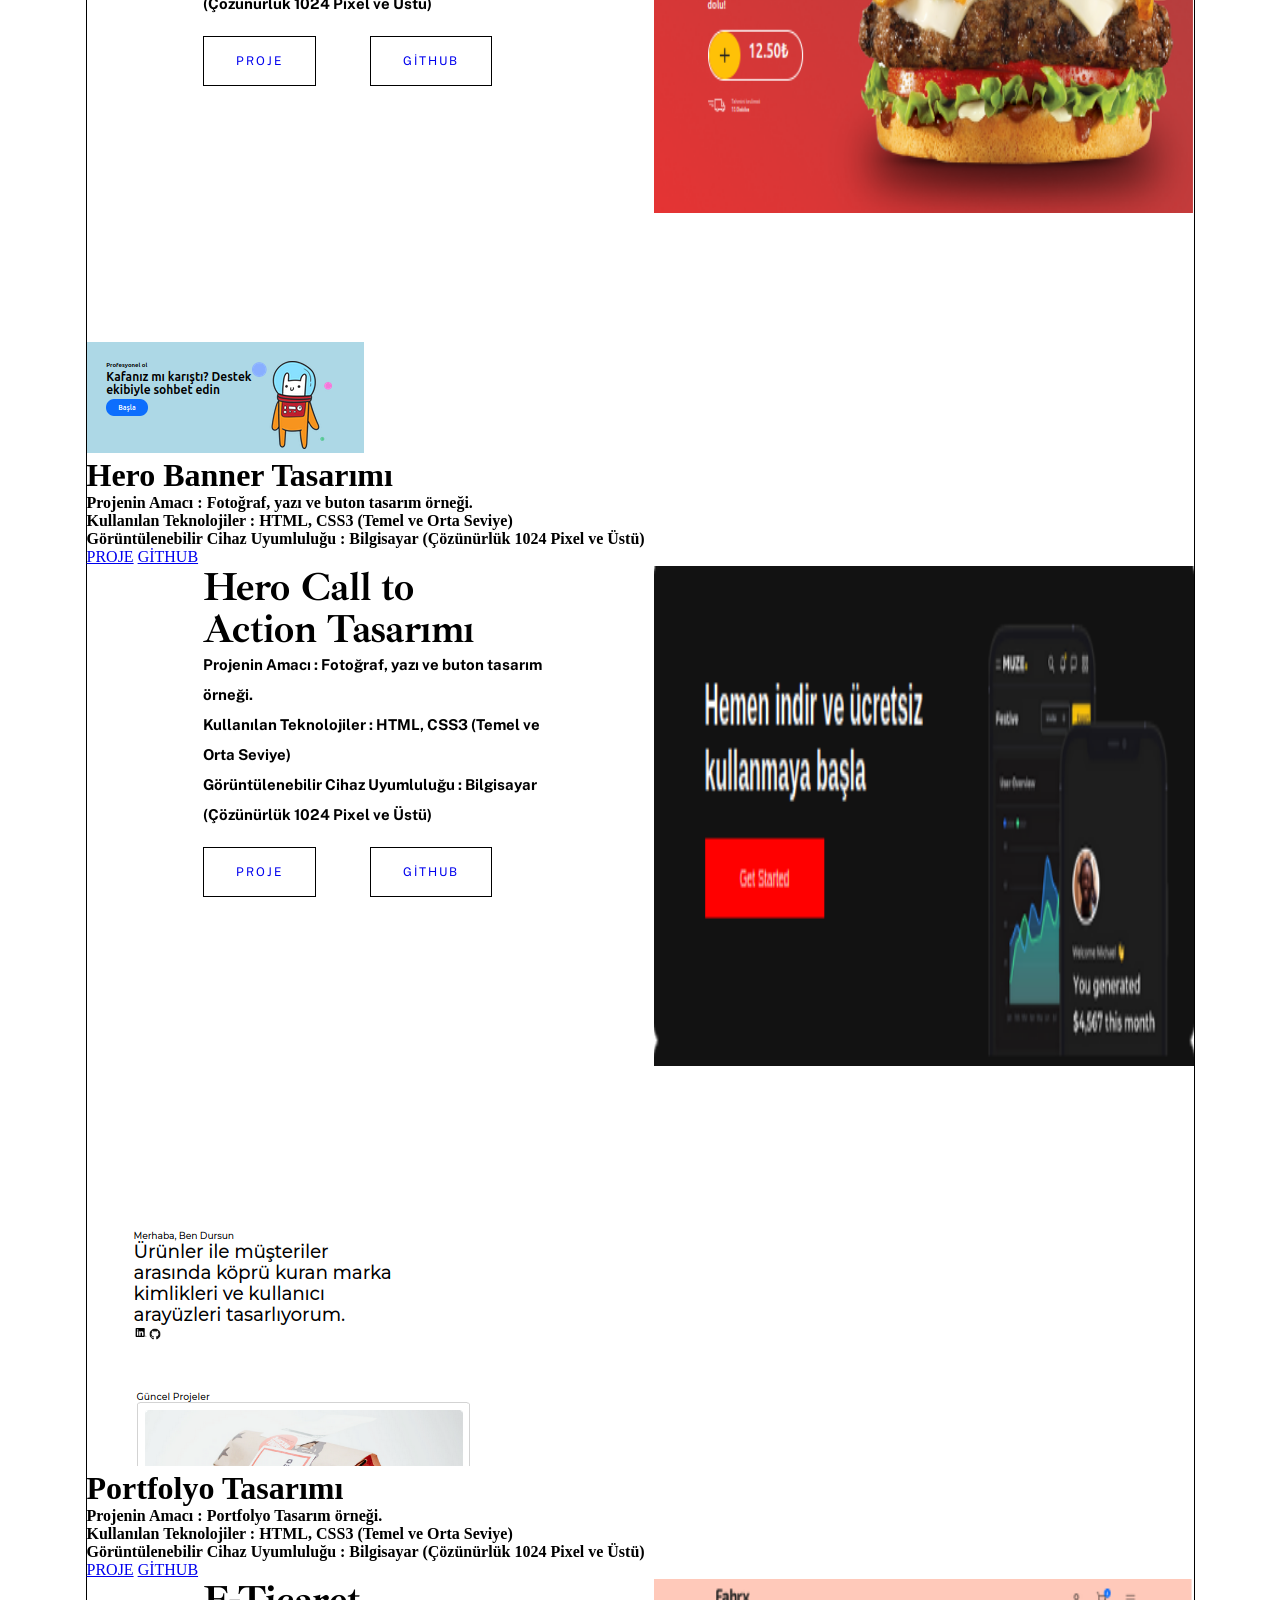
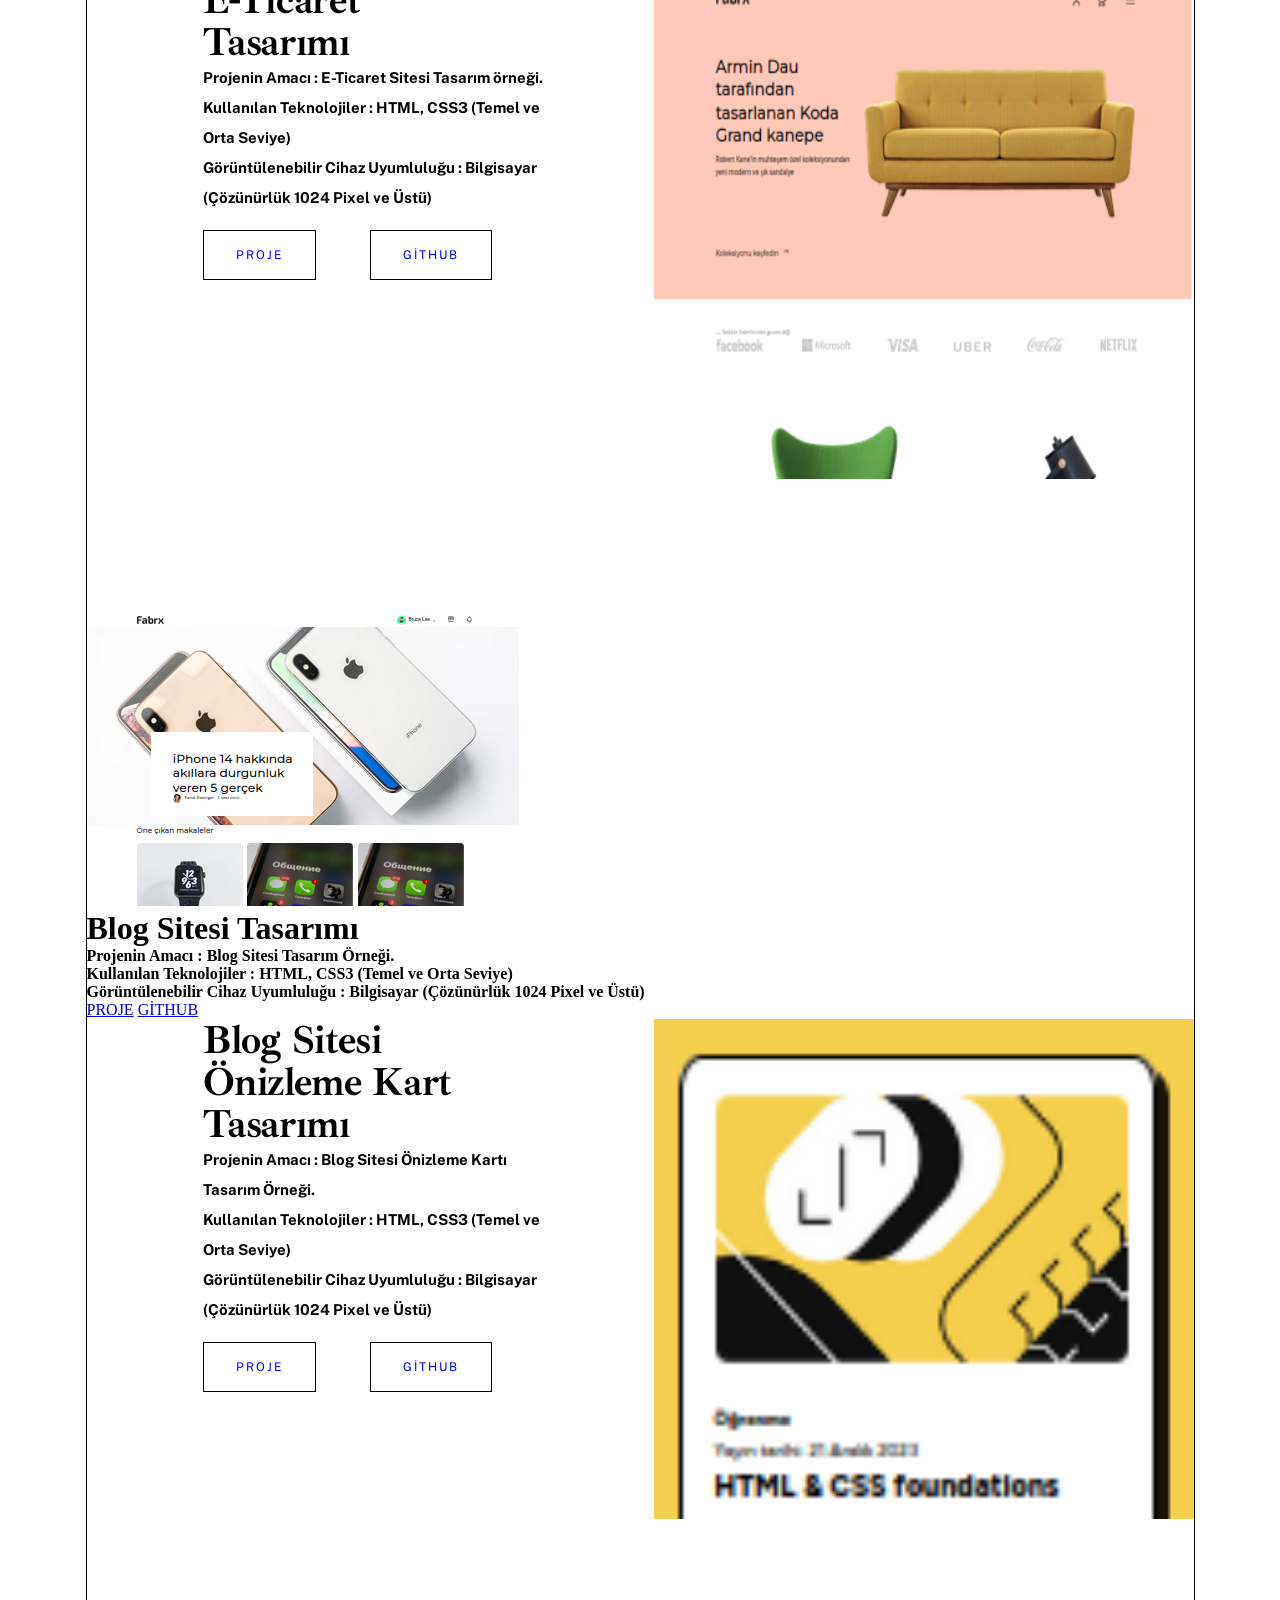
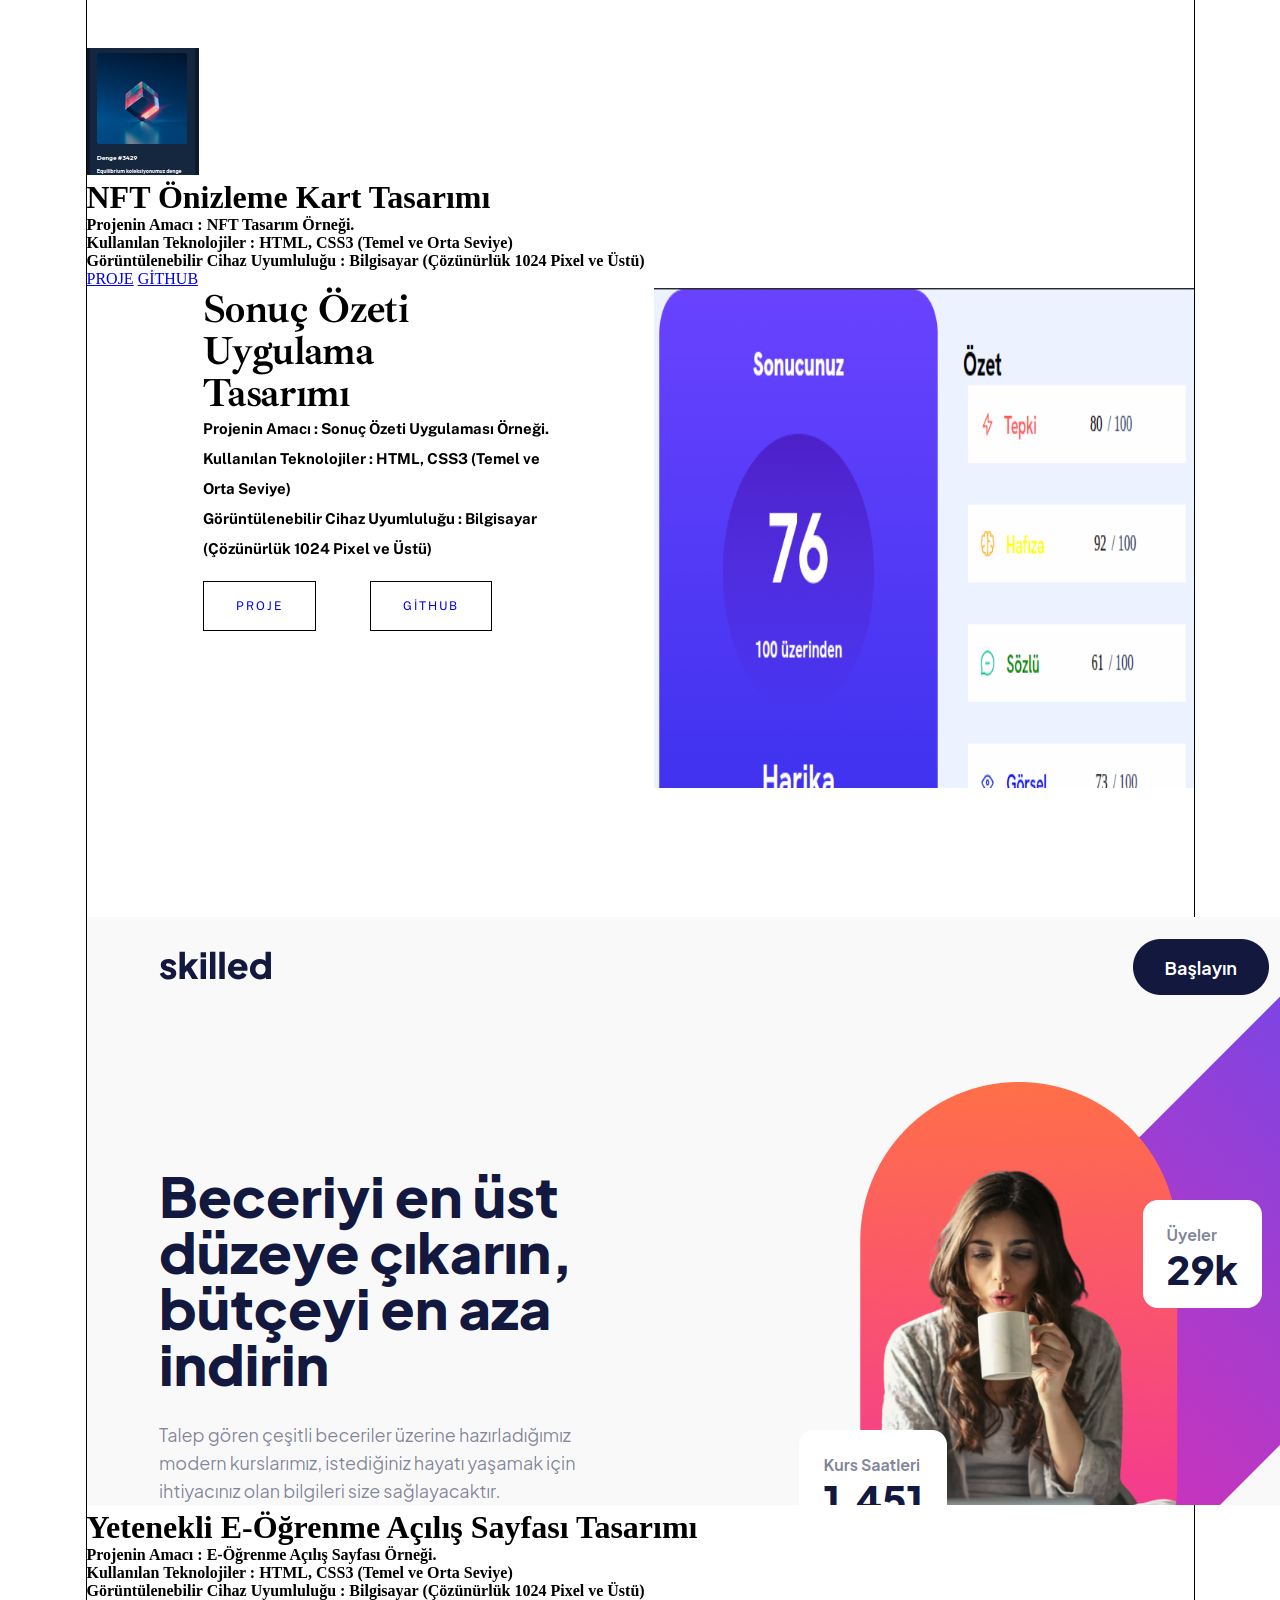
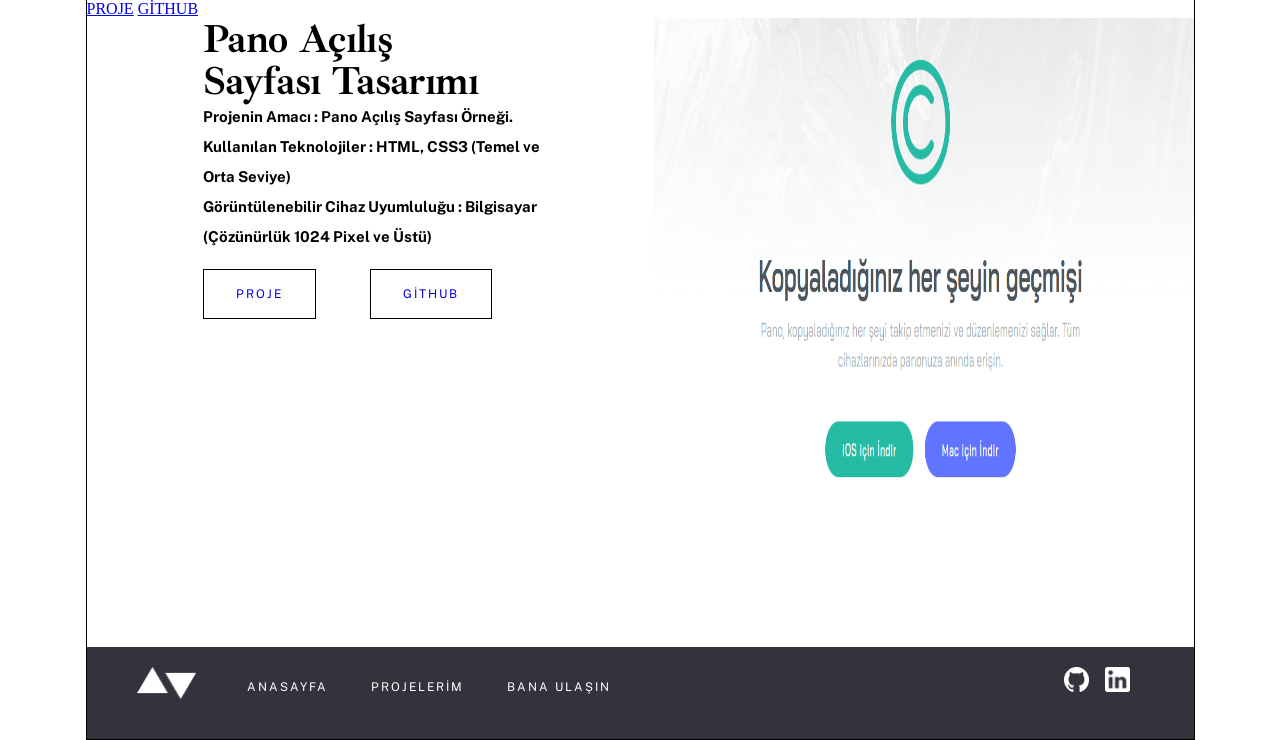
==== commit c8fe6563: "projects.html dosyasinda project-1 div'i project-1-photo-title-description-buttons olarak degistiril" ====
--- a/projects.html
+++ b/projects.html
@@ -21,7 +21,7 @@
       <img src="assets/img/menu-mobile.png" class="close" alt="">
     </div>
 
-    <div class="project-1">
+    <div class="project-1-photo-title-description-buttons">
       <img src="assets/img/html-project-news-site.png" alt="">
       <div class="title-description-buttons">
         <h1>Yazılım ve Teknoloji Haberleri</h1>
--- a/assets/css/portfolyo.css
+++ b/assets/css/portfolyo.css
@@ -19,7 +19,7 @@
   }
 }
 
-.item-1 {
+.short-promotional-text-and-about-me-image {
 
   h1 {
     font-family: Ibarra Real Nova;
@@ -56,7 +56,7 @@
   }
 }
 
-.item-2 {
+.photo-about-and-projects-go-button {
 
   .photo-me {
     margin-inline: 32px;
@@ -119,7 +119,7 @@
   }
 }
 
-.item-3 {
+.contact-us-text-and-button {
 
   .contact-me {
     margin-bottom: 80px;
@@ -205,7 +205,7 @@
     border: 1px solid black;
   }
 
-  .item-1 {
+  .short-promotional-text-and-about-me-image {
 
     .about-me {
       width: 200px;
@@ -213,7 +213,7 @@
     }
   }
 
-  .item-2 {
+  .photo-about-and-projects-go-button {
     display: flex;
     flex-direction: row;
 
@@ -228,7 +228,7 @@
     }
   }
 
-  .item-3 {
+  .contact-us-text-and-button {
     margin-bottom: 96px;
 
     .contact-me {
@@ -273,11 +273,11 @@
   }
 
   /* Project.html Dosyasi */
-  .project-1 {
-    display: flex;
-  }
-
-  .project-1 {
+  .project-1-photo-title-description-buttons {
+    display: flex;
+  }
+
+  .project-1-photo-title-description-buttons {
     img {
       width: 339px;
       height: 314px;
@@ -321,7 +321,7 @@
     width: 1109px;
   }
 
-  .item-1 {
+  .short-promotional-text-and-about-me-image {
 
     .about-me {
       width: 200px;
@@ -329,7 +329,7 @@
     }
   }
 
-  .item-2 {
+  .photo-about-and-projects-go-button {
     display: flex;
     flex-direction: row;
     justify-content: center;
@@ -349,7 +349,7 @@
     }
   }
 
-  .item-3 {
+  .contact-us-text-and-button{
     margin-bottom: 96px;
 
     .contact-me {
@@ -408,14 +408,12 @@
 }
 
 /* projects.html */
-.project-1 {
+.project-1-photo-title-description-buttons {
   margin-bottom: 97px;
 
   img {
     width: 540px;
     height: 500px;
-    /* display: block; */
-    /* margin-left: 60px; */
     margin-bottom: 32px;
   }
 
@@ -468,8 +466,6 @@
   img {
     width: 540px;
     height: 500px;
-    /* display: block;
-    margin-inline: auto; */
     margin-bottom: 32px;
   }
 
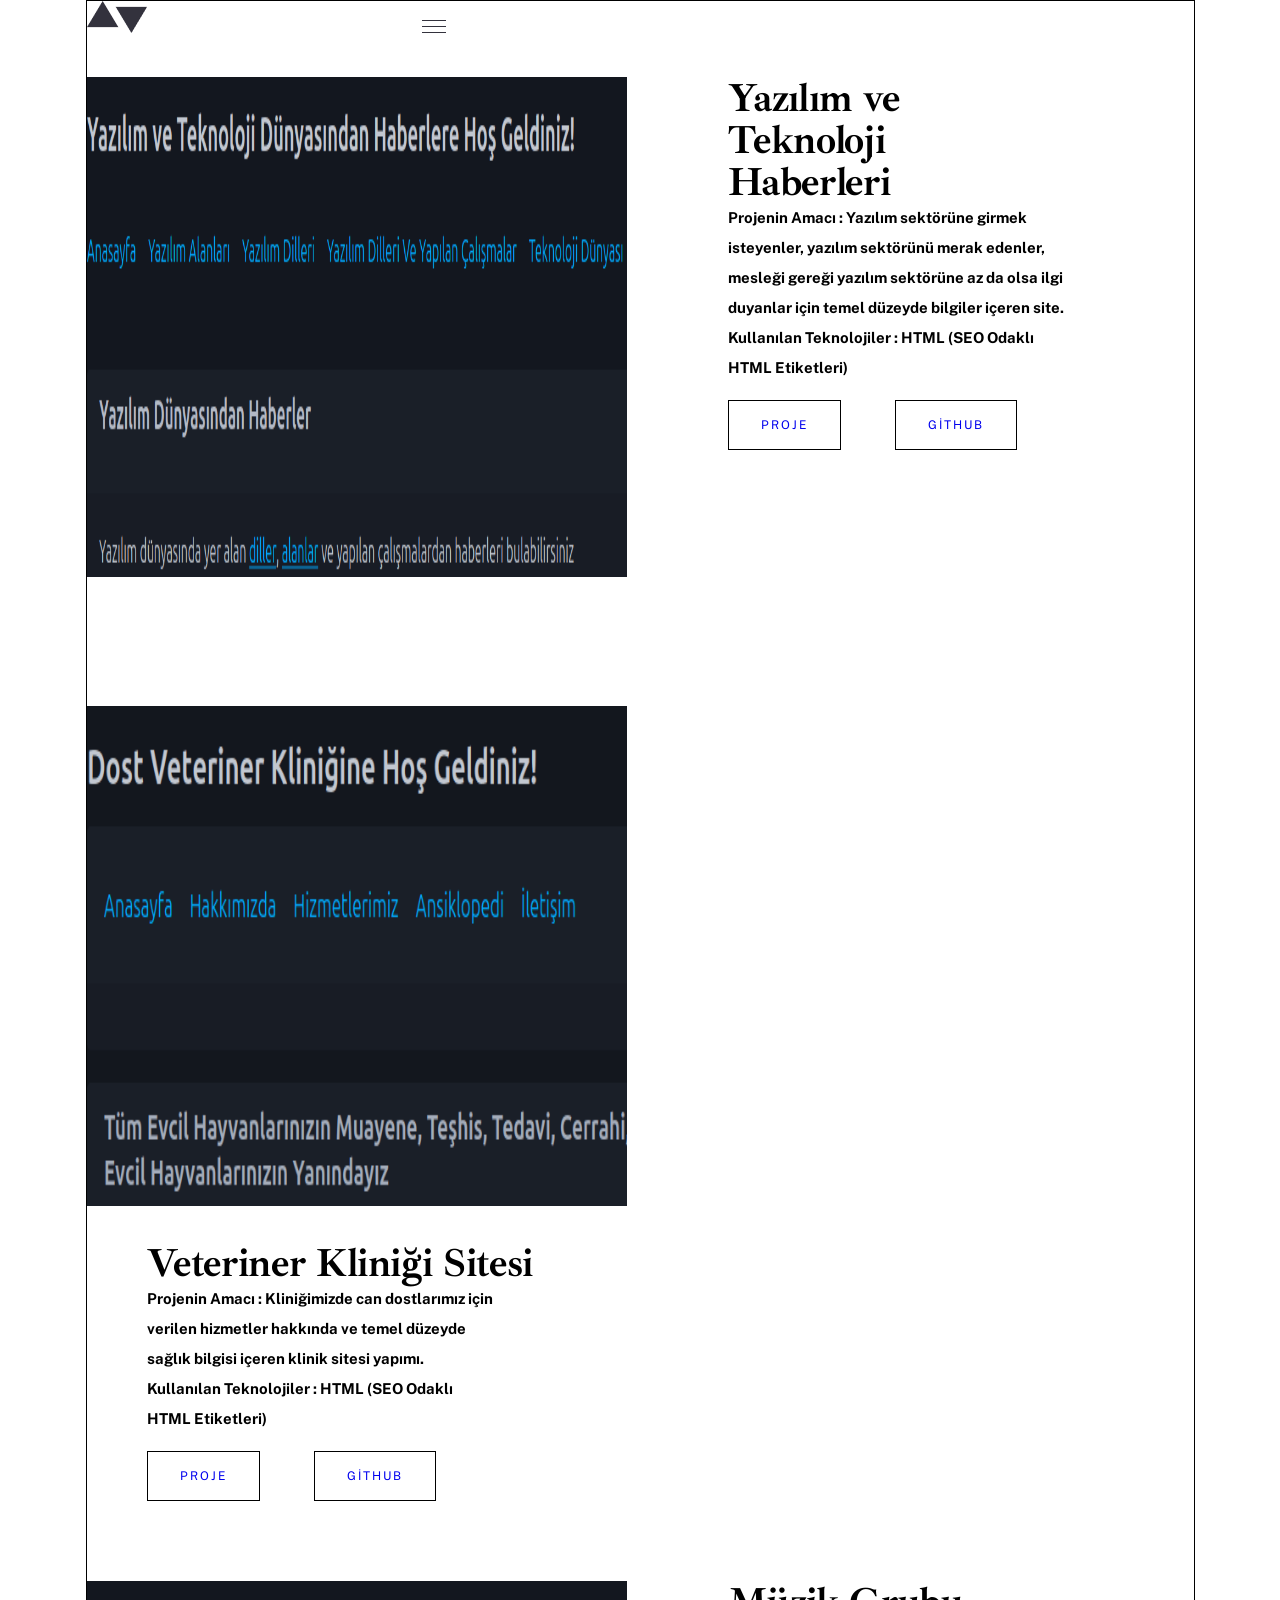
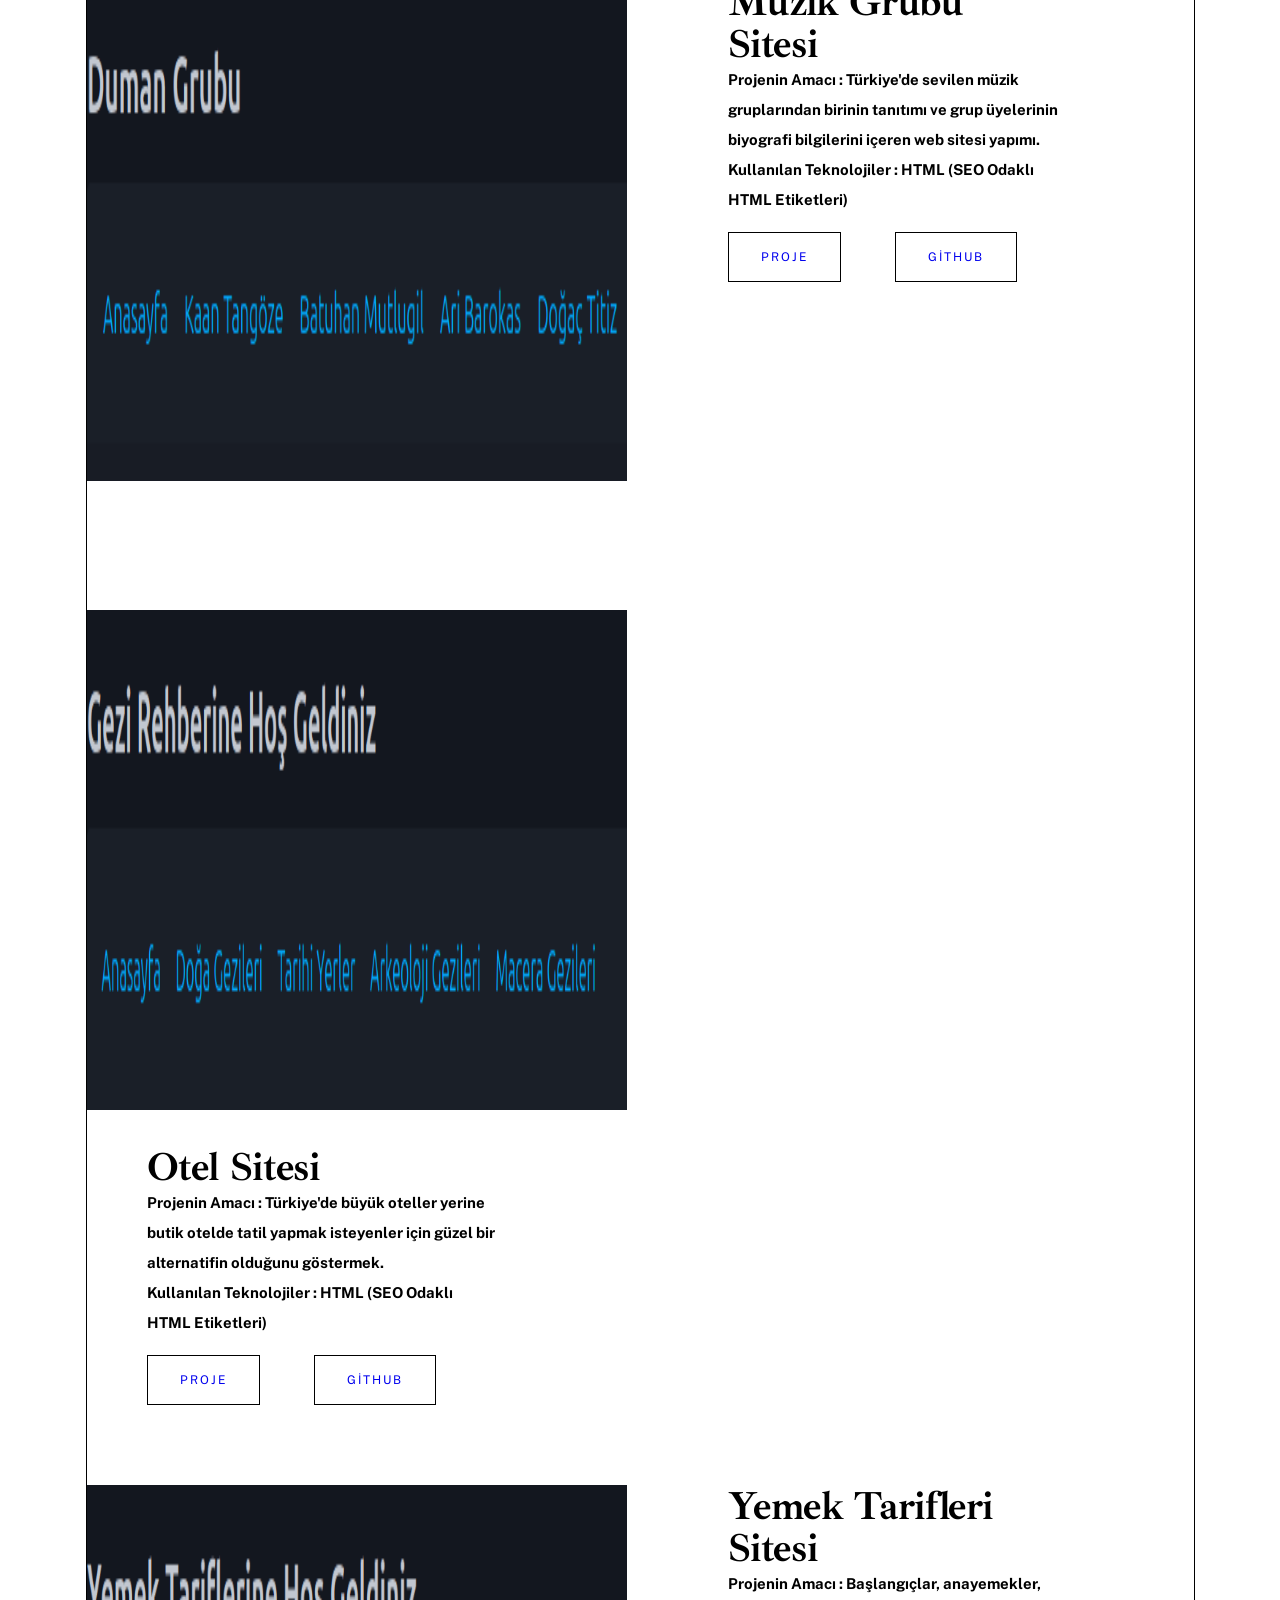
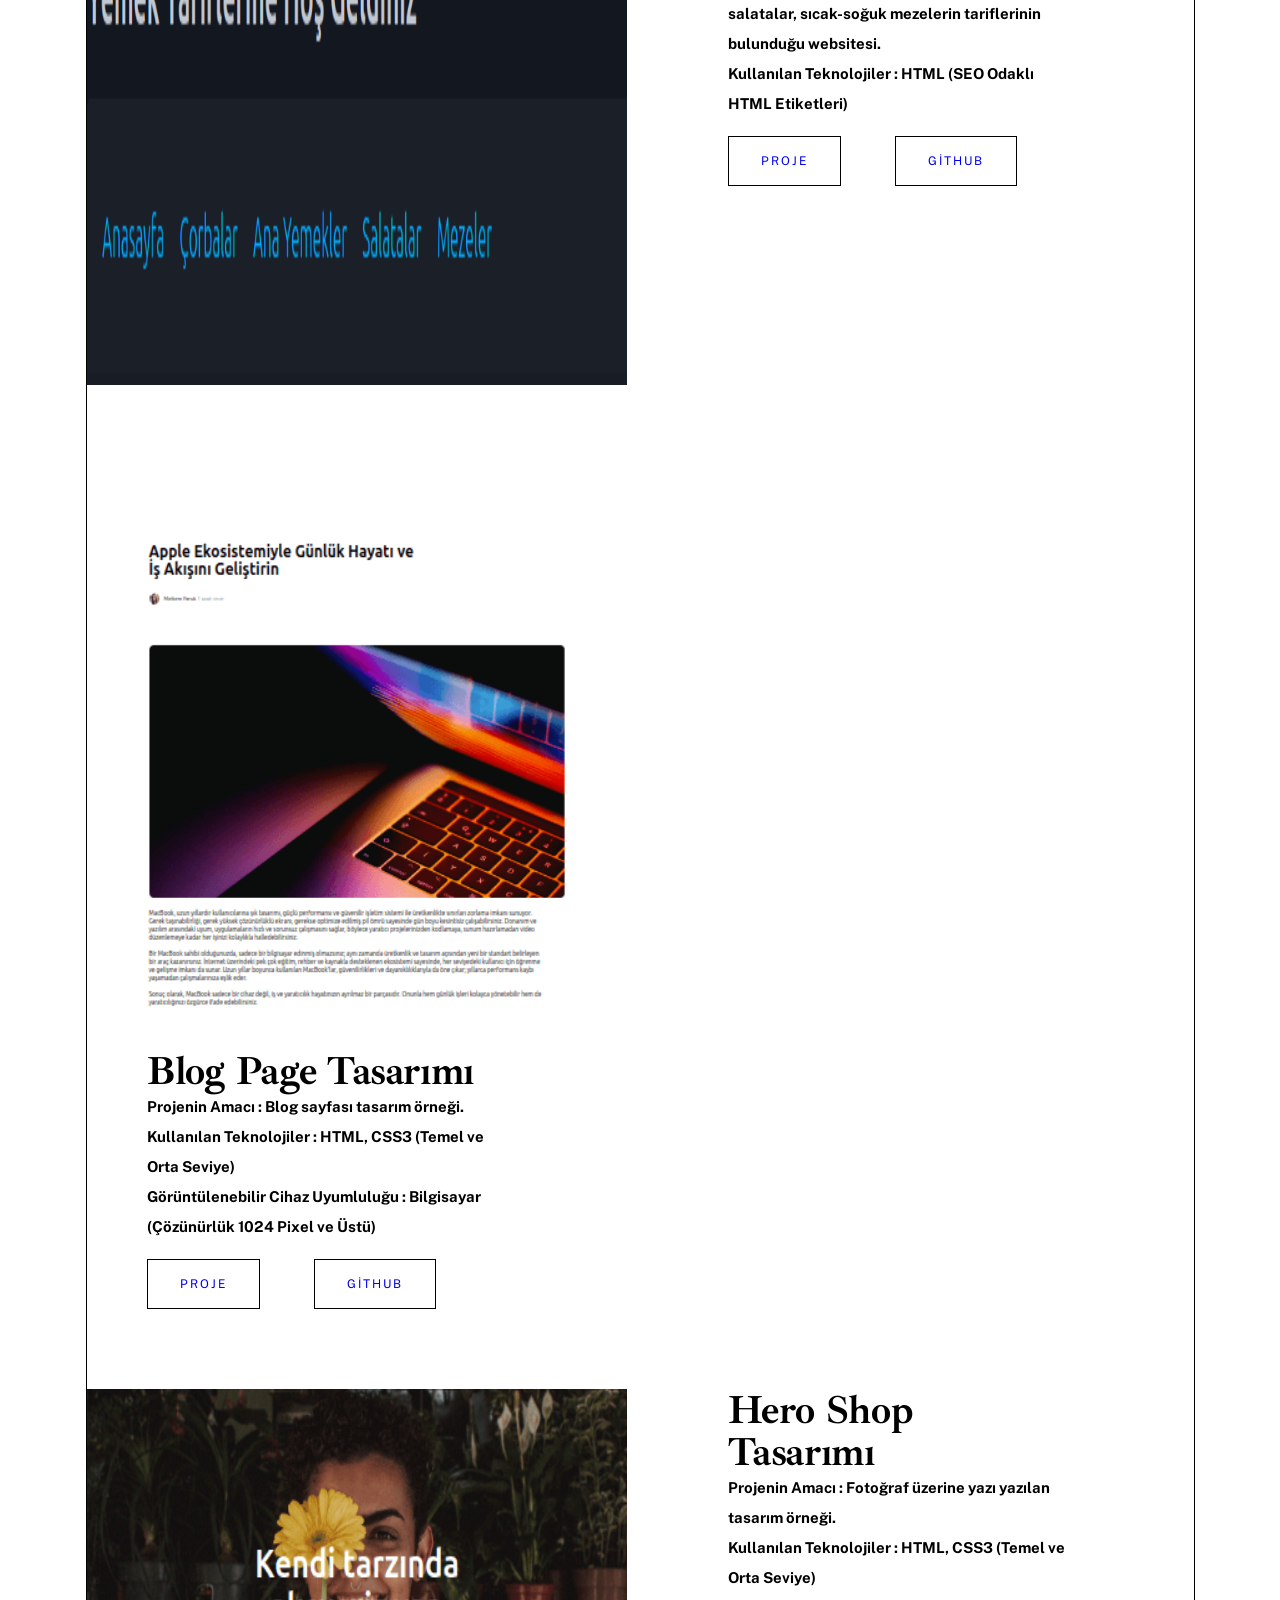
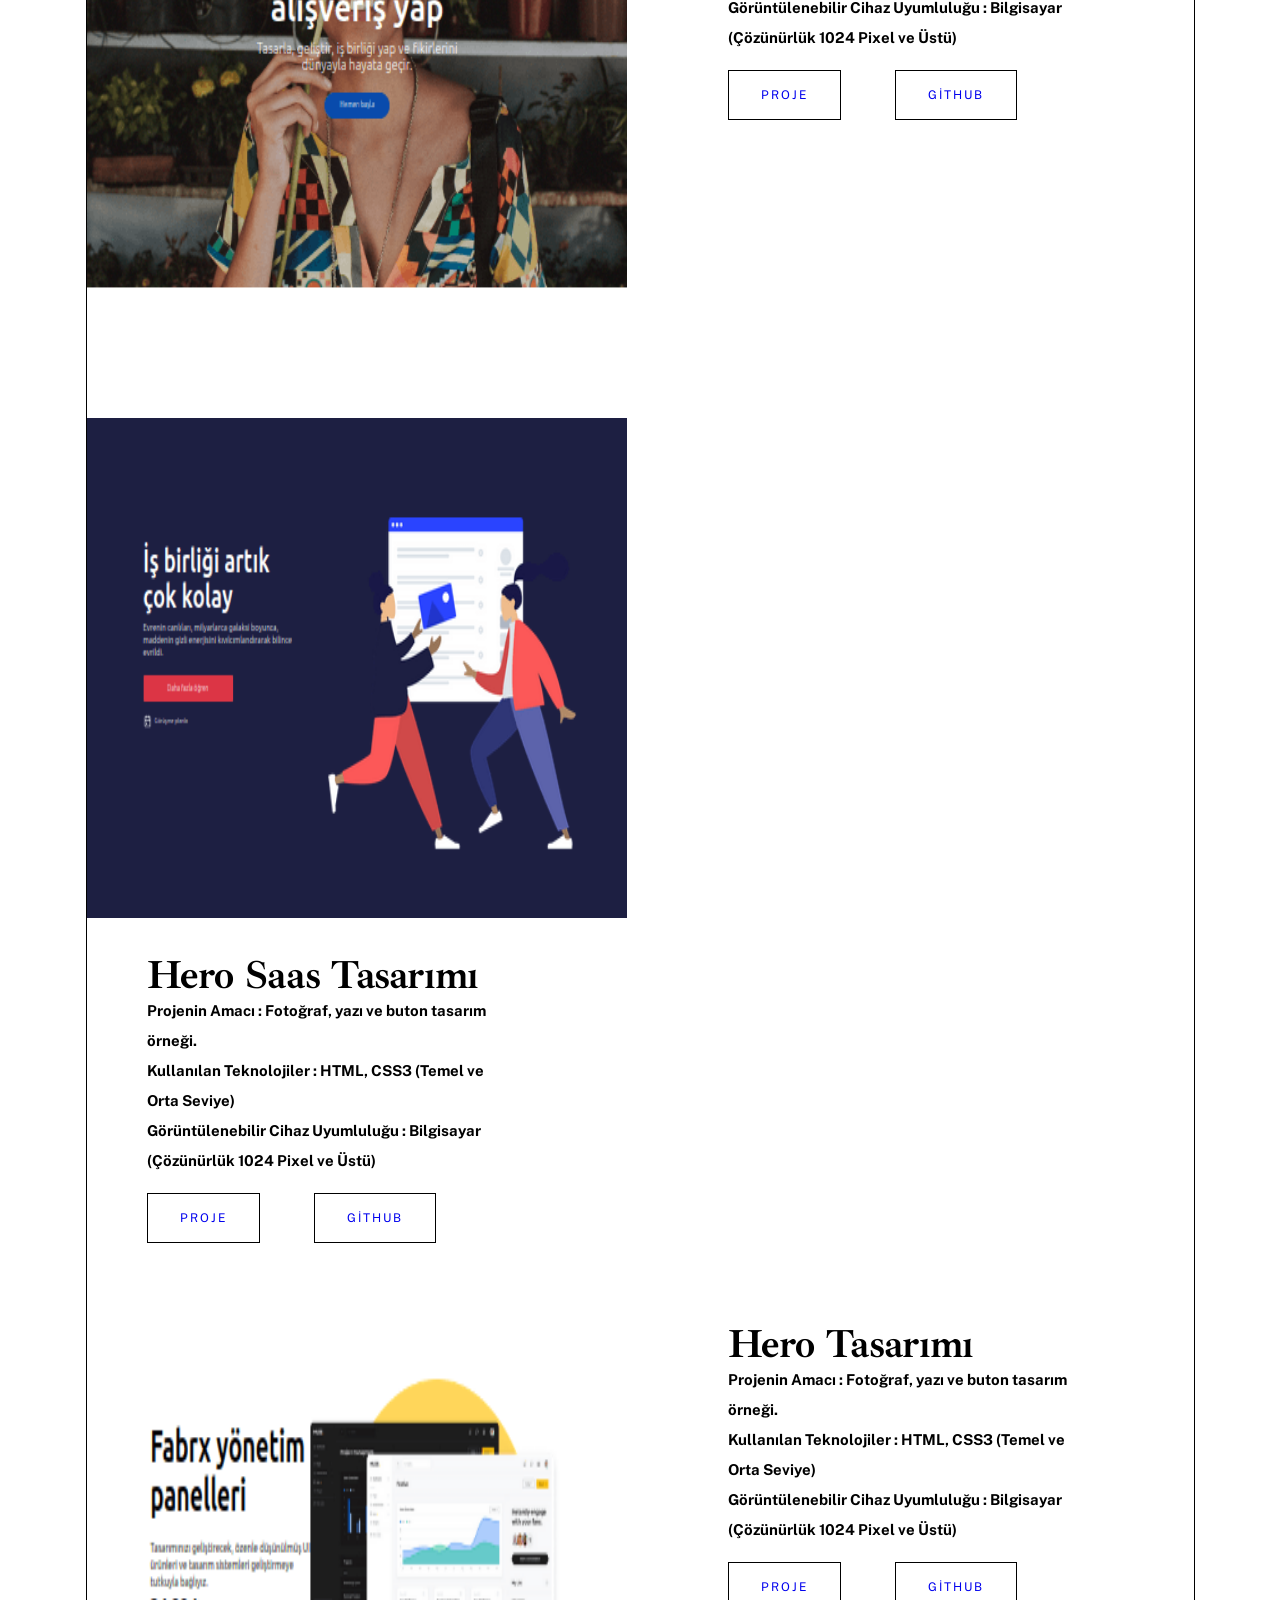
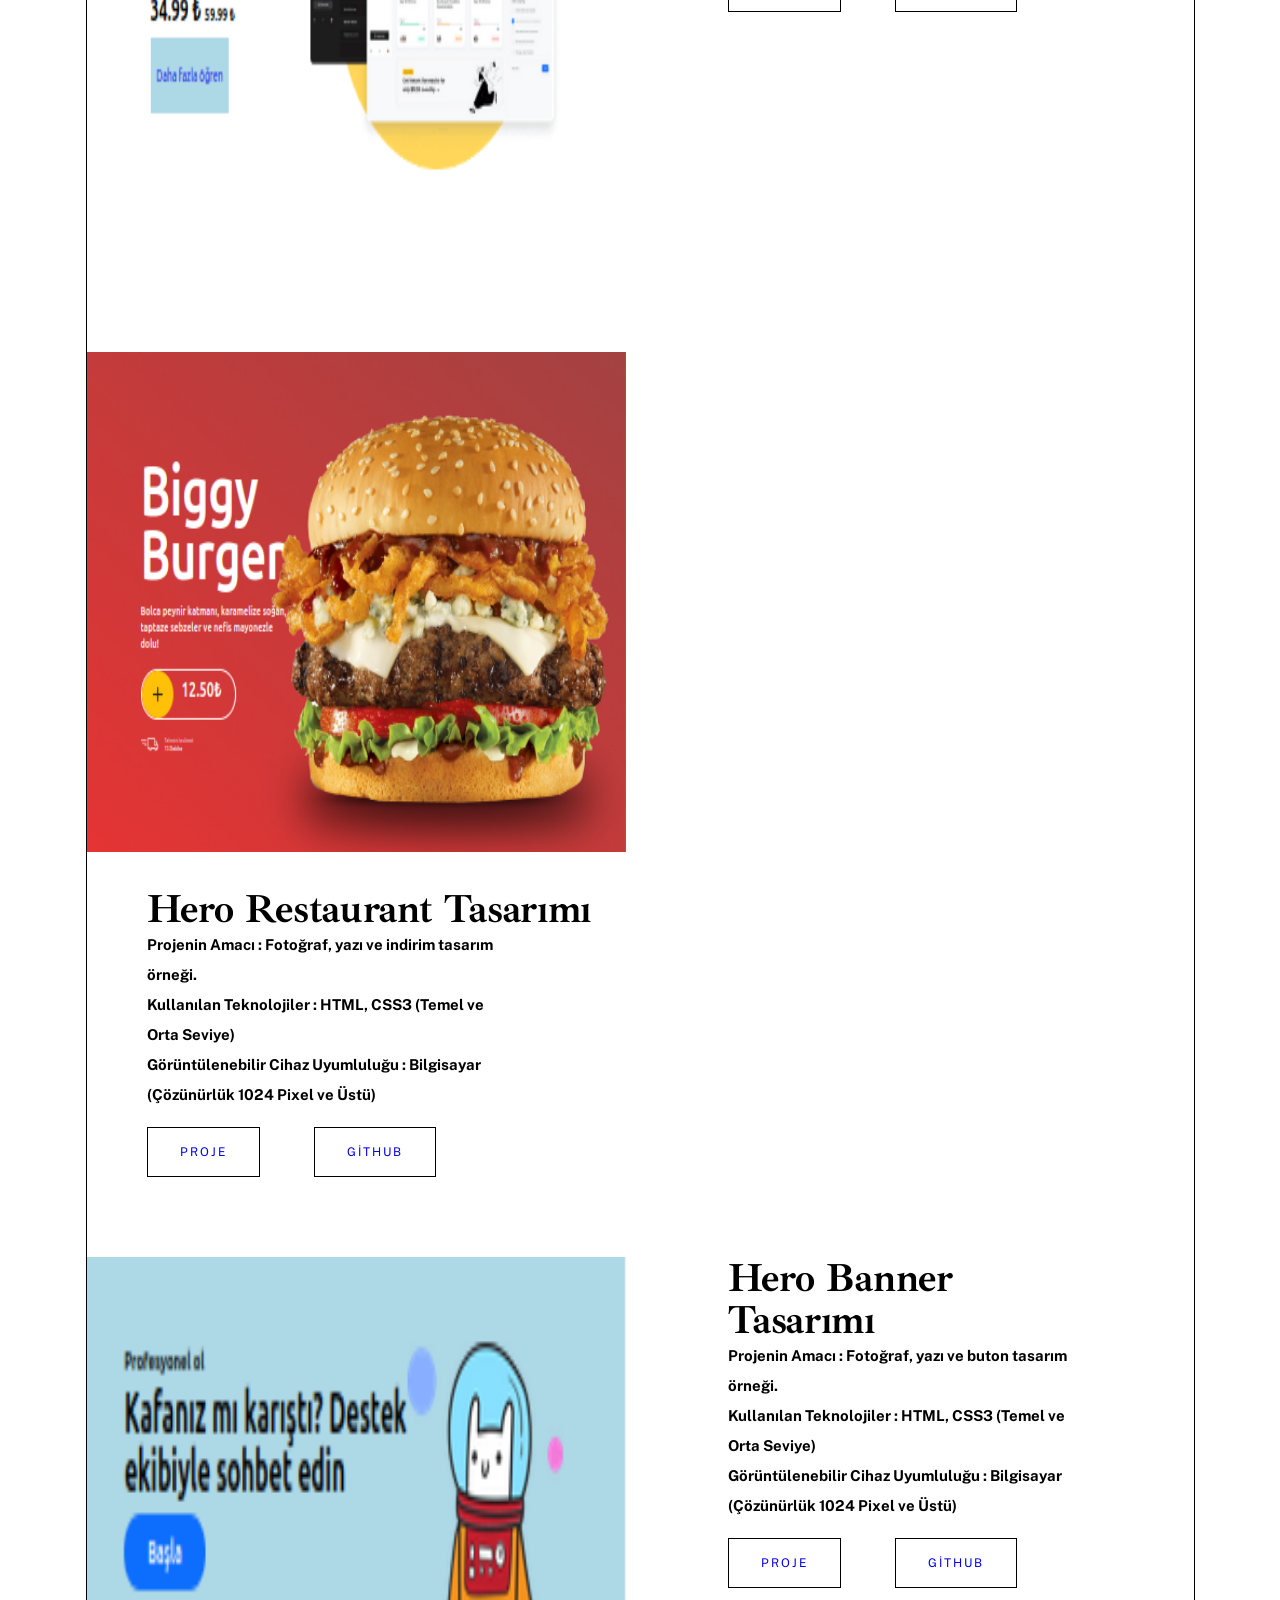
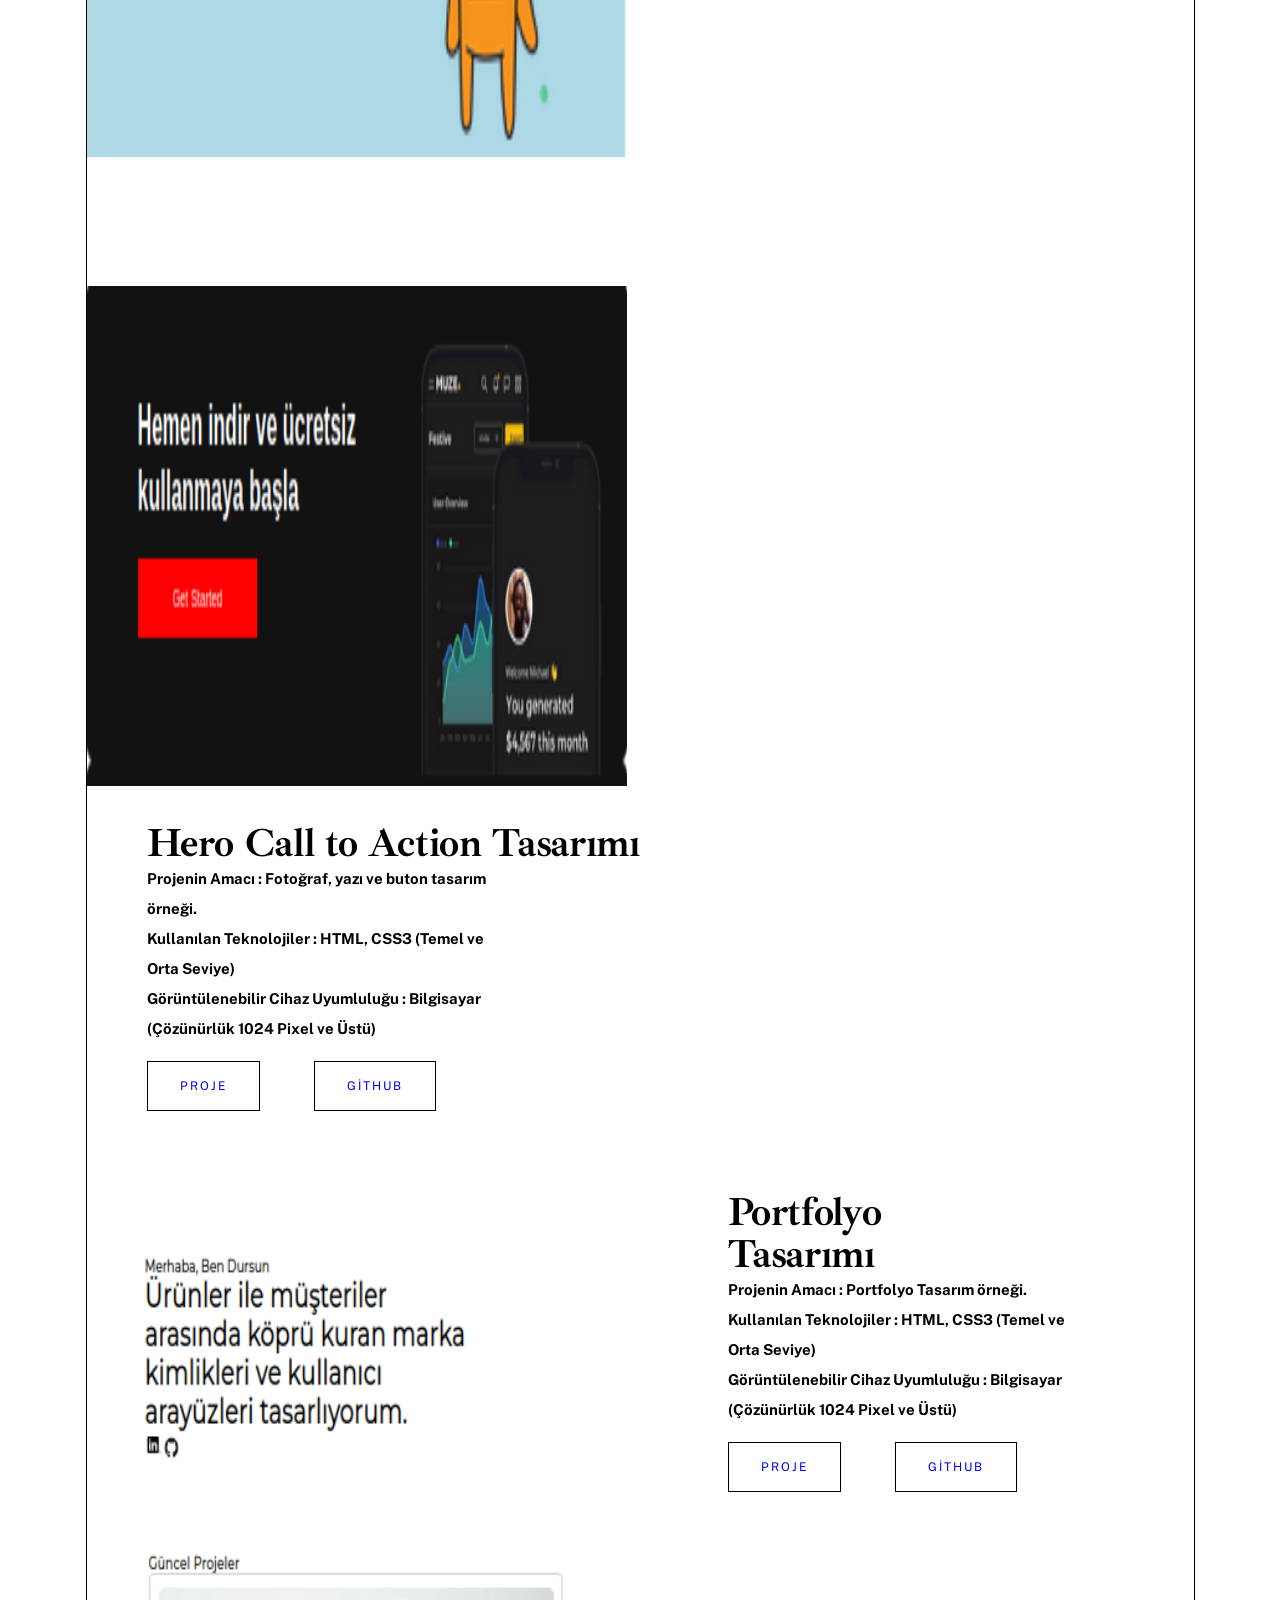
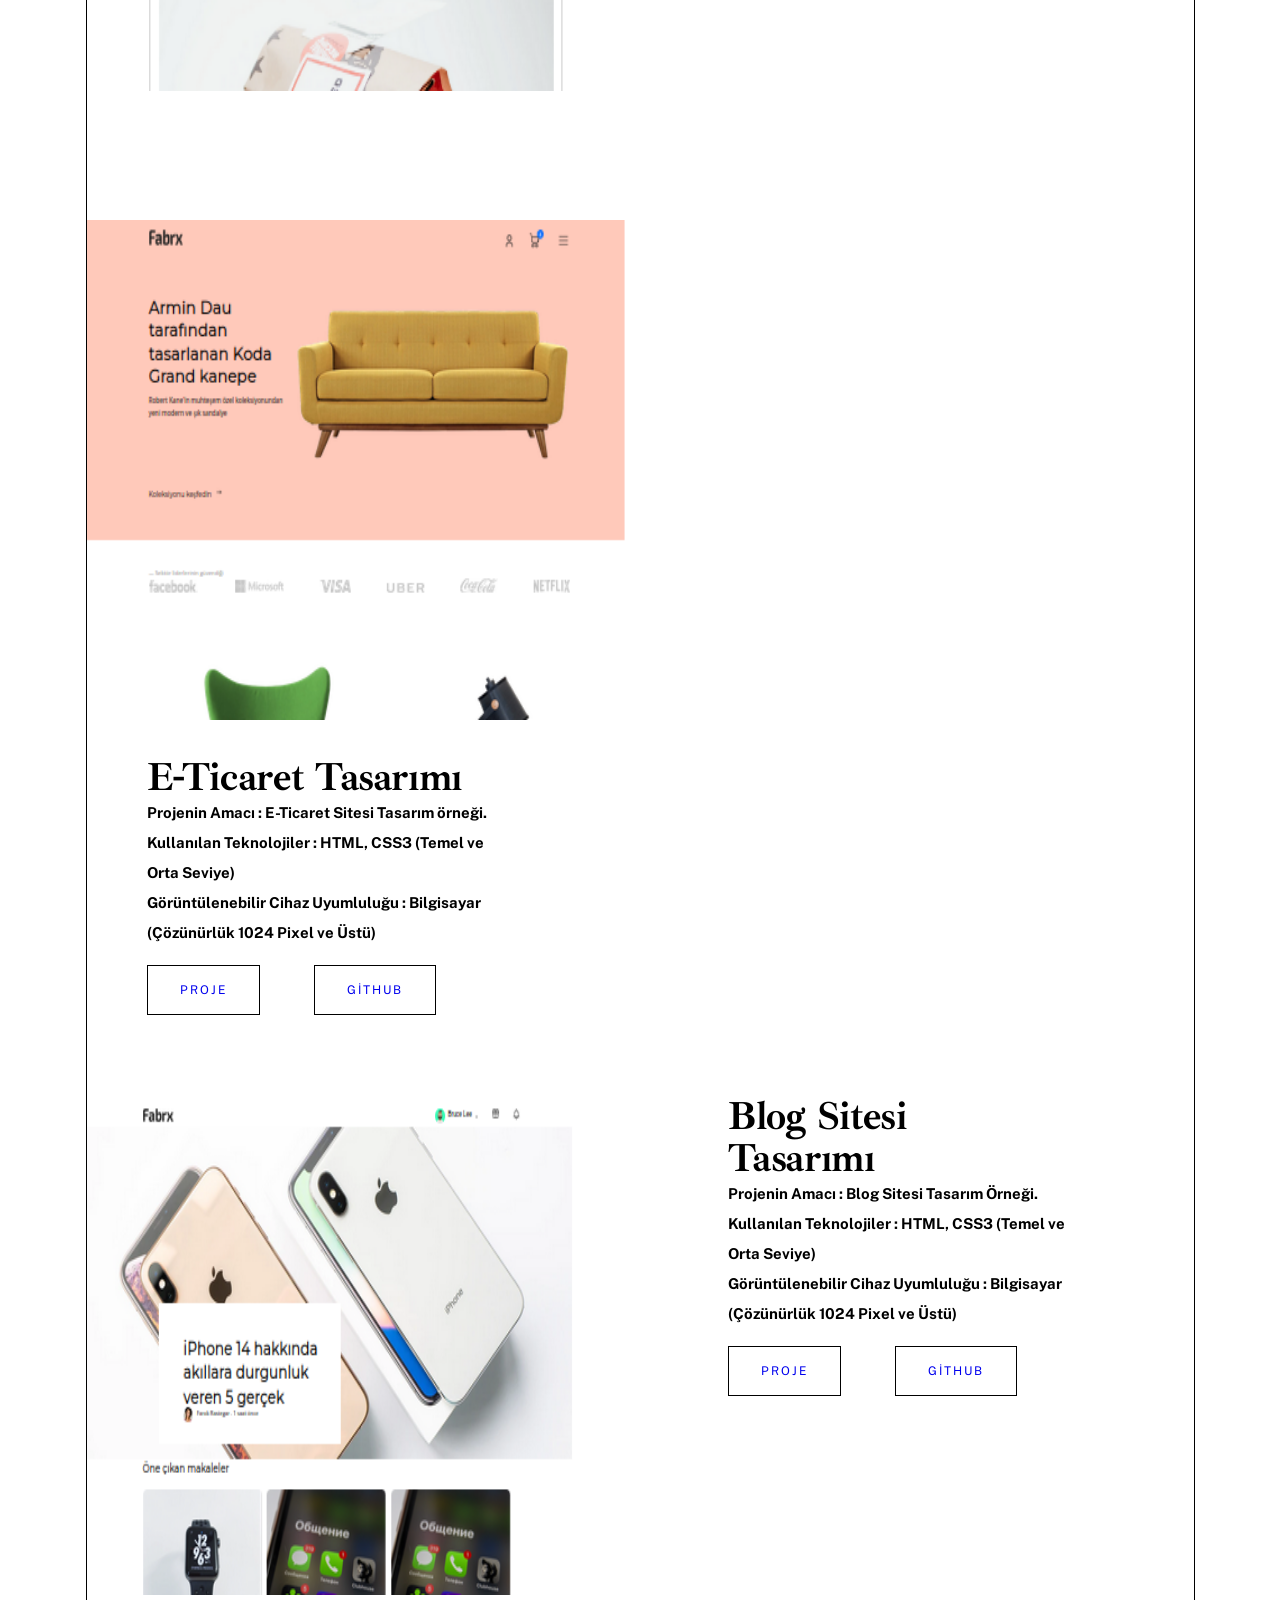
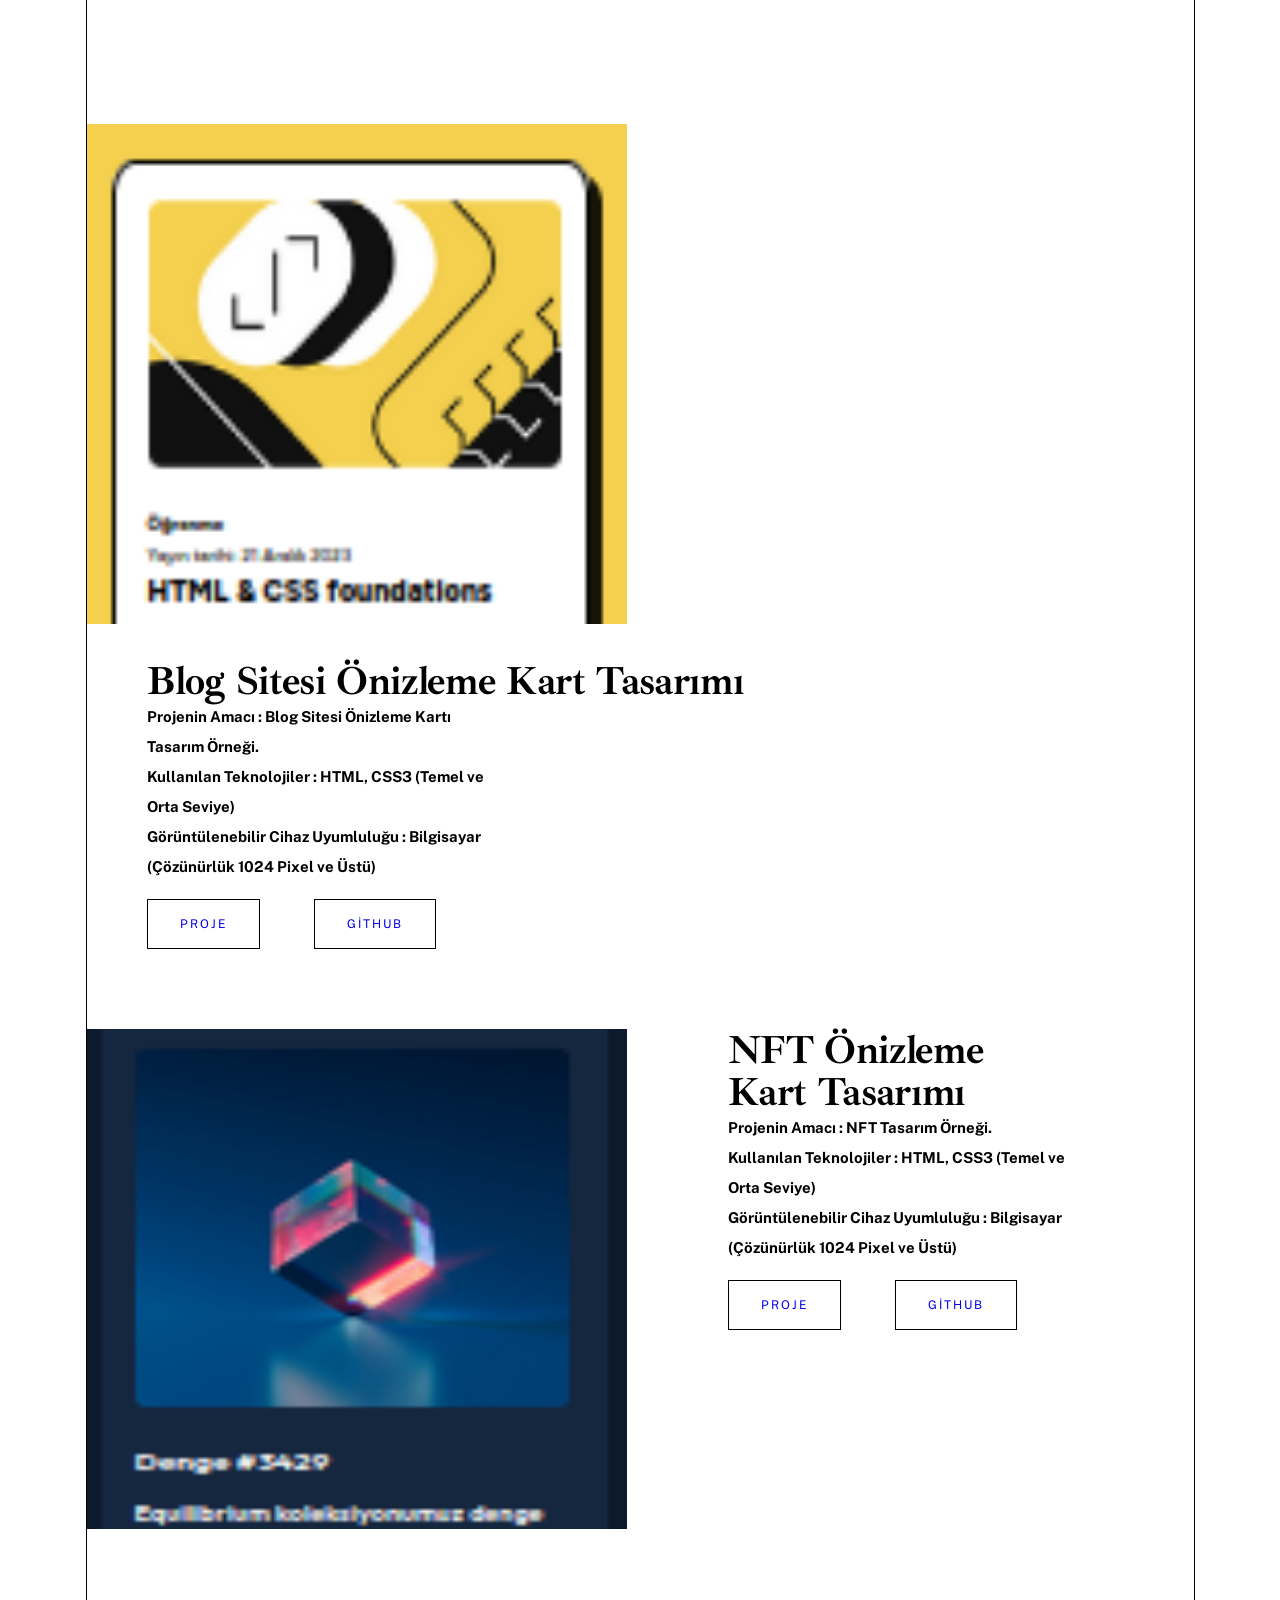
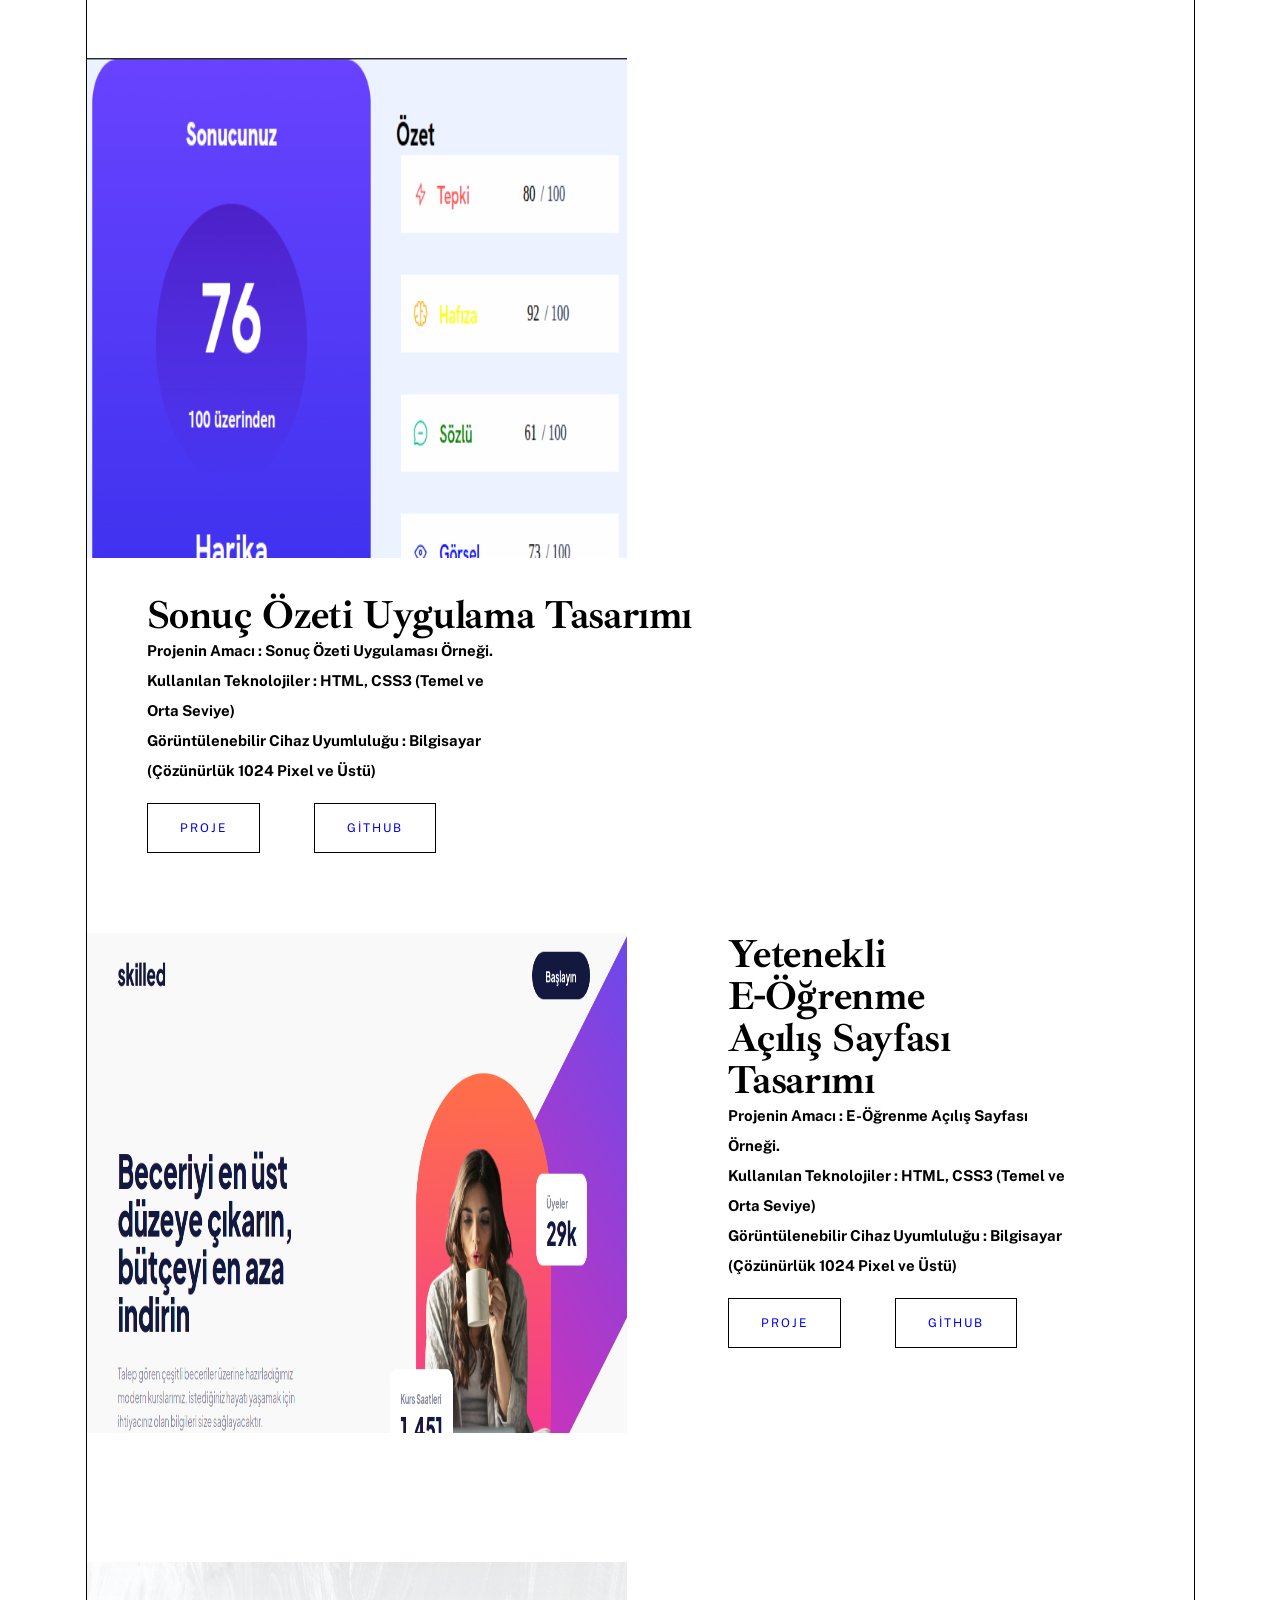
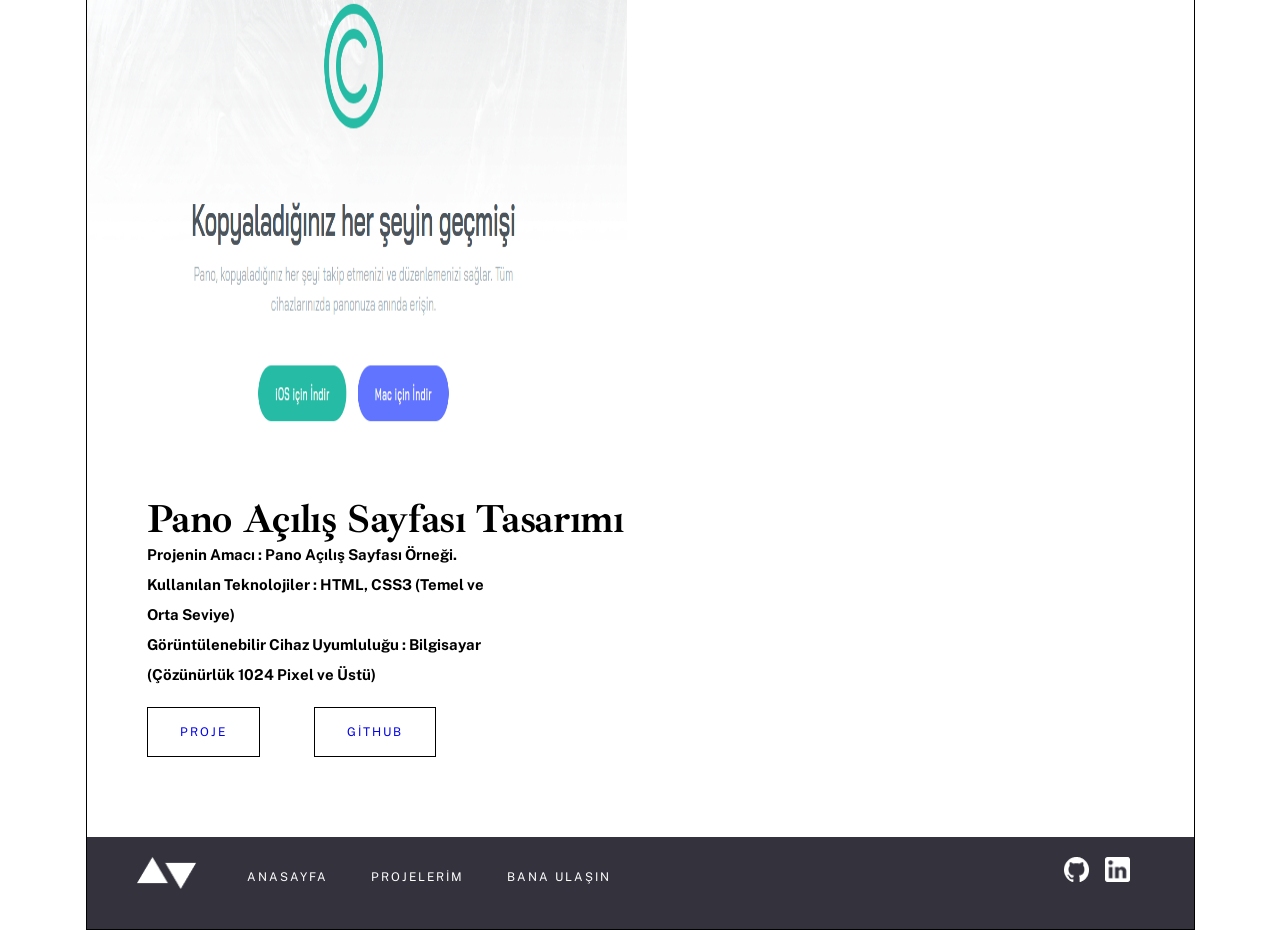
==== commit a40c02a8: "portfolyo.css dosyasinda project-1 div'i project-1-photo-title-description-buttons olarak, project-2" ====
--- a/projects.html
+++ b/projects.html
@@ -34,7 +34,7 @@
       </div>
     </div>
 
-    <div class="project-2">
+    <div class="project-2-photo-title-description-buttons">
       <img src="assets/img/html-project-clinic-photo.png" alt="">
       <div class="title-description-buttons">
         <h1>Veteriner Kliniği Sitesi</h1>
@@ -47,7 +47,7 @@
       </div>
     </div>
 
-    <div class="project-1">
+    <div class="project-1-photo-title-description-buttons">
       <img src="assets/img/html-project-music-group.png" alt="">
       <div class="title-description-buttons">
         <h1>Müzik Grubu Sitesi</h1>
@@ -60,7 +60,7 @@
       </div>
     </div>
 
-    <div class="project-2">
+    <div class="project-2-photo-title-description-buttons">
       <img src="assets/img/html-project-travel-guide.png" alt="">
       <div class="title-description-buttons">
         <h1>Otel Sitesi</h1>
@@ -73,7 +73,7 @@
       </div>
     </div>
 
-    <div class="project-1">
+    <div class="project-1-photo-title-description-buttons">
       <img src="assets/img/html-project-food.png" alt="">
       <div class="title-description-buttons">
         <h1>Yemek Tarifleri Sitesi</h1>
@@ -85,7 +85,7 @@
         </div>
       </div>
     </div>
-    <div class="project-2">
+    <div class="project-2-photo-title-description-buttons">
       <img src="assets/img/css-project-blog-page.png" alt="">
       <div class="title-description-buttons">
         <h1>Blog Page Tasarımı</h1>
@@ -99,7 +99,7 @@
       </div>
     </div>
 
-    <div class="project-1">
+    <div class="project-1-photo-title-description-buttons">
       <img src="assets/img/css-project-hero-shop.png" alt="">
       <div class="title-description-buttons">
         <h1>Hero Shop Tasarımı</h1>
@@ -113,7 +113,7 @@
       </div>
     </div>
 
-    <div class="project-2">
+    <div class="project-2-photo-title-description-buttons">
       <img src="assets/img/css-project-hero-saas.png" alt="">
       <div class="title-description-buttons">
         <h1>Hero Saas Tasarımı</h1>
@@ -127,7 +127,7 @@
       </div>
     </div>
 
-    <div class="project-1">
+    <div class="project-1-photo-title-description-buttons">
       <img src="assets/img/css-project-hero.png" alt="">
       <div class="title-description-buttons">
         <h1>Hero Tasarımı</h1>
@@ -141,7 +141,7 @@
       </div>
     </div>
 
-    <div class="project-2">
+    <div class="project-2-photo-title-description-buttons">
       <img src="assets/img/css-project-hero-restaurant.png" alt="">
       <div class="title-description-buttons">
         <h1>Hero Restaurant Tasarımı</h1>
@@ -155,7 +155,7 @@
       </div>
     </div>
 
-    <div class="project-1">
+    <div class="project-1-photo-title-description-buttons">
       <img src="assets/img/css-project-hero-banner.png" alt="">
       <div class="title-description-buttons">
         <h1>Hero Banner Tasarımı</h1>
@@ -169,7 +169,7 @@
       </div>
     </div>
 
-    <div class="project-2">
+    <div class="project-2-photo-title-description-buttons">
       <img src="assets/img/css-project-call-to-action.png" alt="">
       <div class="title-description-buttons">
         <h1>Hero Call to Action Tasarımı</h1>
@@ -183,7 +183,7 @@
       </div>
     </div>
 
-    <div class="project-1">
+    <div class="project-1-photo-title-description-buttons">
       <img src="assets/img/css-project-portfolio.png" alt="">
       <div class="title-description-buttons">
         <h1>Portfolyo Tasarımı</h1>
@@ -197,7 +197,7 @@
       </div>
     </div>
 
-    <div class="project-2">
+    <div class="project-2-photo-title-description-buttons">
       <img src="assets/img/css-project-ecommerce.png" alt="">
       <div class="title-description-buttons">
         <h1>E-Ticaret Tasarımı</h1>
@@ -211,7 +211,7 @@
       </div>
     </div>
 
-    <div class="project-1">
+    <div class="project-1-photo-title-description-buttons">
       <img src="assets/img/css-project-blog-home.png" alt="">
       <div class="title-description-buttons">
         <h1>Blog Sitesi Tasarımı</h1>
@@ -225,7 +225,7 @@
       </div>
     </div>
 
-    <div class="project-2">
+    <div class="project-2-photo-title-description-buttons">
       <img src="assets/img/css-project-blog-preview-card-desktop.png" alt="">
       <div class="title-description-buttons">
         <h1>Blog Sitesi Önizleme Kart Tasarımı</h1>
@@ -239,7 +239,7 @@
       </div>
     </div>
 
-    <div class="project-1">
+    <div class="project-1-photo-title-description-buttons">
       <img src="assets/img/css-project-nft-desktop.png" alt="">
       <div class="title-description-buttons">
         <h1>NFT Önizleme Kart Tasarımı</h1>
@@ -253,7 +253,7 @@
       </div>
     </div>
 
-    <div class="project-2">
+    <div class="project-2-photo-title-description-buttons">
       <img src="assets/img/css-project-results-summary-component-desktop.png" alt="">
       <div class="title-description-buttons">
         <h1>Sonuç Özeti Uygulama Tasarımı</h1>
@@ -267,7 +267,7 @@
       </div>
     </div>
 
-    <div class="project-1">
+    <div class="project-1-photo-title-description-buttons">
       <img src="assets/img/css-project-skilled-elearning-landing-page.png" alt="">
       <div class="title-description-buttons">
         <h1>Yetenekli E-Öğrenme Açılış Sayfası Tasarımı</h1>
@@ -281,7 +281,7 @@
       </div>
     </div>
 
-    <div class="project-2">
+    <div class="project-2-photo-title-description-buttons">
       <img src="assets/img/css-project-clipboard-landing-page-desktop.png" alt="">
       <div class="title-description-buttons">
         <h1>Pano Açılış Sayfası Tasarımı</h1>
--- a/assets/css/portfolyo.css
+++ b/assets/css/portfolyo.css
@@ -290,12 +290,12 @@
     }
   }
 
-  .project-2 {
+  .project-2-photo-title-description-buttons-photo-title-description-buttons {
     display: flex;
     flex-direction: row-reverse;
   }
 
-  .project-2 {
+  .project-2-photo-title-description-buttons-photo-title-description-buttons {
     img {
       width: 339px;
       height: 314px;
@@ -460,7 +460,7 @@
   }
 }
 
-.project-2 {
+.project-2-photo-title-description-buttons {
   margin-bottom: 97px;
 
   img {
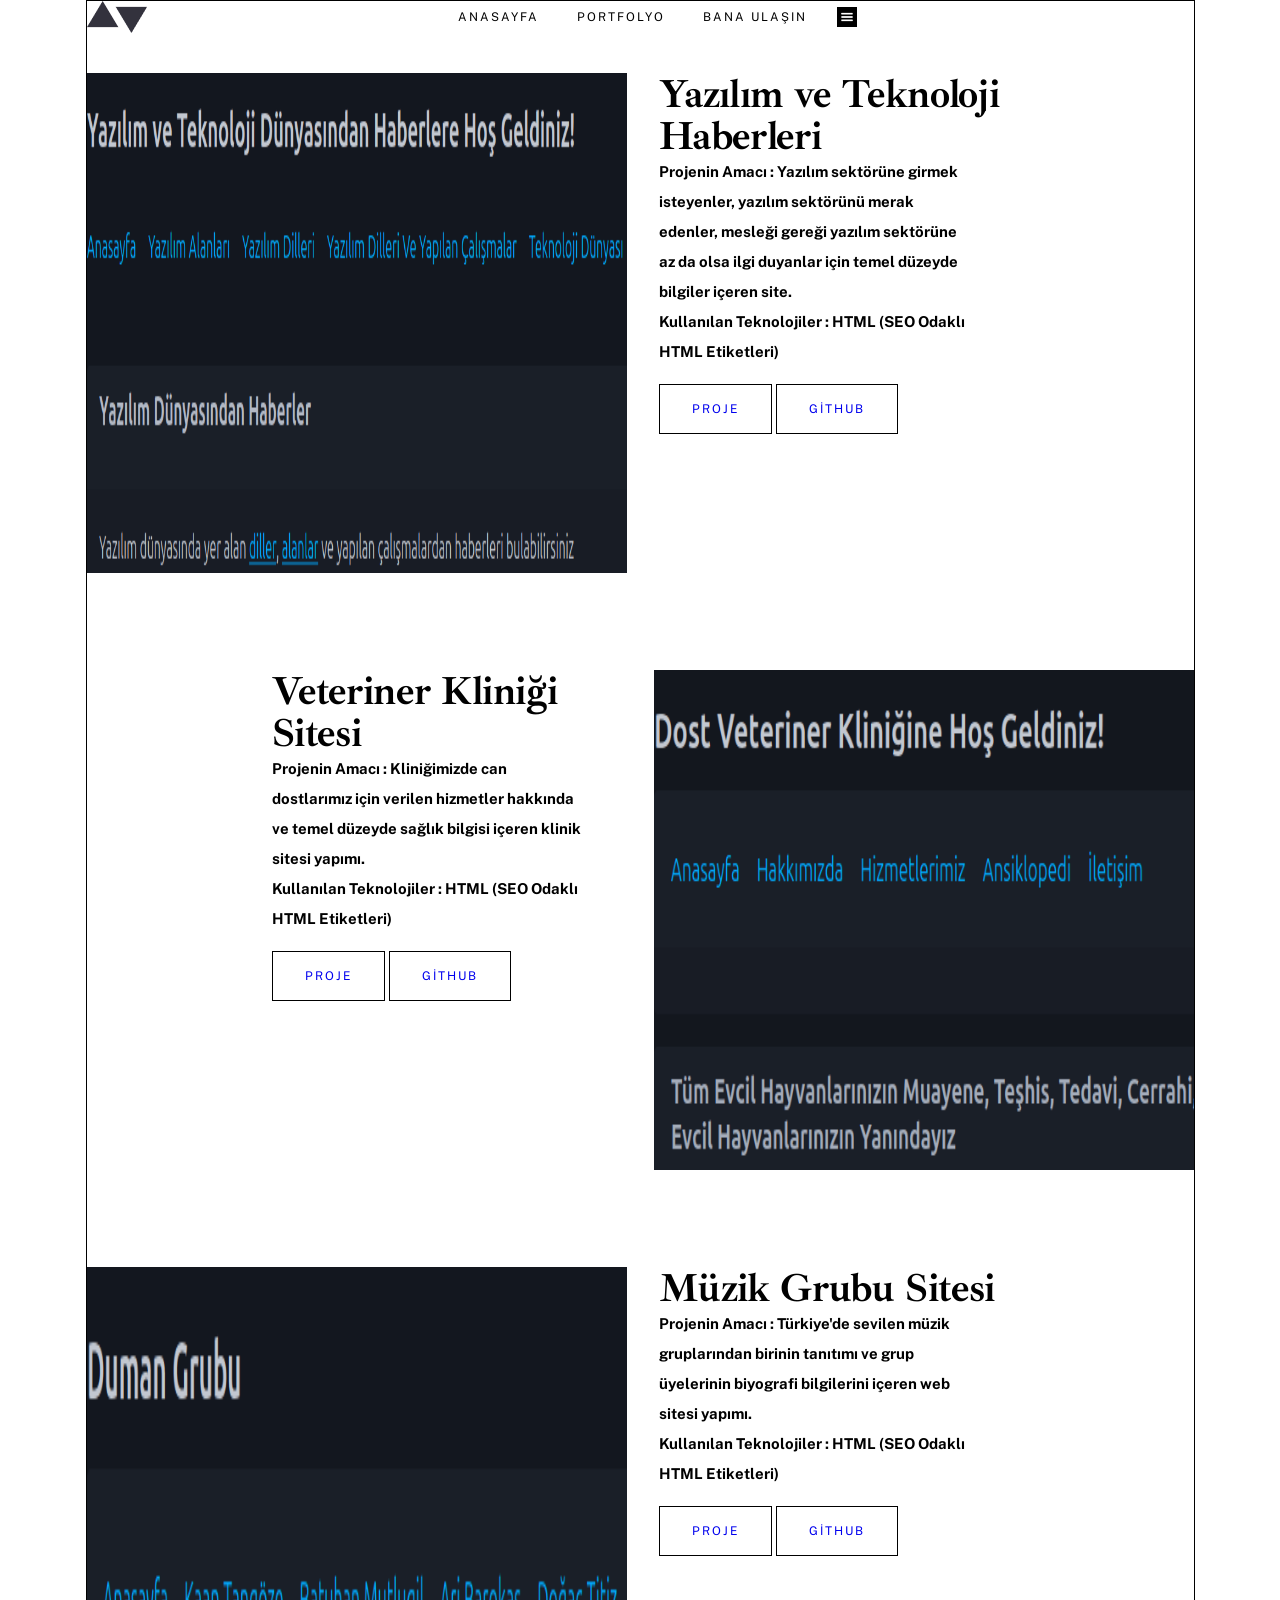
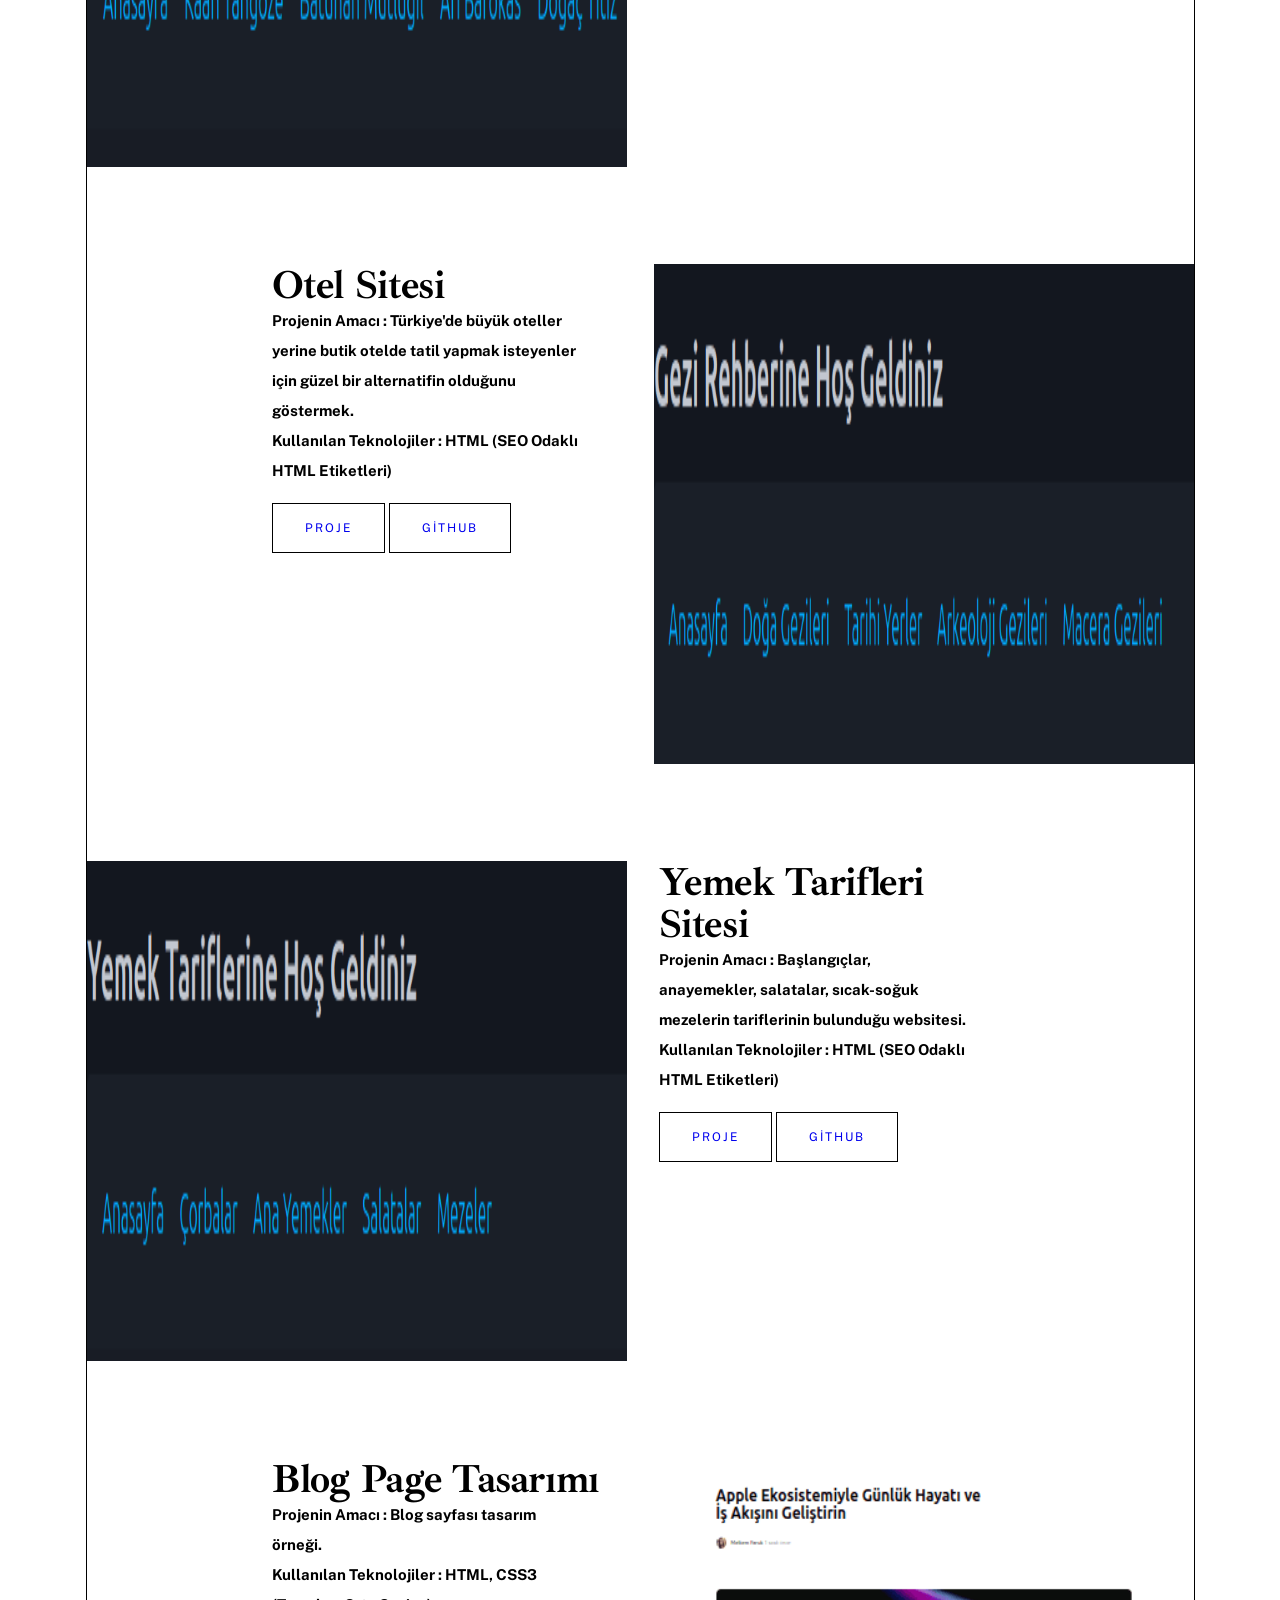
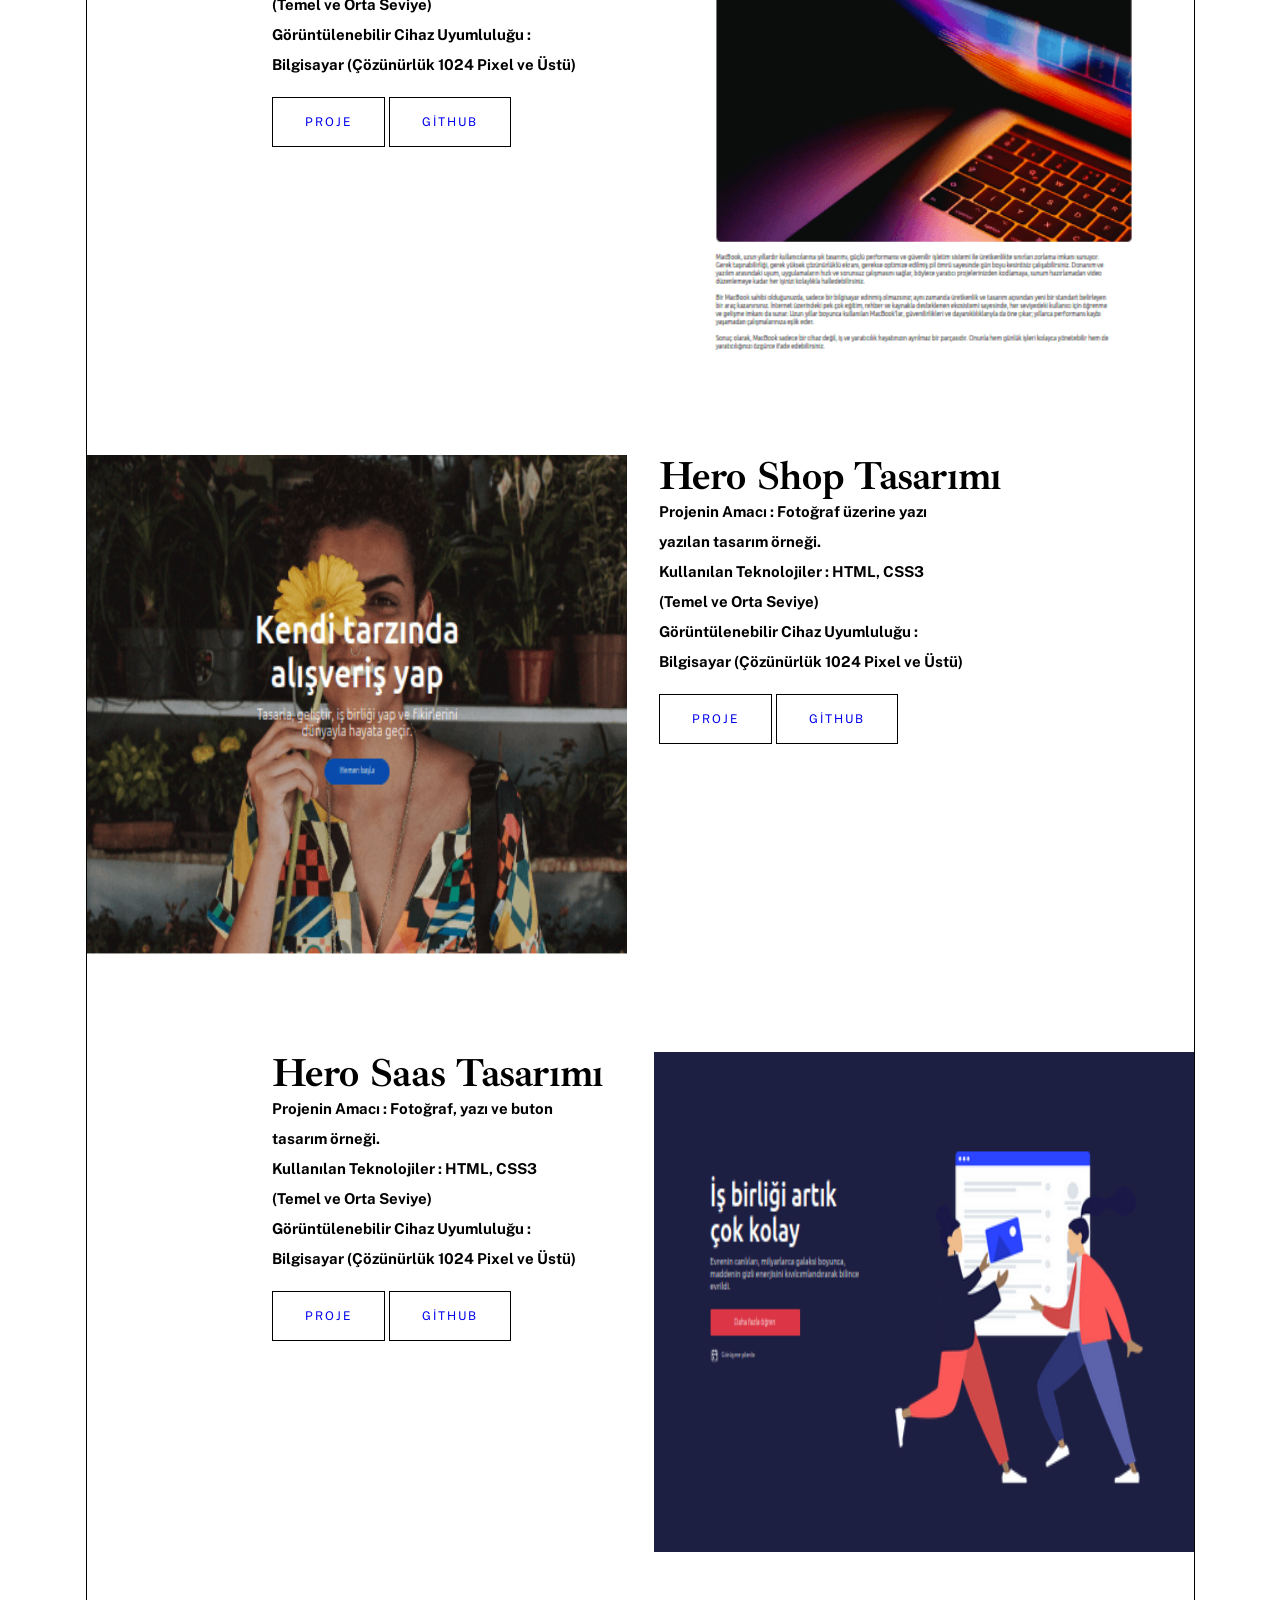
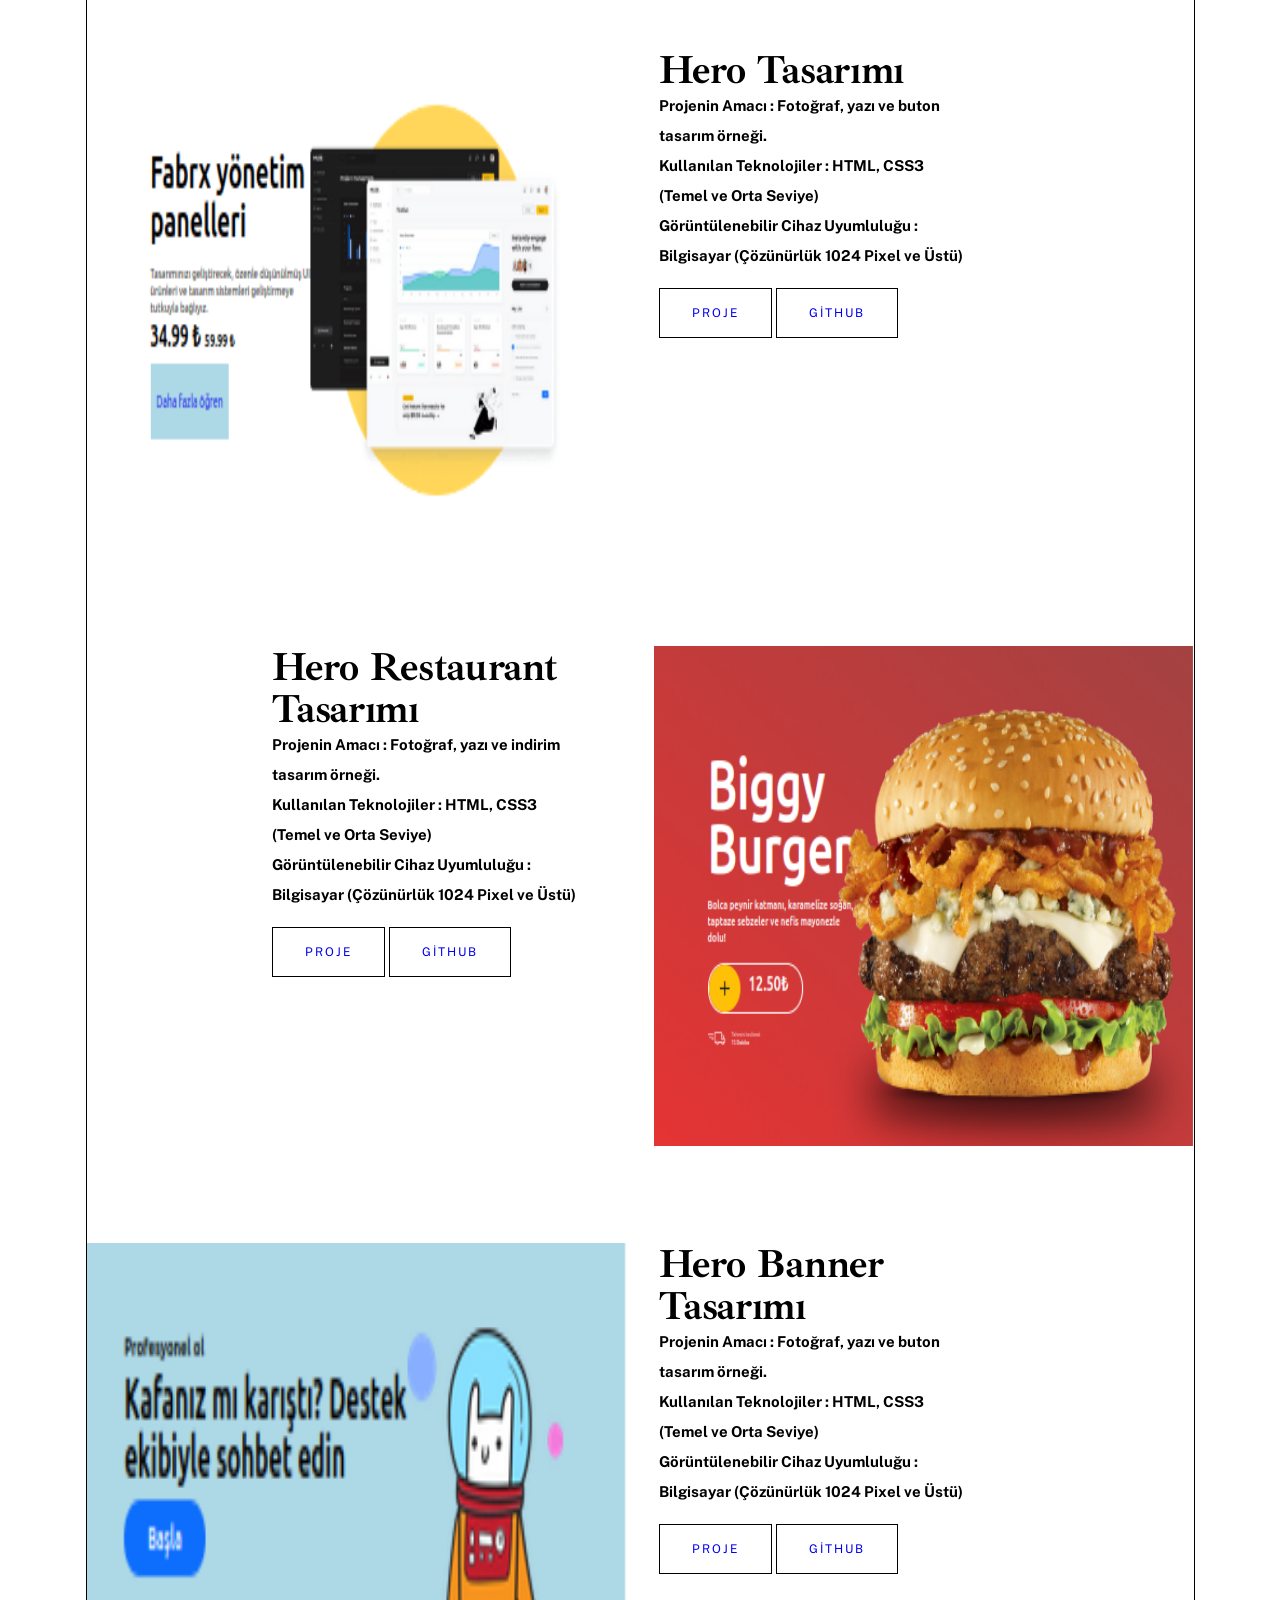
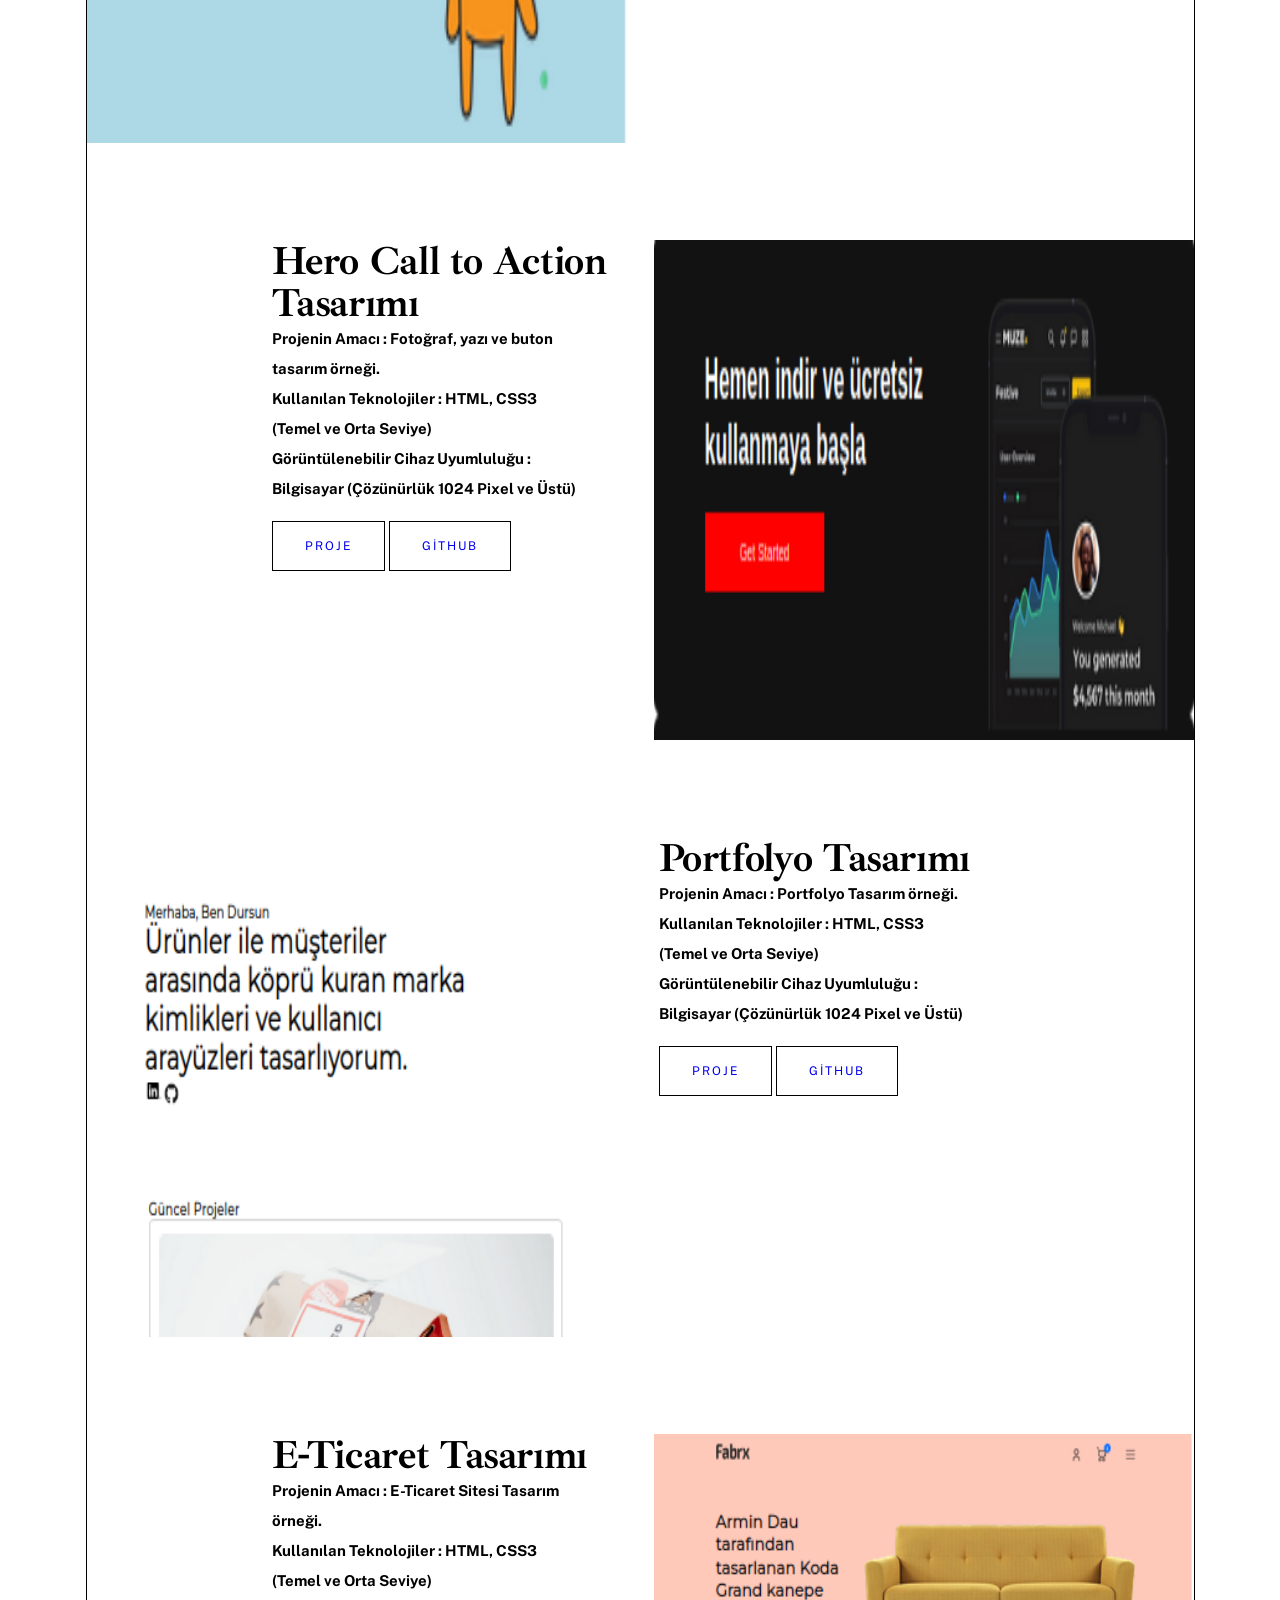
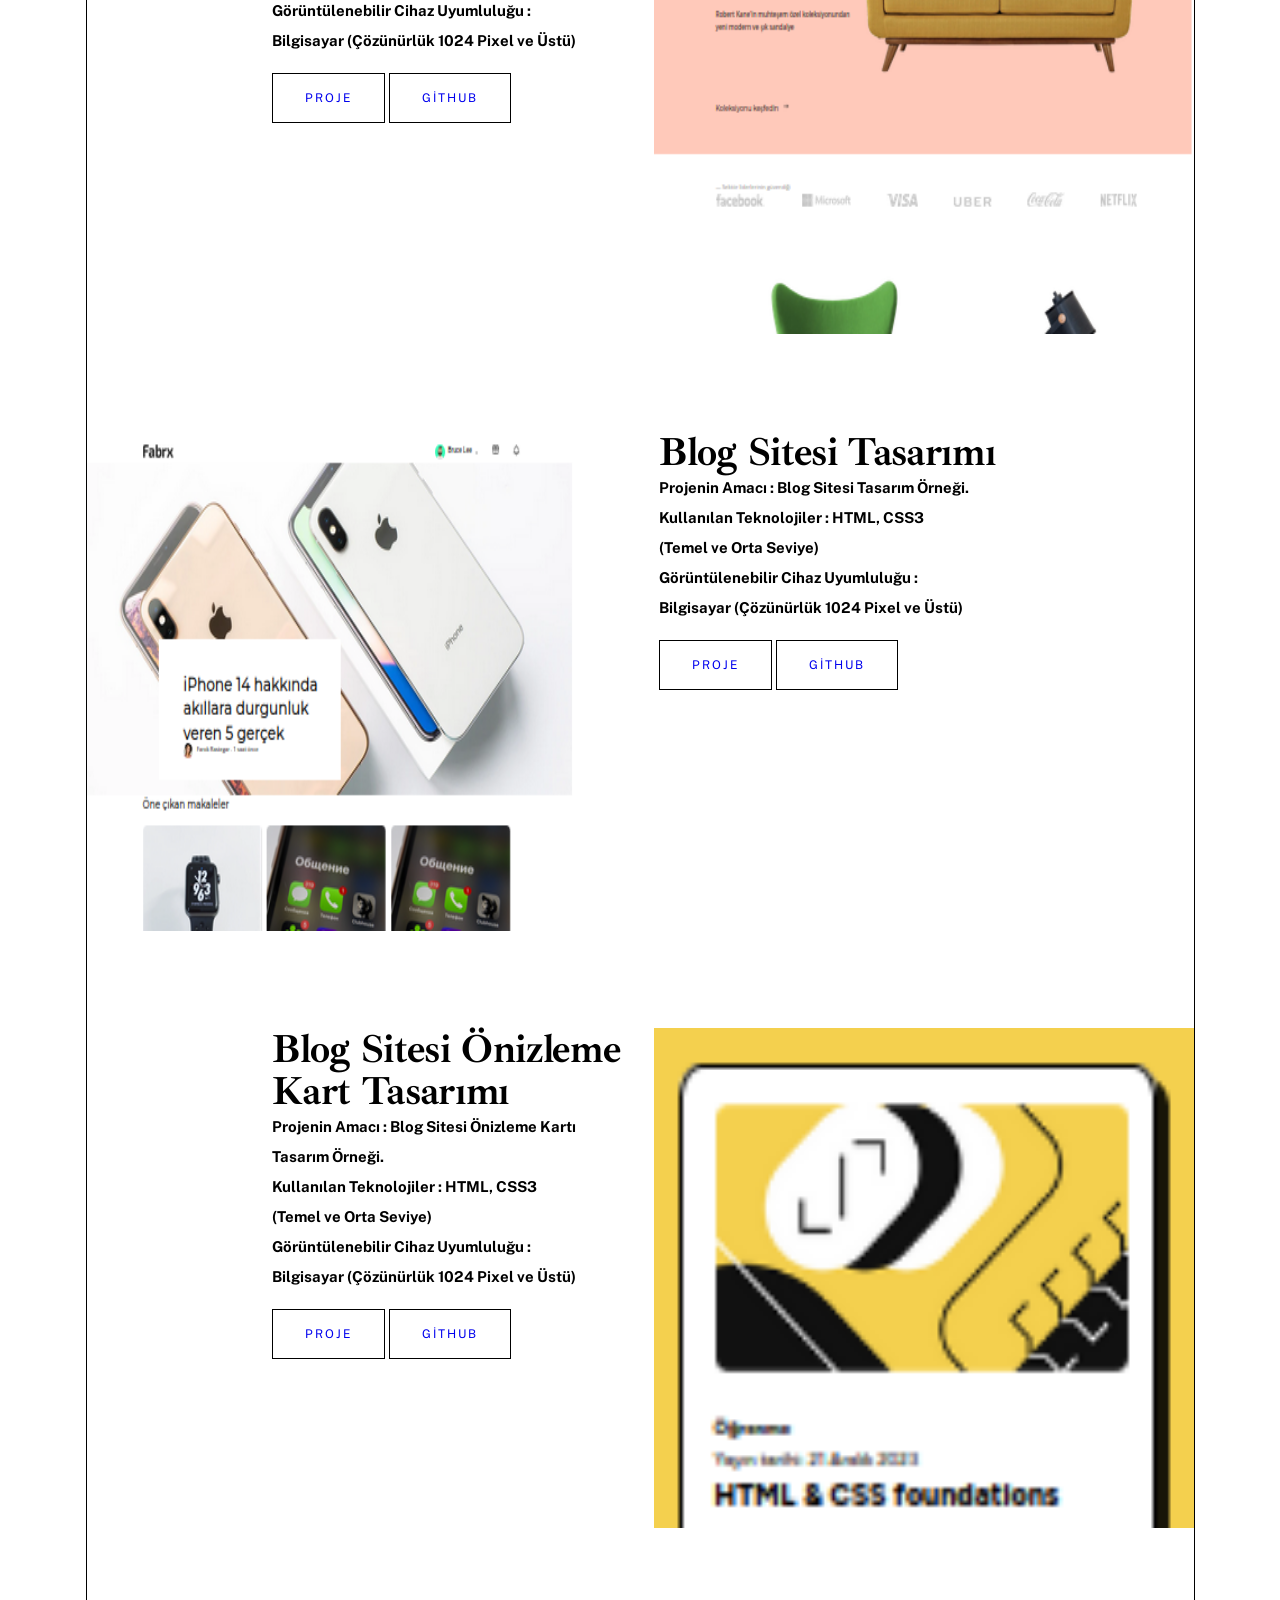
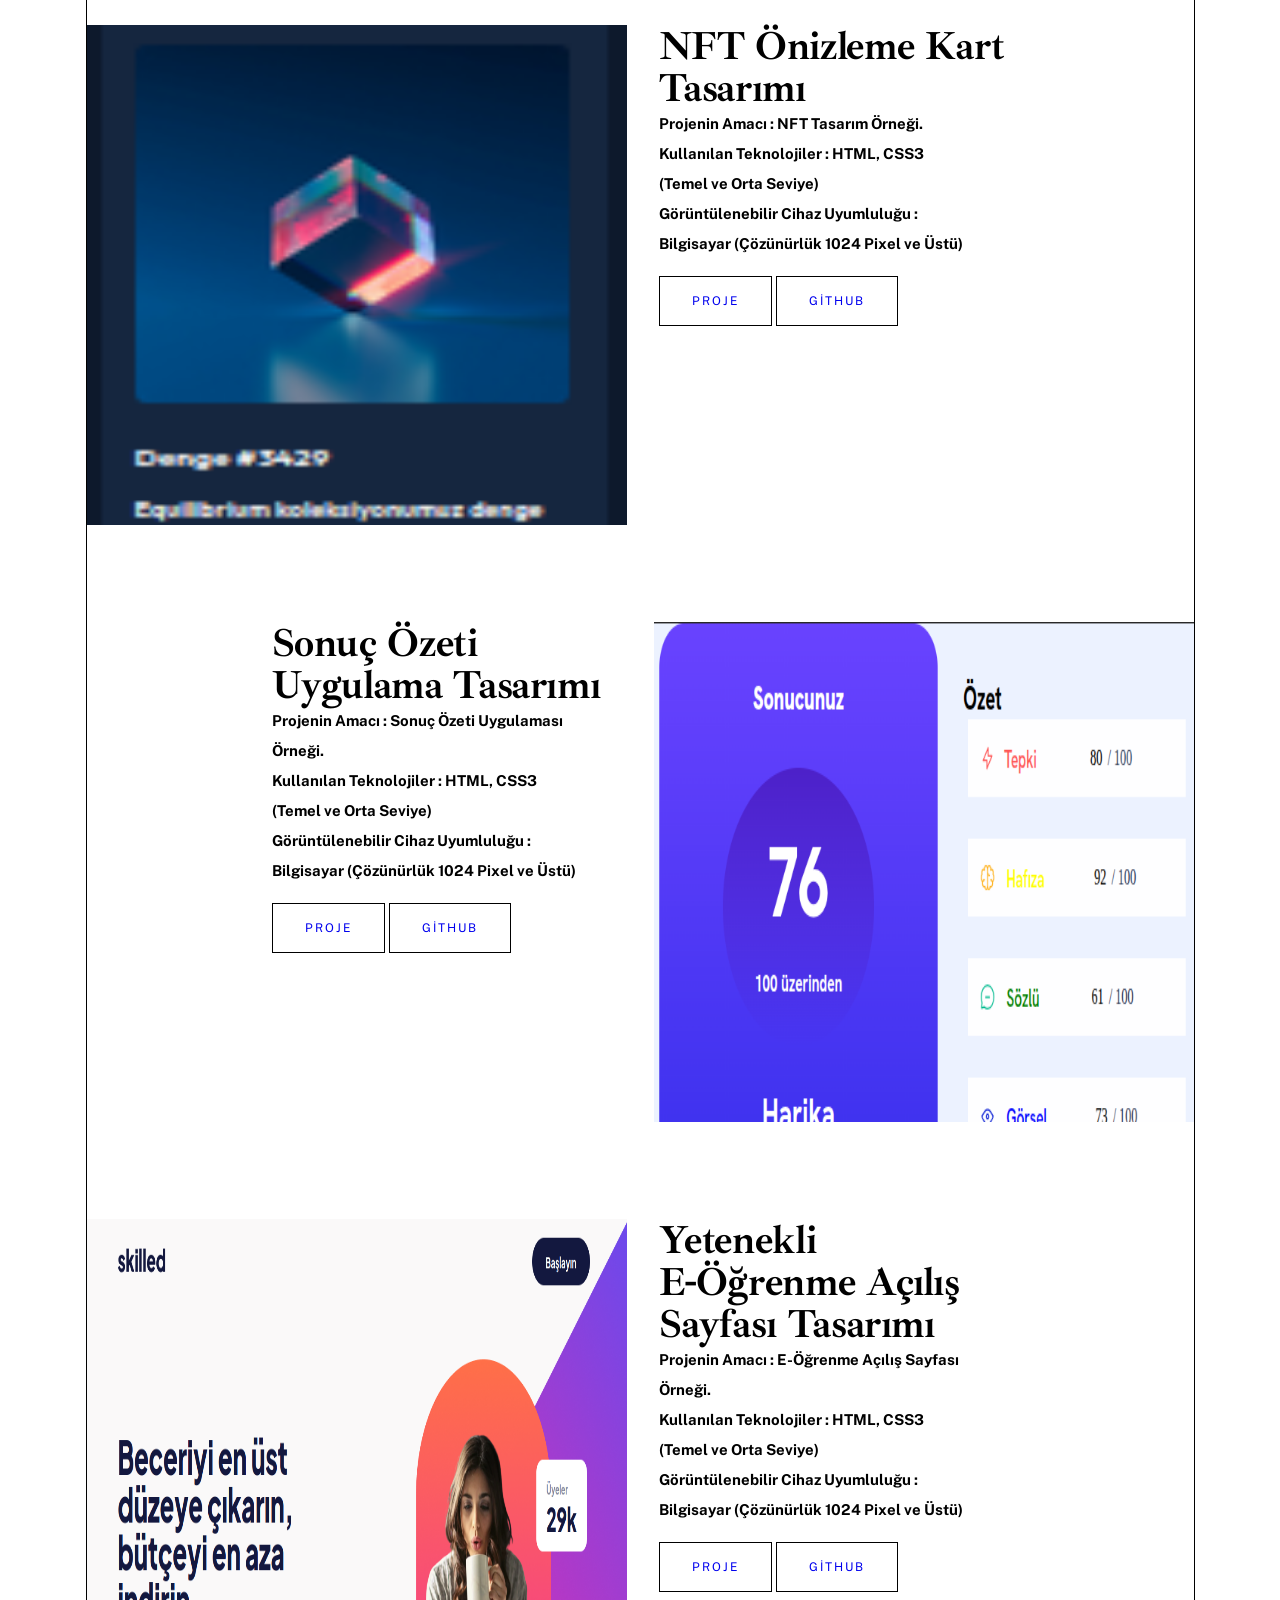
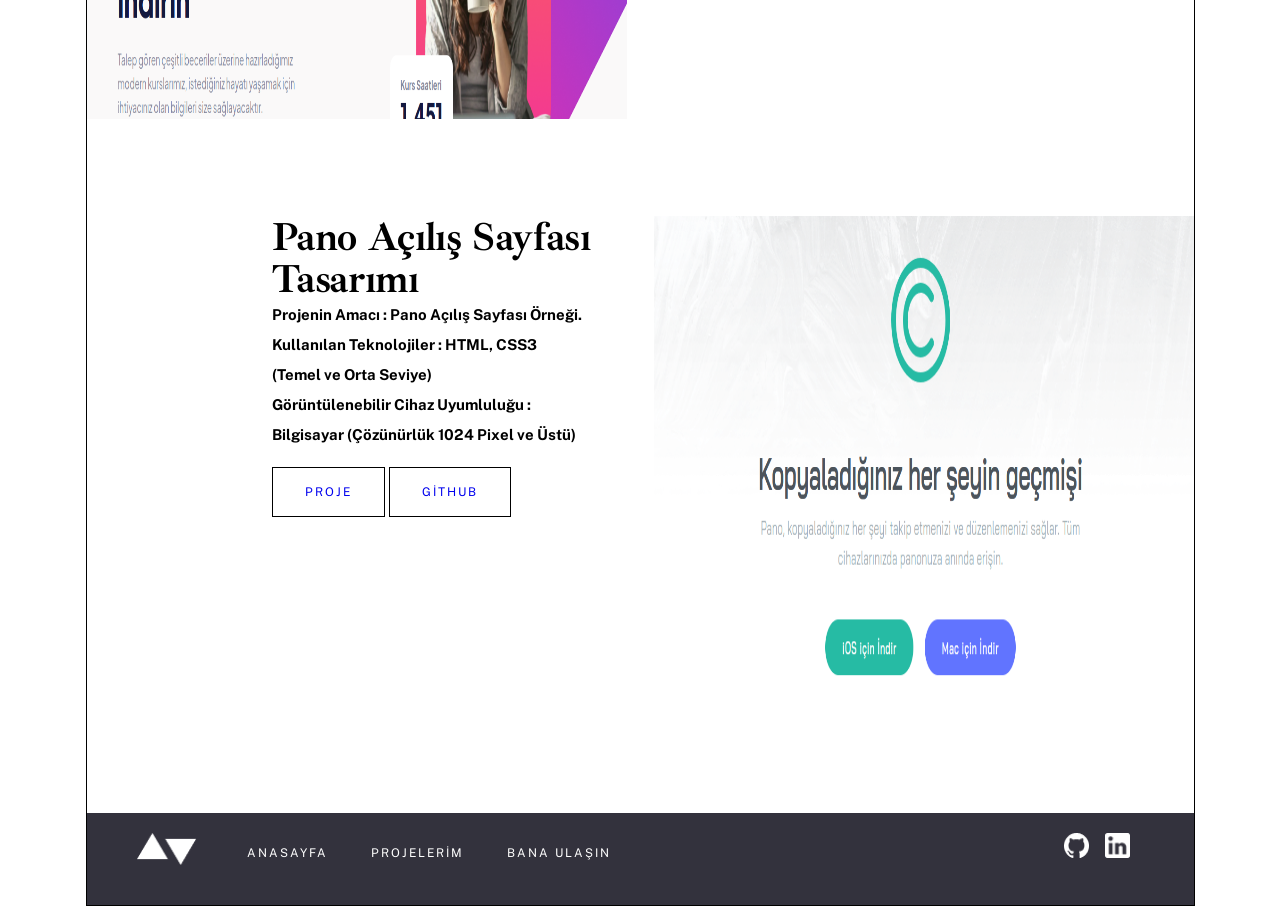
==== commit 304d520c: "index.html ve projects.html dosyalarinda mobil, tablet ve computer gorunumleri icin responsive menu " ====
--- a/projects.html
+++ b/projects.html
@@ -18,7 +18,14 @@
   <div class="container">
     <div class="up-down-close">
       <img src="assets/img/up-down-black.png" class="up-down" alt="">
-      <img src="assets/img/menu-mobile.png" class="close" alt="">
+      <nav class="nav">
+        <ul class="main-menu">
+          <li><a href="#">ANASAYFA</a></li>
+          <li><a href="#">PORTFOLYO</a></li>
+          <li><a href="#">BANA ULAŞIN</a></li>
+        </ul>
+        <a href="#" class="hamburger-menu-handle"><img src="assets/img/hamburger-menu.png" alt=""></a>
+      </nav>
     </div>
 
     <div class="project-1-photo-title-description-buttons">
--- a/assets/css/portfolyo.css
+++ b/assets/css/portfolyo.css
@@ -13,9 +13,32 @@
 
 .up-down-close {
   margin-bottom: 40px;
+  display: flex;
 
   .up-down {
     margin-right: 270px;
+  }
+}
+
+.nav {
+  display: flex;
+  justify-content: space-between;
+  align-items: center;
+
+  /* Yapilan Islem Degistirilmedigi Surece 
+    Tum Ekran Boyutlarinda Ayni Kabul Edilir */
+  .main-menu {
+    display: none;
+    gap: 8px;
+
+    li {
+      list-style: none;
+    }
+  }
+
+  .hamburger-menu-handle {
+    display: flex;
+    background-color: black;
   }
 }
 
@@ -190,230 +213,18 @@
     }
   }
 }
+
 /* index.html dosyasi */
-/* Mobile End */
-
-
-
-
-
-/* Tablet Start */
-@media (width > 767px) {
-  /* index.html dosyasi */
-  .container {
-    margin: auto;
-    border: 1px solid black;
-  }
-
-  .short-promotional-text-and-about-me-image {
-
-    .about-me {
-      width: 200px;
-      height: 48px;
-    }
-  }
-
-  .photo-about-and-projects-go-button {
-    display: flex;
-    flex-direction: row;
-
-    .photo-me {
-      img {
-        width: 281px;
-      }
-    }
-
-    .about {
-      width: 350px;
-    }
-  }
-
-  .contact-us-text-and-button {
-    margin-bottom: 96px;
-
-    .contact-me {
-      display: flex;
-      flex-direction: row;
-      margin-bottom: 0px;
-
-      h1 {
-        width: 400px;
-        display: flex;
-        justify-content: flex-start;
-      }
-
-      a {
-        padding: 17px 32px;
-        margin-inline: 20px;
-        margin-top: 20px;
-        margin-bottom: 75px;
-      }
-    }
-
-  }
-
-  .footer {
-    display: flex;
-    flex-direction: row;
-    padding-top: 20px;
-    padding-bottom: 0px;
-
-    .up-down-white {
-      margin-inline: 39px;
-    }
-
-    .menus {
-      flex-direction: row;
-      margin-right: 100px;
-
-      a {
-        margin-right: 43px;
-      }
-    }
-  }
-
-  /* Project.html Dosyasi */
-  .project-1-photo-title-description-buttons {
-    display: flex;
-  }
-
-  .project-1-photo-title-description-buttons {
-    img {
-      width: 339px;
-      height: 314px;
-      margin-right: 69px;
-    }
-
-    h1,
-    h4 {
-      width: 281px;
-    }
-  }
-
-  .project-2-photo-title-description-buttons-photo-title-description-buttons {
-    display: flex;
-    flex-direction: row-reverse;
-  }
-
-  .project-2-photo-title-description-buttons-photo-title-description-buttons {
-    img {
-      width: 339px;
-      height: 314px;
-      margin-left: 69px;
-    }
-
-    h1,
-    h4 {
-      width: 281px;
-    }
-  }
-}
-
-/* Tablet End */
-
-/* Computer Start */
-@media (width > 1109px) {
-
-  /* index.html dosyasi */
-  .container {
-    margin: auto;
-    border: 1px solid black;
-    width: 1109px;
-  }
-
-  .short-promotional-text-and-about-me-image {
-
-    .about-me {
-      width: 200px;
-      height: 48px;
-    }
-  }
-
-  .photo-about-and-projects-go-button {
-    display: flex;
-    flex-direction: row;
-    justify-content: center;
-    gap: 40px;
-
-    .photo-me {
-      img {
-        width: 400px;
-        height: 500px;
-      }
-    }
-
-    .about {
-      h4 {
-        width: 350px;
-      }
-    }
-  }
-
-  .contact-us-text-and-button{
-    margin-bottom: 96px;
-
-    .contact-me {
-      display: flex;
-      flex-direction: row;
-      margin-bottom: 0px;
-
-      h1 {
-        width: 400px;
-        display: flex;
-        justify-content: flex-start;
-        margin-right: 400px;
-      }
-
-      a {
-        padding: 17px 32px;
-        margin-inline: 20px;
-        margin-top: 20px;
-        margin-bottom: 75px;
-      }
-    }
-
-  }
-
-  .footer {
-    display: flex;
-    flex-direction: row;
-    padding-top: 20px;
-    padding-bottom: 0px;
-
-    .up-down-white {
-      margin-inline: 50px;
-    }
-
-    .menus {
-      flex-direction: row;
-      margin-right: 410px;
-
-      a {
-        margin-right: 43px;
-      }
-    }
-
-    .social {
-      display: flex;
-      flex-direction: row;
-      justify-content: center;
-
-      img {
-        width: 25px;
-        height: 25px;
-        margin-right: 16px;
-      }
-    }
-  }
-}
 
 /* projects.html */
 .project-1-photo-title-description-buttons {
   margin-bottom: 97px;
 
   img {
-    width: 540px;
-    height: 500px;
+    width: 311px;
+    height: 288px;
+    display: block;
+    margin-inline: auto;
     margin-bottom: 32px;
   }
 
@@ -429,7 +240,7 @@
     }
 
     h4 {
-      width: 350px;
+      width: 311px;
       font-family: Public Sans;
       font-size: 15px;
       line-height: 30px;
@@ -445,7 +256,7 @@
         letter-spacing: 2px;
         padding: 17px 32px;
         text-decoration: none;
-        margin-right: 50px;
+        margin-inline: auto;
         border: 1px solid black;
       }
     }
@@ -464,14 +275,15 @@
   margin-bottom: 97px;
 
   img {
-    width: 540px;
-    height: 500px;
+    width: 311px;
+    height: 288px;
+    display: block;
+    margin-inline: auto;
     margin-bottom: 32px;
   }
 
   .title-description-buttons {
     margin-inline: 32px;
-    margin-left: 60px;
 
     h1 {
       font-family: Ibarra Real Nova;
@@ -482,7 +294,7 @@
     }
 
     h4 {
-      width: 350px;
+      width: 311px;
       font-family: Public Sans;
       font-size: 15px;
       line-height: 30px;
@@ -498,7 +310,7 @@
         letter-spacing: 2px;
         padding: 17px 32px;
         text-decoration: none;
-        margin-right: 50px;
+        margin-inline: auto;
         border: 1px solid black;
       }
     }
@@ -513,4 +325,294 @@
   }
 }
 
+/* Mobile End */
+
+
+
+
+
+/* Tablet Start */
+@media (width > 767px) {
+
+  /* index.html dosyasi */
+  .container {
+    margin: auto;
+    border: 1px solid black;
+  }
+
+  .nav {
+    display: flex;
+    justify-content: space-between;
+    align-items: center;
+
+    /* Yapilan Islem Degistirilmedigi Surece 
+    Tum Ekran Boyutlarinda Ayni Kabul Edilir */
+    .main-menu {
+      display: flex;
+      gap: 8px;
+
+      li {
+        list-style: none;
+        font-family: Public Sans;
+        font-weight: 400;
+        font-size: 12px;
+        line-height: 100%;
+        letter-spacing: 2px;
+        text-transform: uppercase;
+
+        a {
+          text-decoration: none;
+          color: inherit;
+          margin-right: 30px;
+        }
+      }
+
+      .hamburger-menu-handle {
+        display: none;
+      }
+    }
+  }
+
+  .short-promotional-text-and-about-me-image {
+
+    .about-me {
+      width: 200px;
+      height: 48px;
+    }
+  }
+
+  .photo-about-and-projects-go-button {
+    display: flex;
+    flex-direction: row;
+
+    .photo-me {
+      img {
+        width: 281px;
+      }
+    }
+
+    .about {
+      width: 339px;
+    }
+  }
+
+  .contact-us-text-and-button {
+    margin-bottom: 96px;
+
+    .contact-me {
+      display: flex;
+      flex-direction: row;
+      margin-bottom: 0px;
+
+      h1 {
+        width: 400px;
+        display: flex;
+        justify-content: flex-start;
+      }
+
+      a {
+        padding: 17px 32px;
+        margin-inline: 20px;
+        margin-top: 20px;
+        margin-bottom: 75px;
+      }
+    }
+
+  }
+
+  .footer {
+    display: flex;
+    flex-direction: row;
+    padding-top: 20px;
+    padding-bottom: 0px;
+
+    .up-down-white {
+      margin-inline: 39px;
+    }
+
+    .menus {
+      flex-direction: row;
+      margin-right: 100px;
+
+      a {
+        margin-right: 43px;
+      }
+    }
+  }
+
+  /* Project.html Dosyasi */
+  .project-1-photo-title-description-buttons {
+    display: flex;
+  }
+
+  .project-1-photo-title-description-buttons {
+    img {
+      width: 339px;
+      height: 314px;
+      margin-right: 69px;
+    }
+
+    h1,
+    h4 {
+      width: 281px;
+    }
+  }
+
+  .project-2-photo-title-description-buttons {
+    display: flex;
+    flex-direction: row-reverse;
+  }
+
+  .project-2-photo-title-description-buttons {
+    img {
+      width: 339px;
+      height: 314px;
+      margin-left: 69px;
+    }
+
+    h1,
+    h4 {
+      width: 281px;
+    }
+  }
+}
+
+/* Tablet End */
+
+/* Computer Start */
+@media (width > 1109px) {
+
+  /* index.html dosyasi */
+  .container {
+    margin: auto;
+    border: 1px solid black;
+    width: 1109px;
+  }
+
+  .short-promotional-text-and-about-me-image {
+
+    .about-me {
+      width: 200px;
+      height: 48px;
+    }
+  }
+
+  .photo-about-and-projects-go-button {
+    display: flex;
+    flex-direction: row;
+    justify-content: center;
+    gap: 40px;
+
+    .photo-me {
+      img {
+        width: 400px;
+        height: 500px;
+      }
+    }
+
+    .about {
+      h4 {
+        width: 350px;
+      }
+    }
+  }
+
+  .contact-us-text-and-button {
+    margin-bottom: 96px;
+
+    .contact-me {
+      display: flex;
+      flex-direction: row;
+      margin-bottom: 0px;
+
+      h1 {
+        width: 400px;
+        display: flex;
+        justify-content: flex-start;
+        margin-right: 400px;
+      }
+
+      a {
+        padding: 17px 32px;
+        margin-inline: 20px;
+        margin-top: 20px;
+        margin-bottom: 75px;
+      }
+    }
+
+  }
+
+  .footer {
+    display: flex;
+    flex-direction: row;
+    padding-top: 20px;
+    padding-bottom: 0px;
+
+    .up-down-white {
+      margin-inline: 50px;
+    }
+
+    .menus {
+      flex-direction: row;
+      margin-right: 410px;
+
+      a {
+        margin-right: 43px;
+      }
+    }
+
+    .social {
+      display: flex;
+      flex-direction: row;
+      justify-content: center;
+
+      img {
+        width: 25px;
+        height: 25px;
+        margin-right: 16px;
+      }
+    }
+  }
+
+  /* Project.html Dosyasi */
+  .project-1-photo-title-description-buttons {
+    display: flex;
+  }
+
+  .project-1-photo-title-description-buttons {
+    img {
+      width: 540px;
+      height: 500px;
+      margin: 0px;
+    }
+
+    h1,
+    h4 {
+      width: 350px;
+    }
+  }
+
+  .project-2-photo-title-description-buttons {
+    display: flex;
+    flex-direction: row-reverse;
+  }
+
+  .project-2-photo-title-description-buttons {
+    img {
+      width: 540px;
+      height: 500px;
+      margin: 0px;
+    }
+
+    h1,
+    h4 {
+      width: 350px;
+    }
+  }
+}
+
+/* Tablet End */
+
+
+
 /* Computer End */
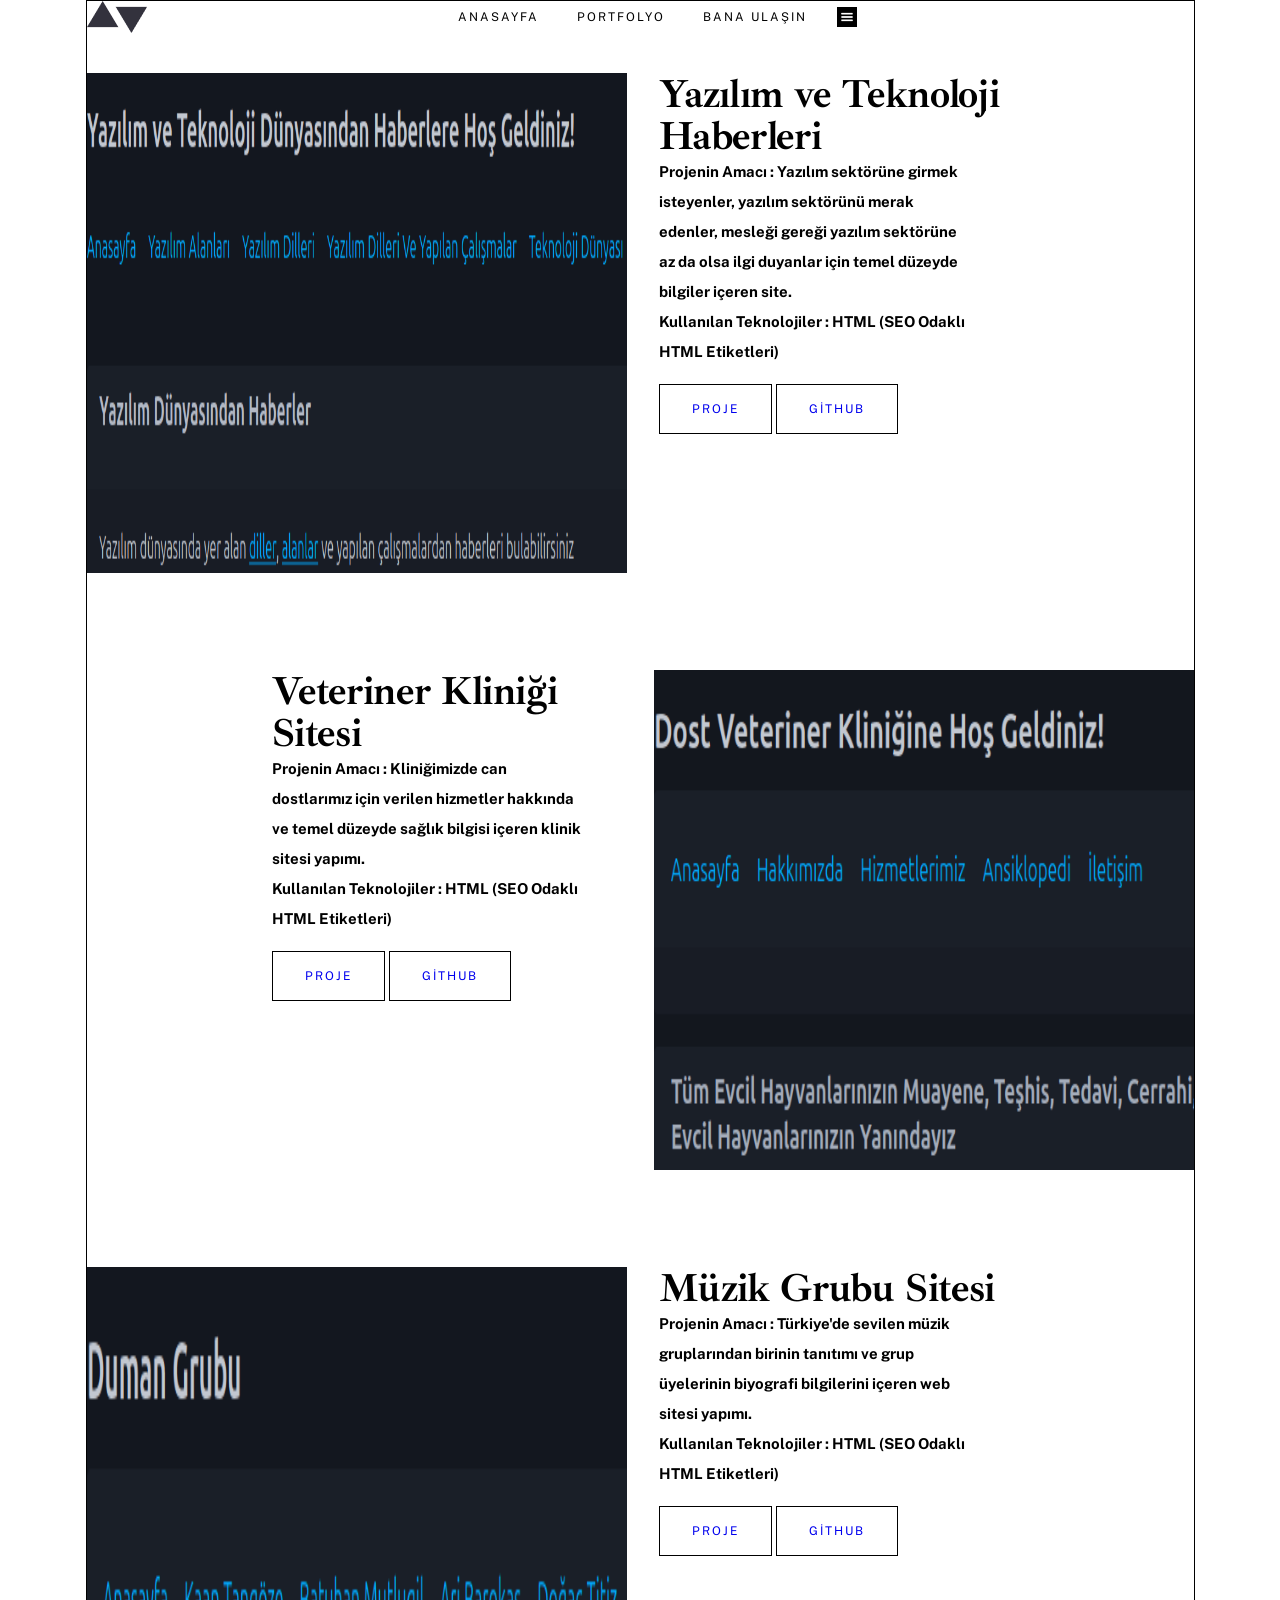
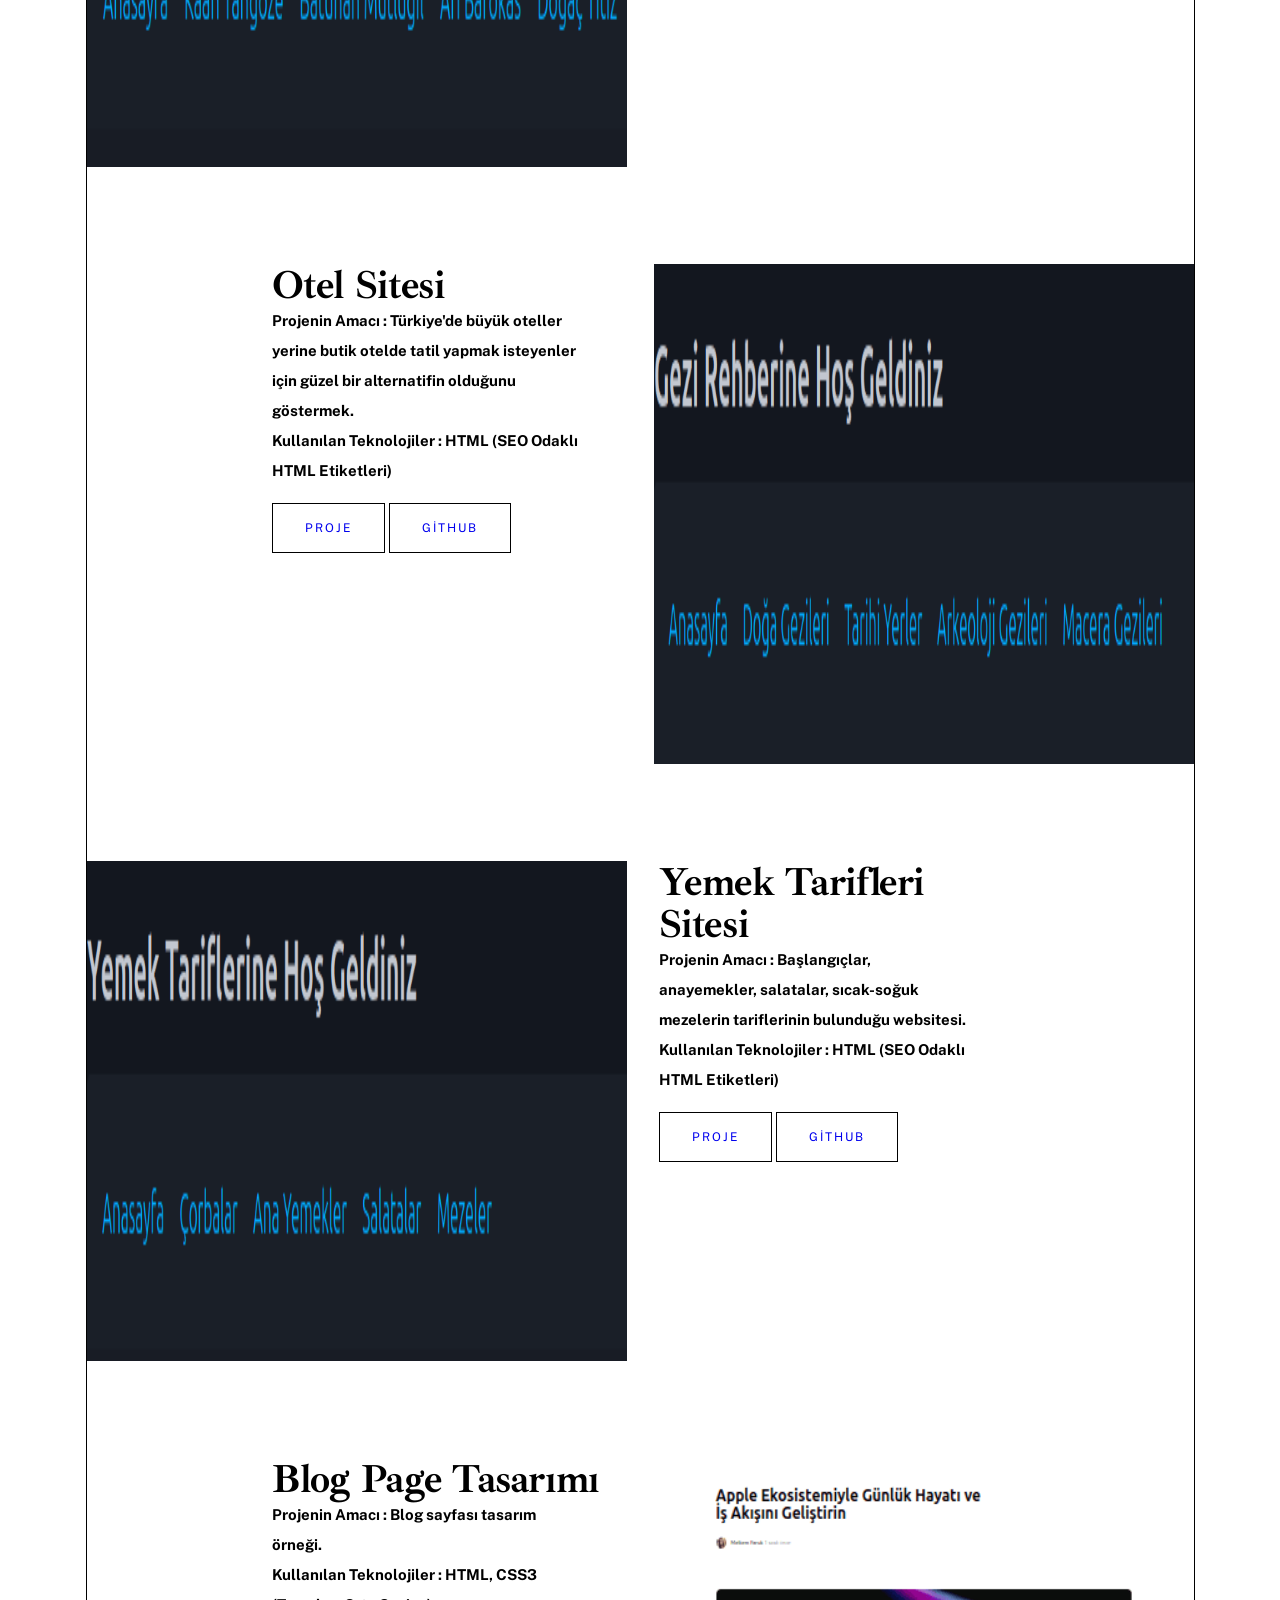
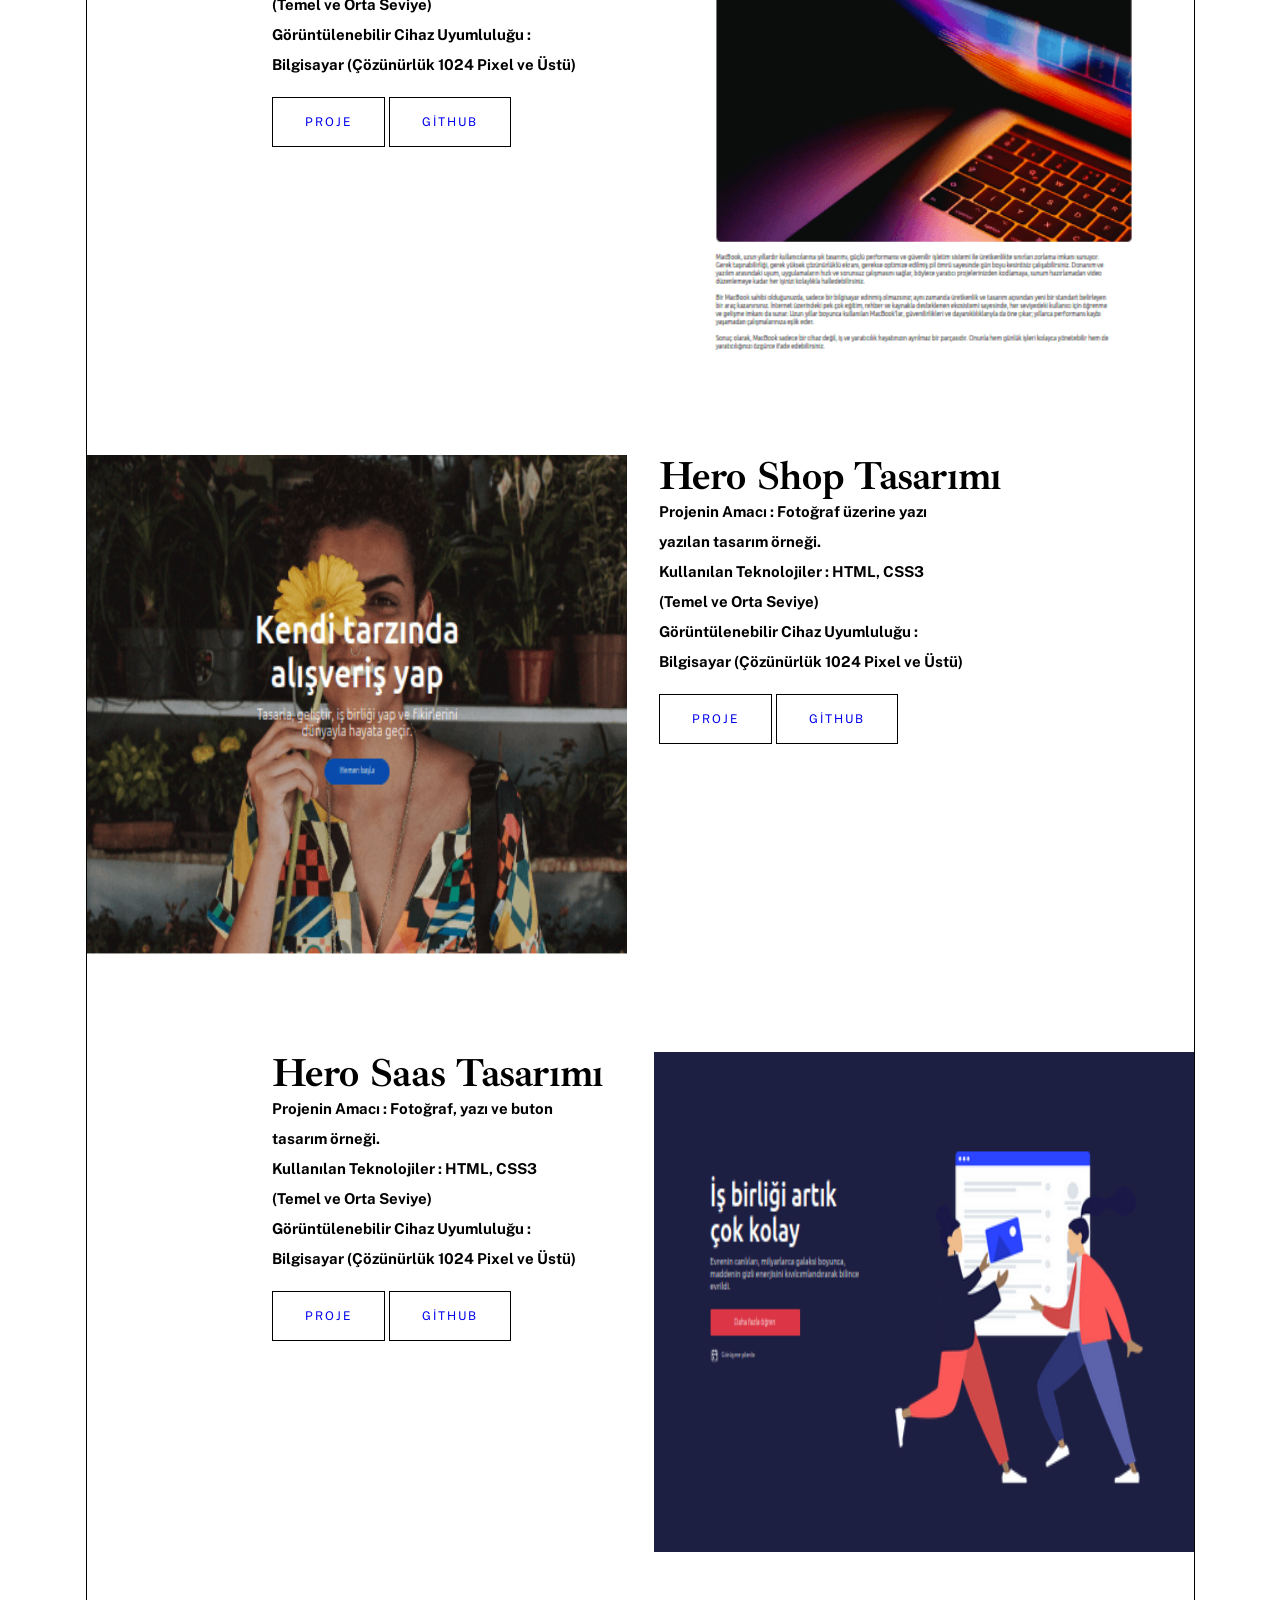
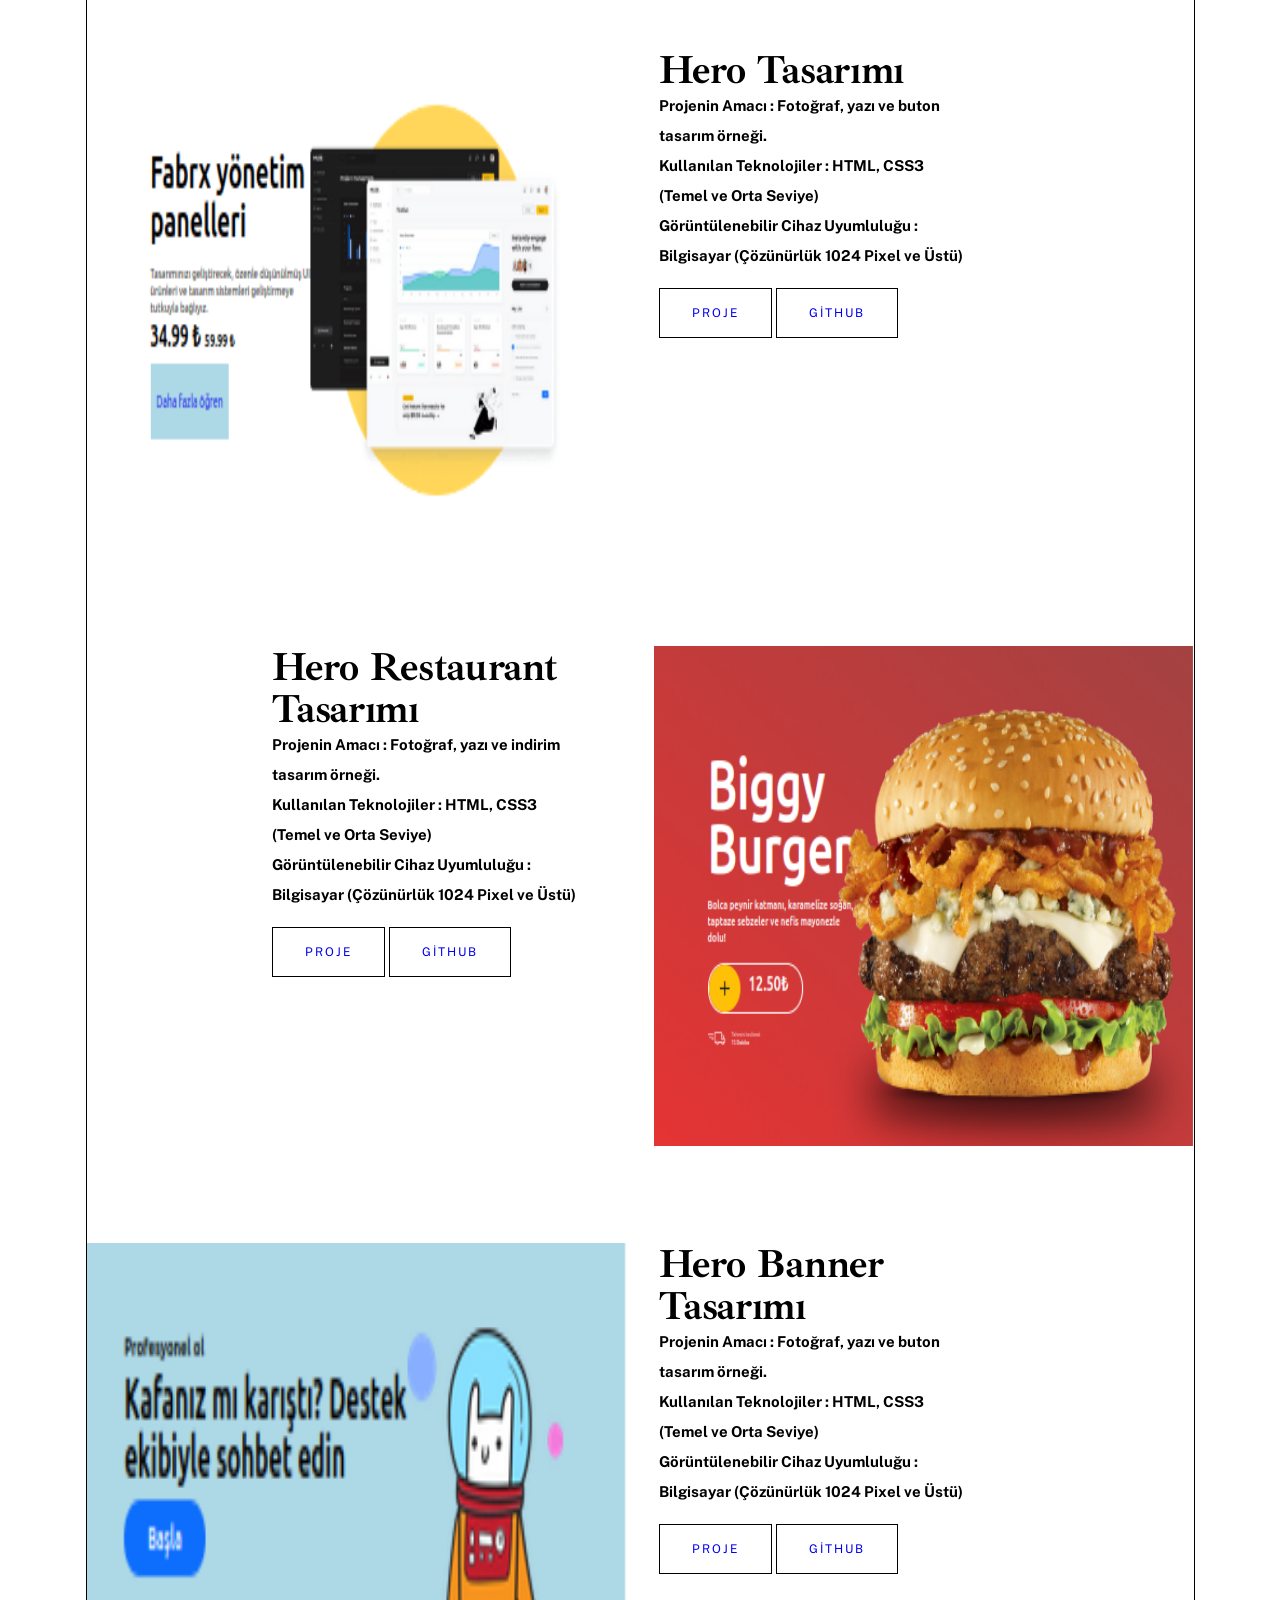
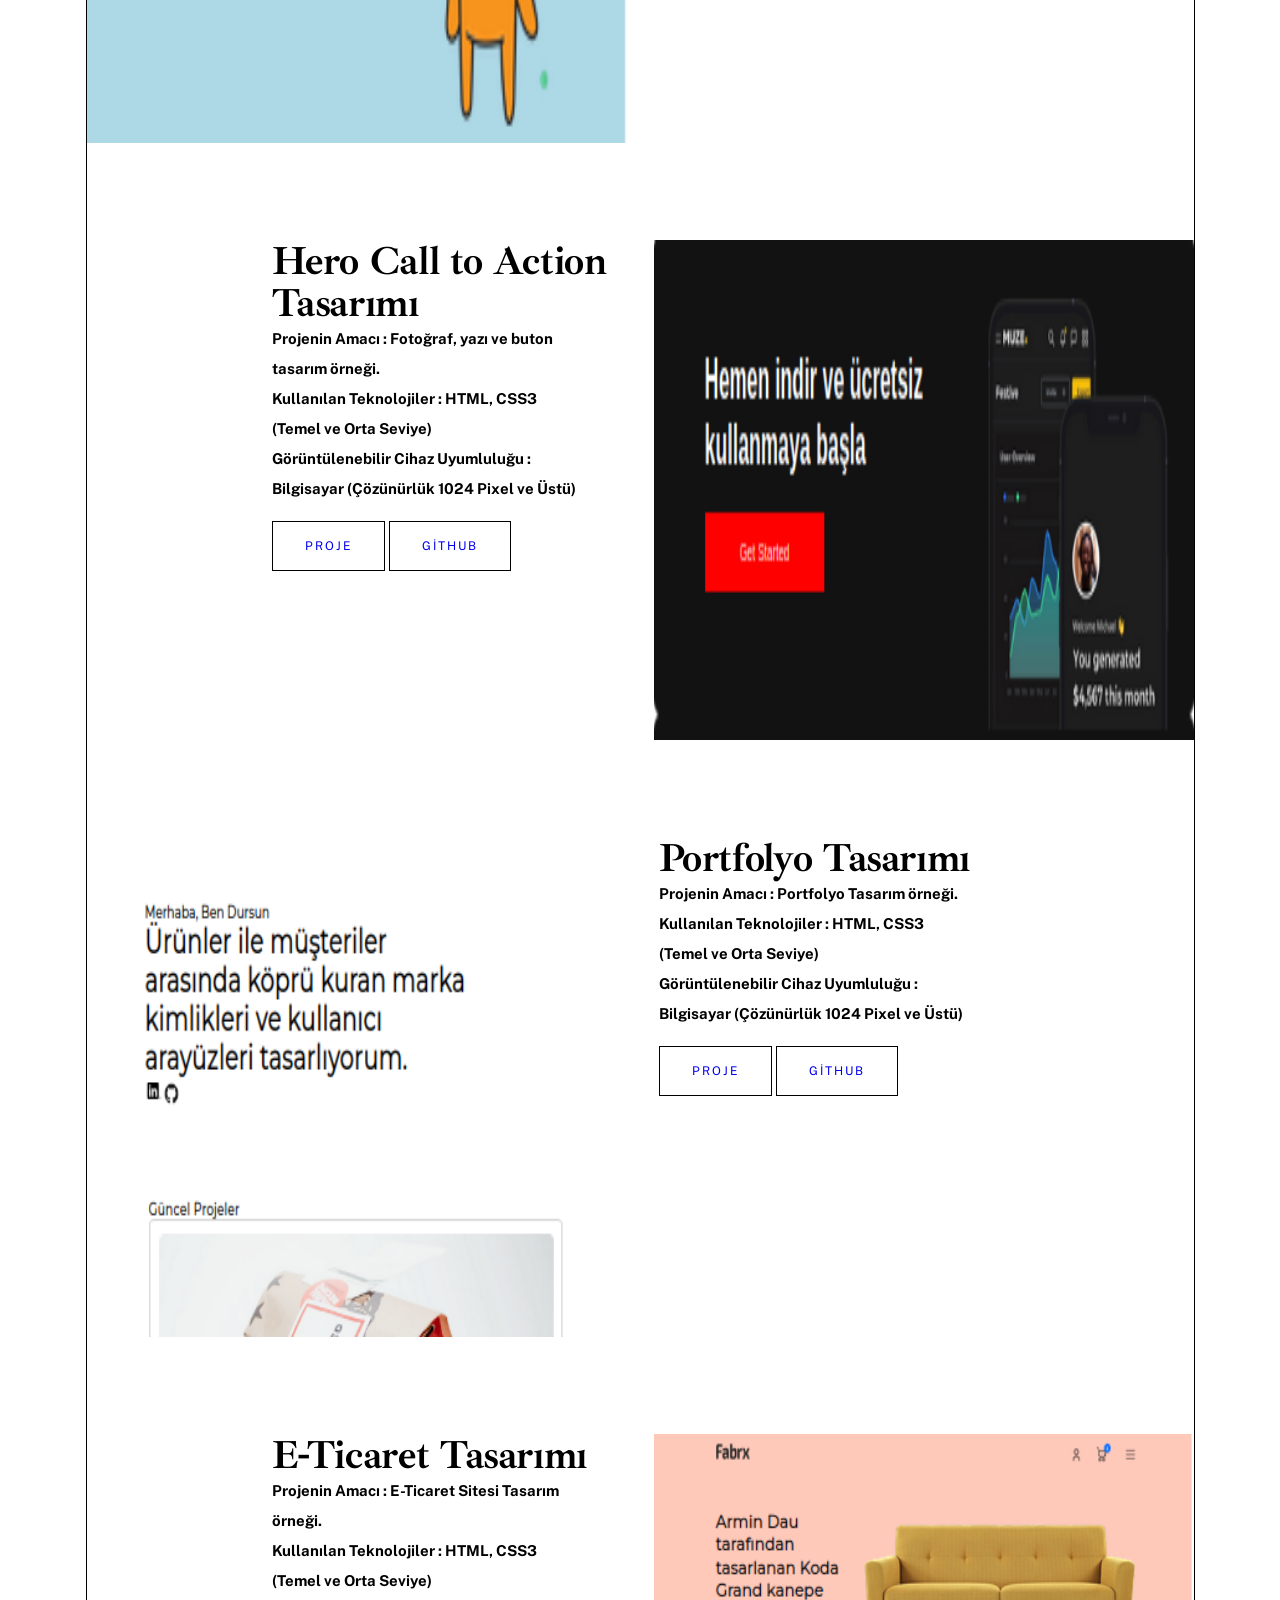
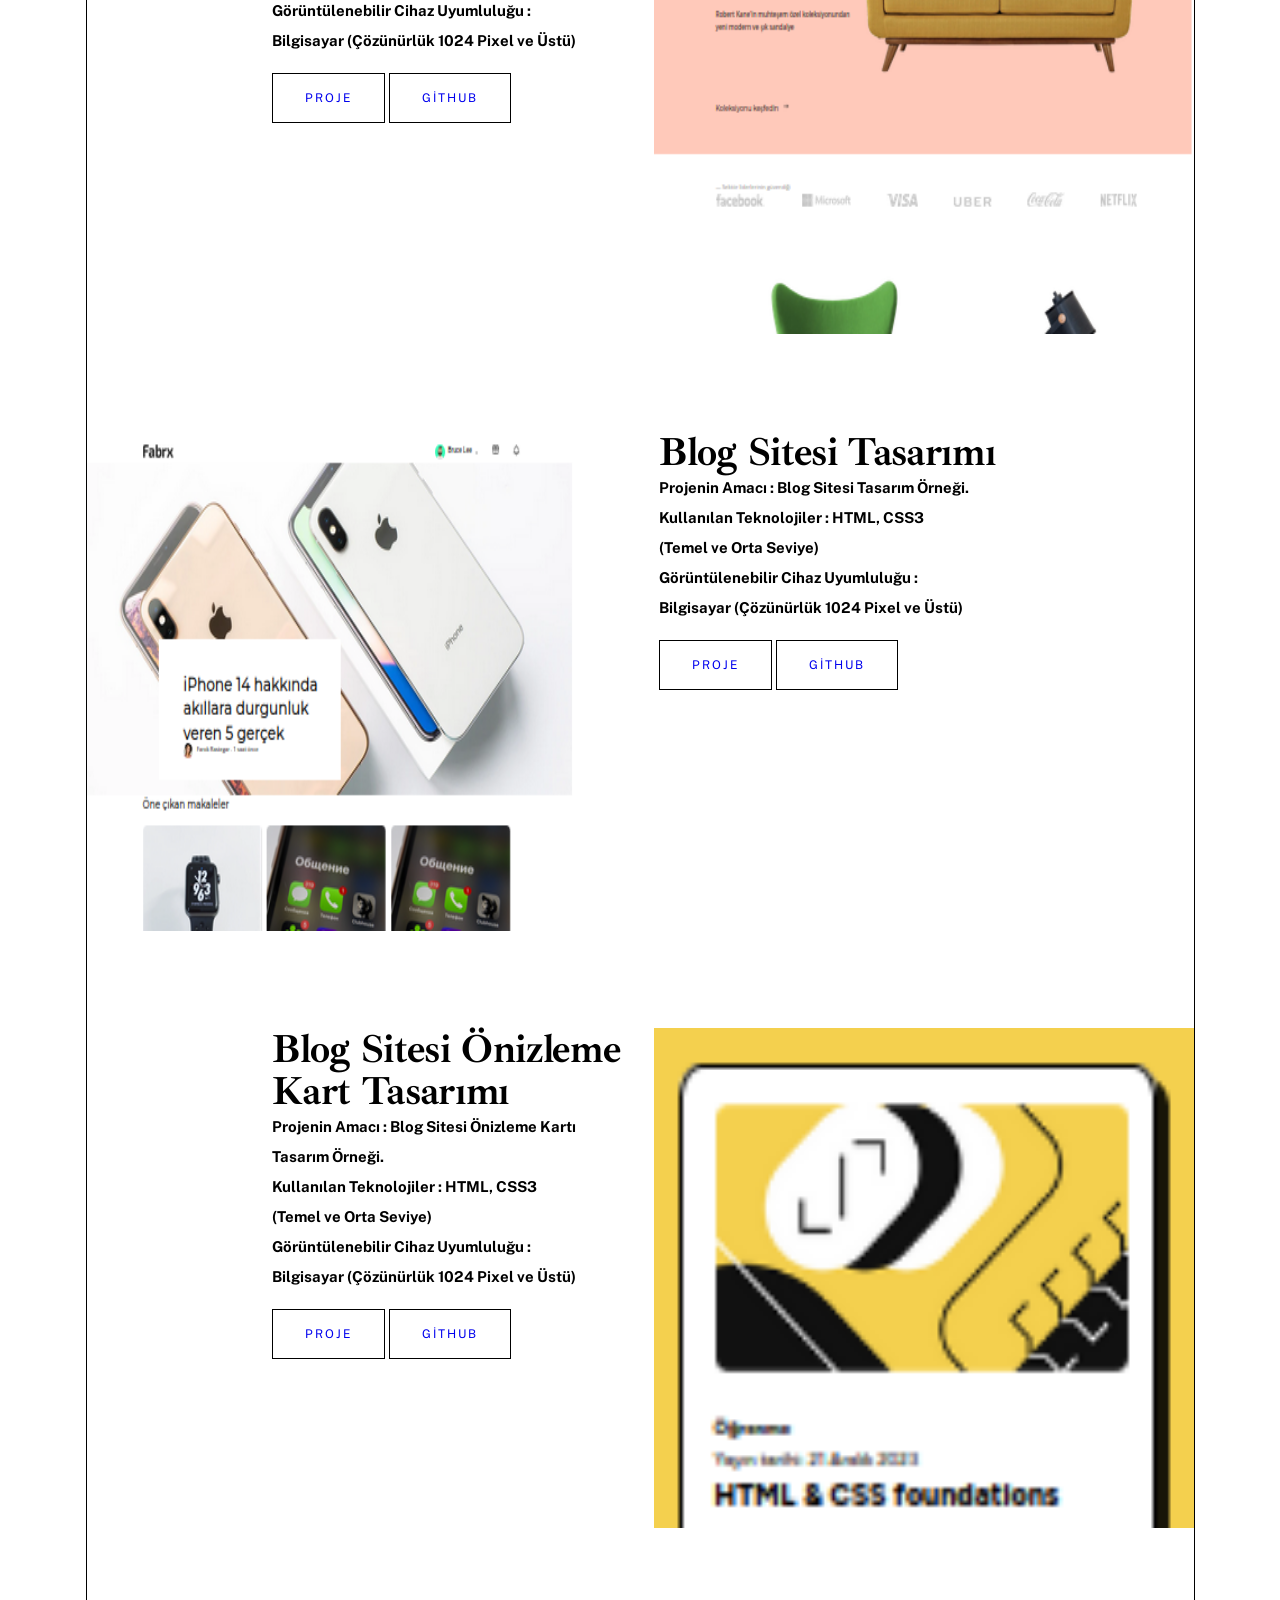
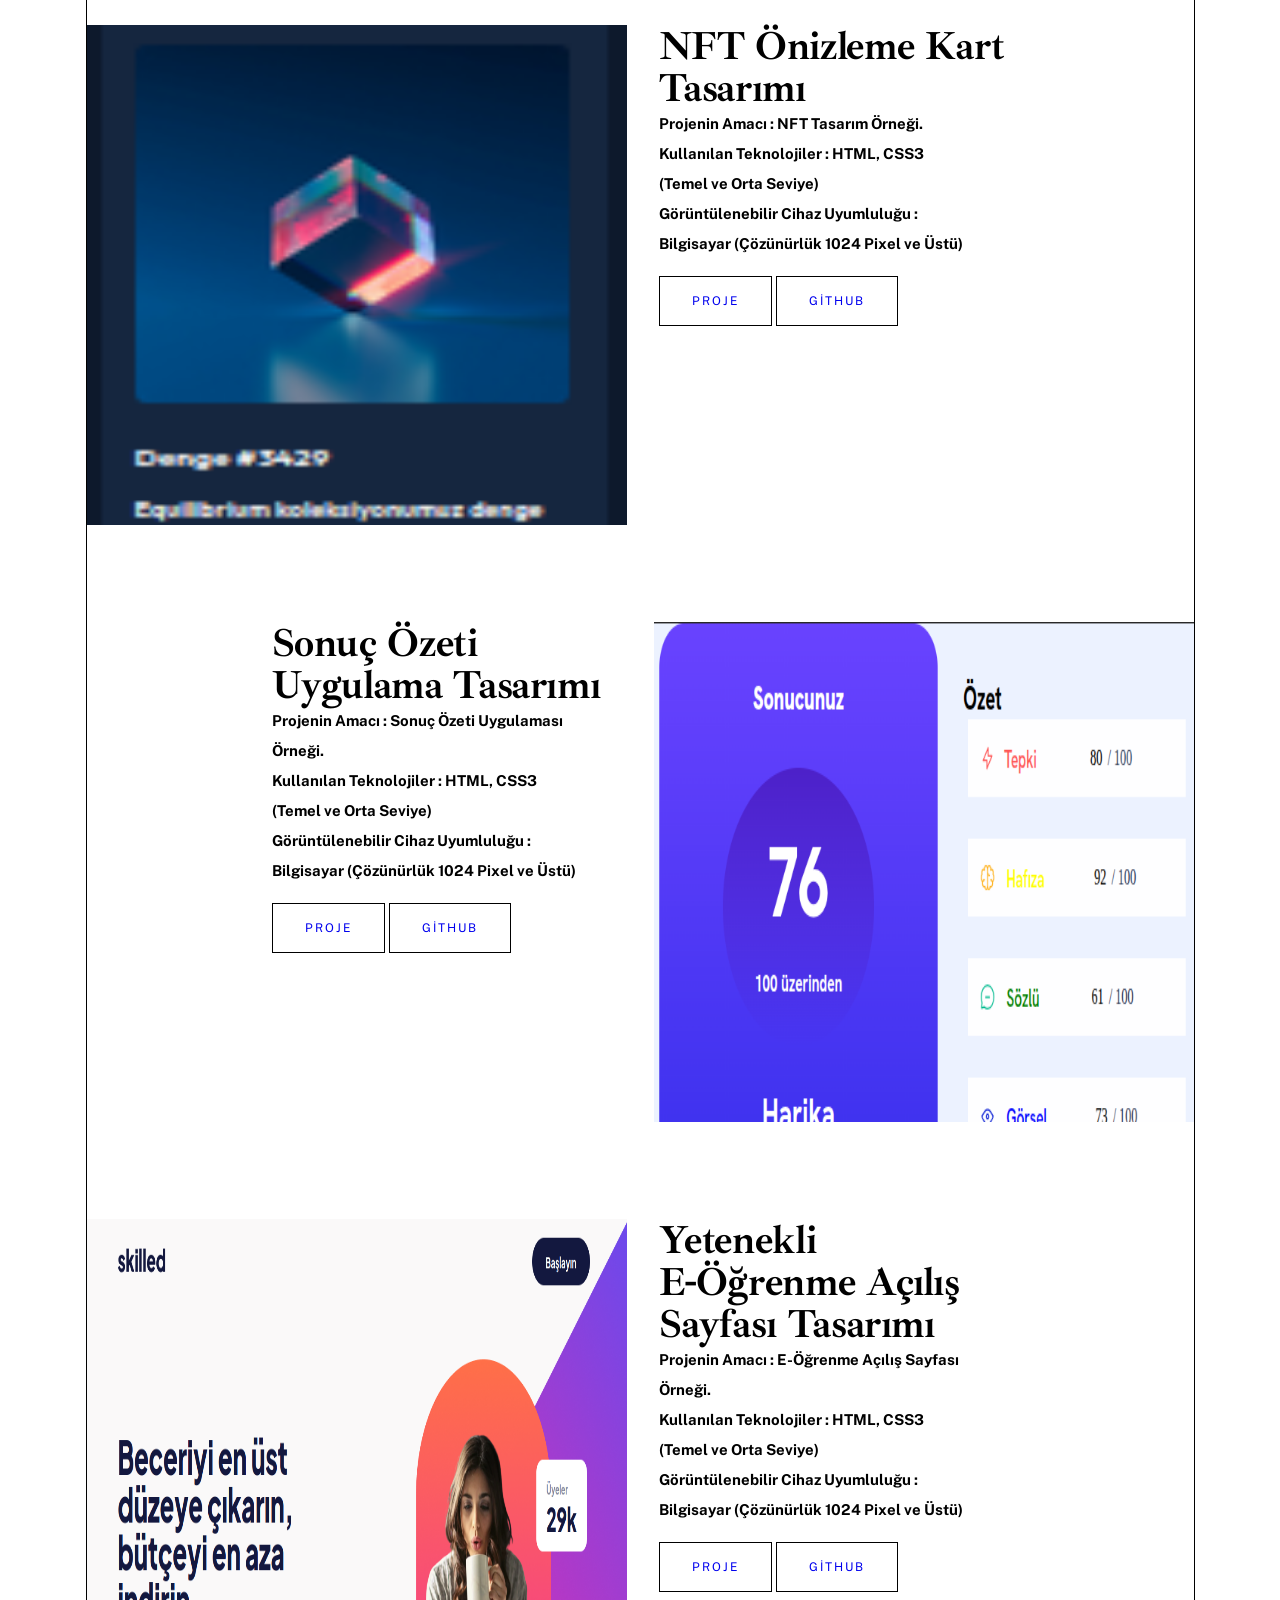
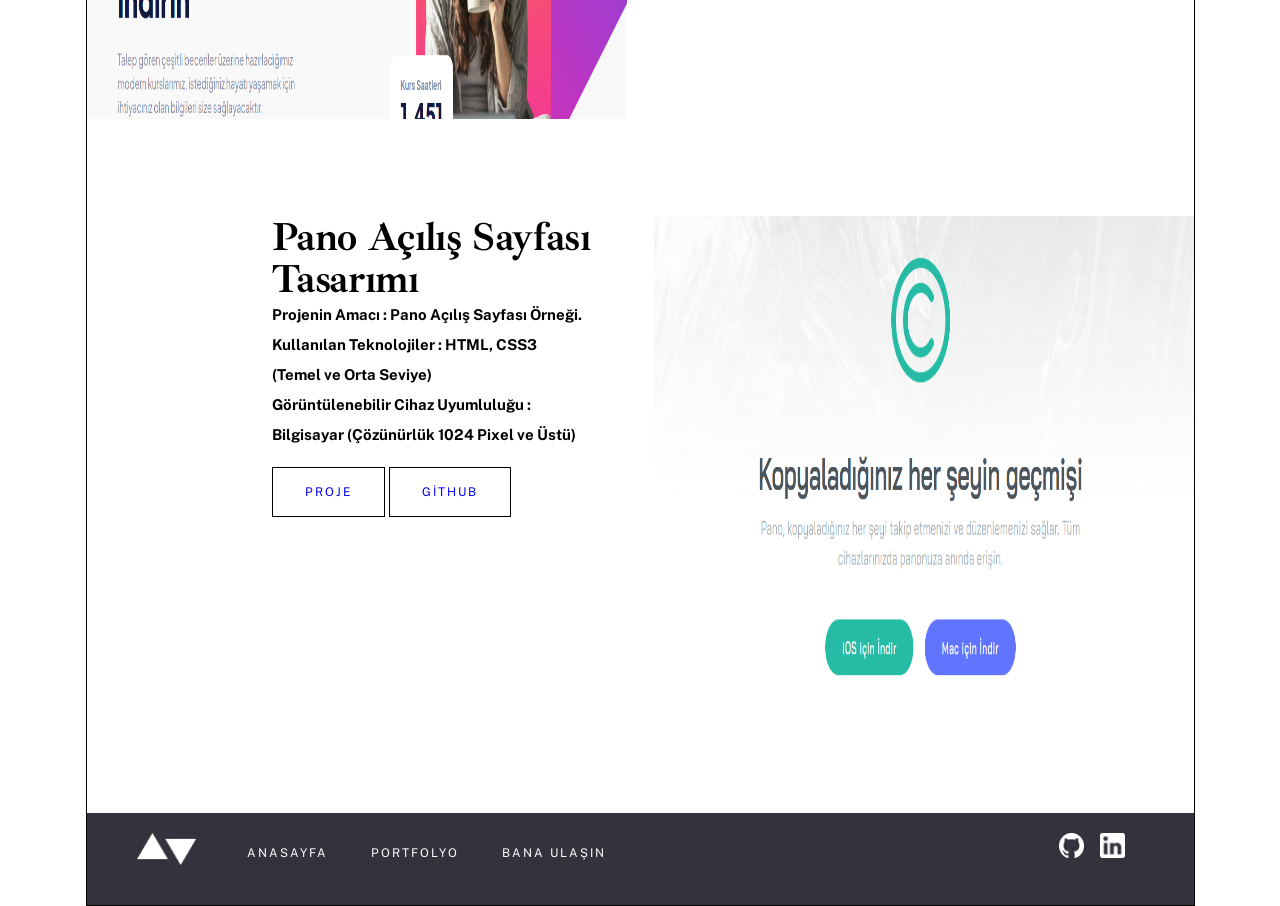
==== commit 76e537c8: "index.html ve projects.html dosyasinda link icerikleri eklendi" ====
--- a/projects.html
+++ b/projects.html
@@ -20,8 +20,8 @@
       <img src="assets/img/up-down-black.png" class="up-down" alt="">
       <nav class="nav">
         <ul class="main-menu">
-          <li><a href="#">ANASAYFA</a></li>
-          <li><a href="#">PORTFOLYO</a></li>
+          <li><a href="index.html">ANASAYFA</a></li>
+          <li><a href="projects.html">PORTFOLYO</a></li>
           <li><a href="#">BANA ULAŞIN</a></li>
         </ul>
         <a href="#" class="hamburger-menu-handle"><img src="assets/img/hamburger-menu.png" alt=""></a>
@@ -305,8 +305,8 @@
     <div class="footer item-4">
       <img src="assets/img/up-down-white.png" class="up-down-white" alt="">
       <div class="menus">
-        <a href="#">ANASAYFA</a>
-        <a href="#">PROJELERİM</a>
+        <a href="index.html">ANASAYFA</a>
+        <a href="#">PORTFOLYO</a>
         <a href="#">BANA ULAŞIN</a>
       </div>
       <div class="social">
